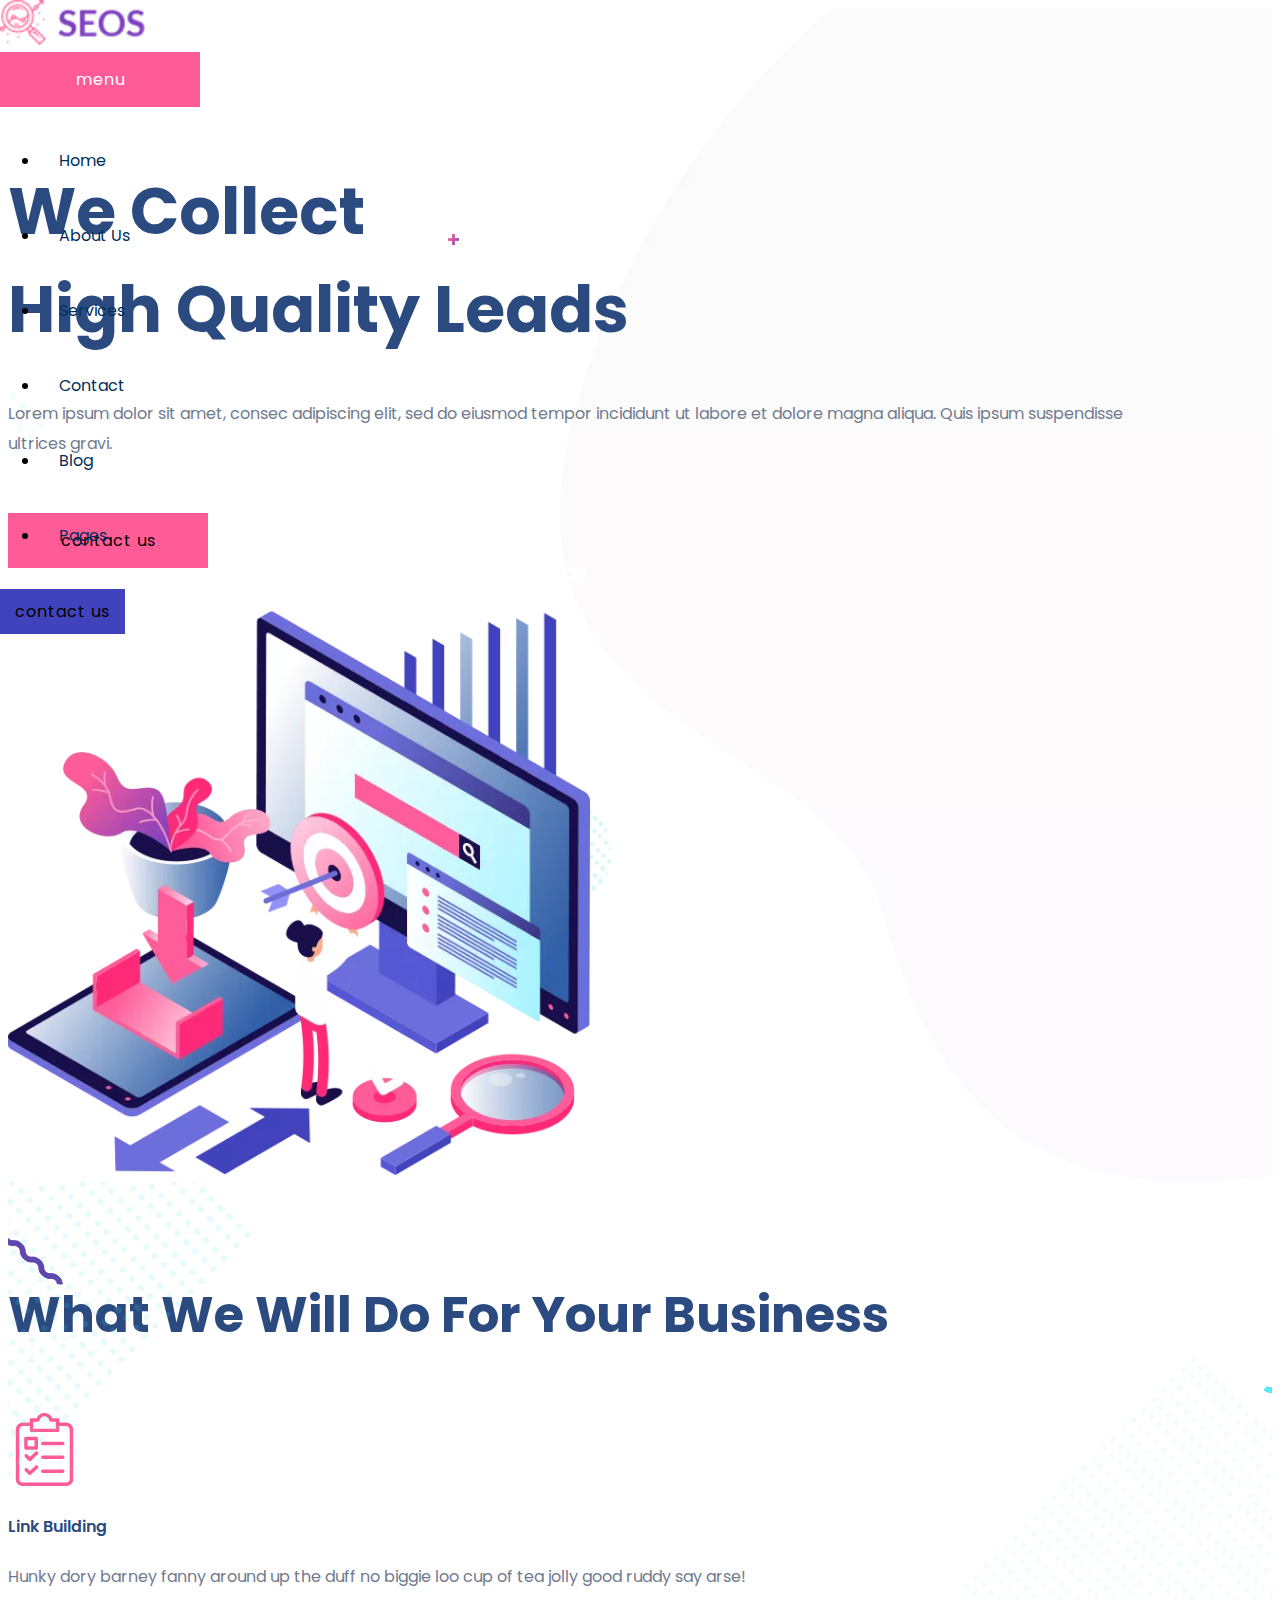
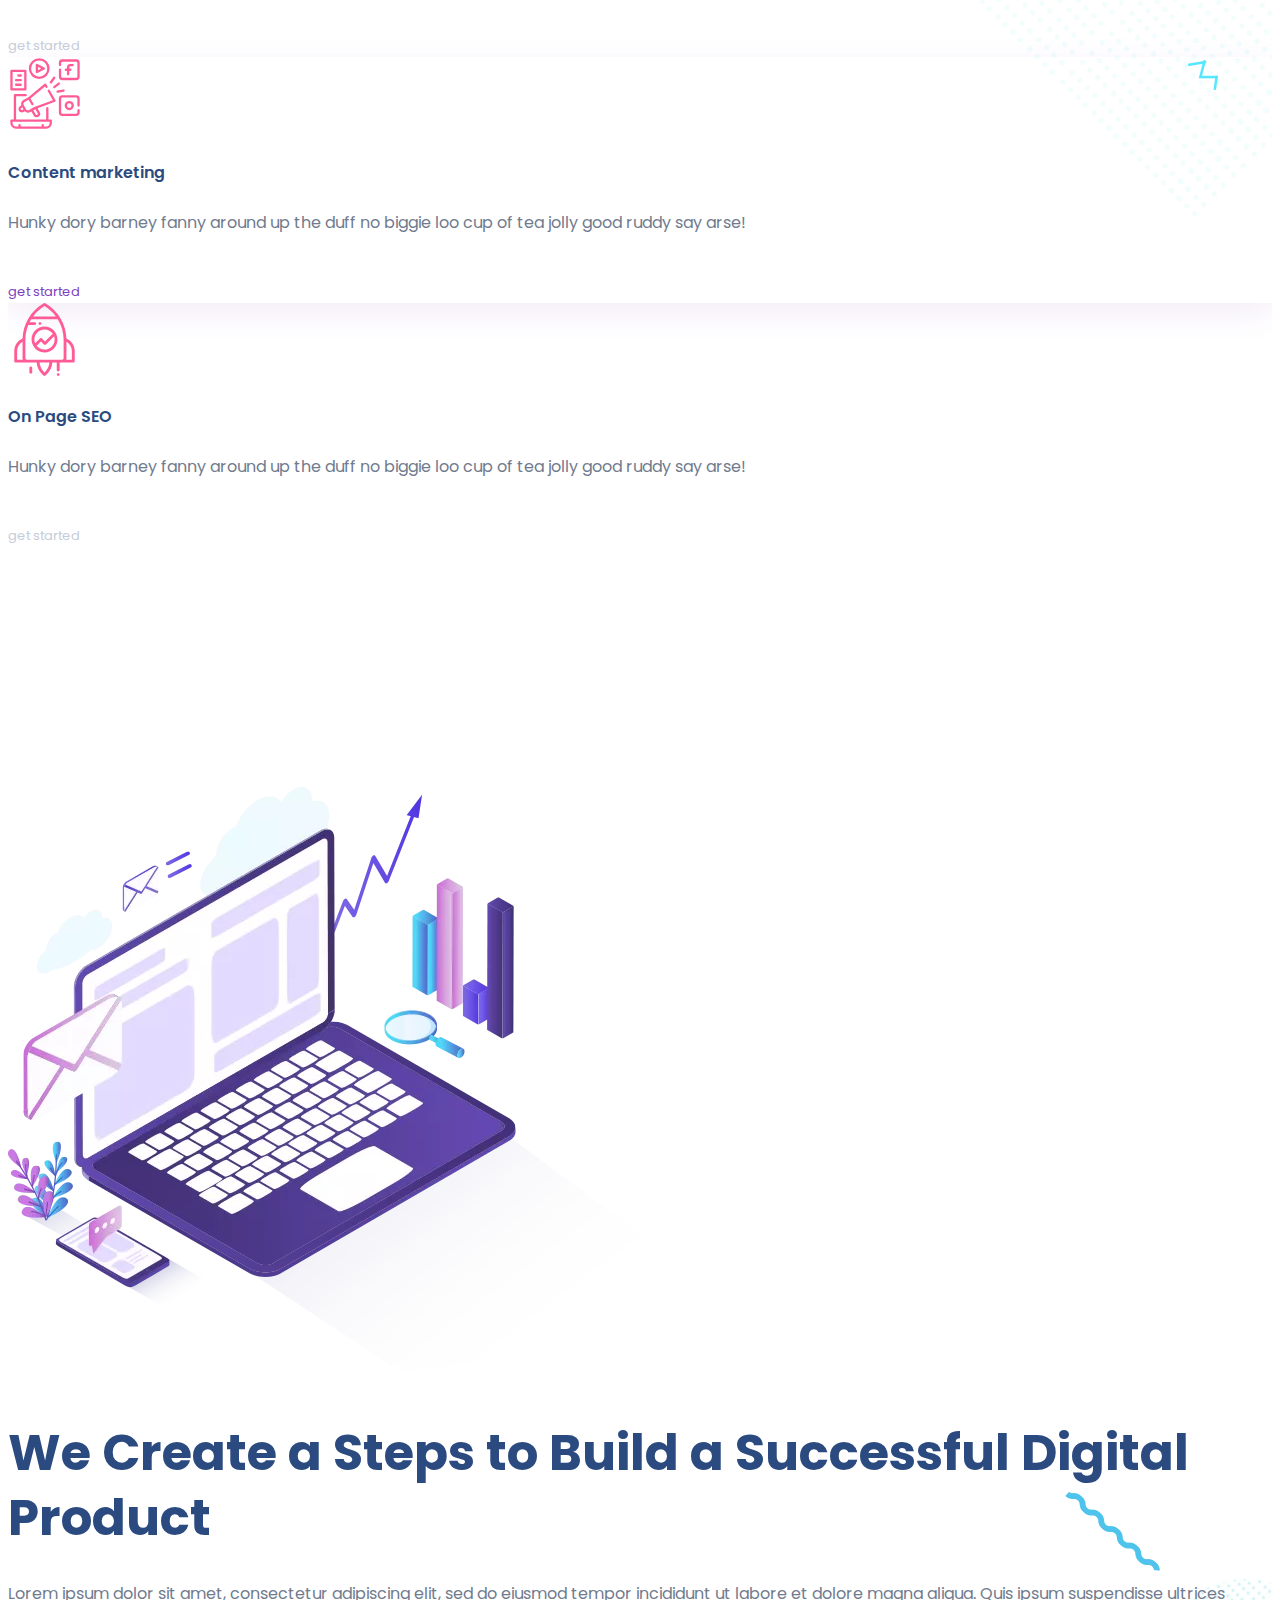
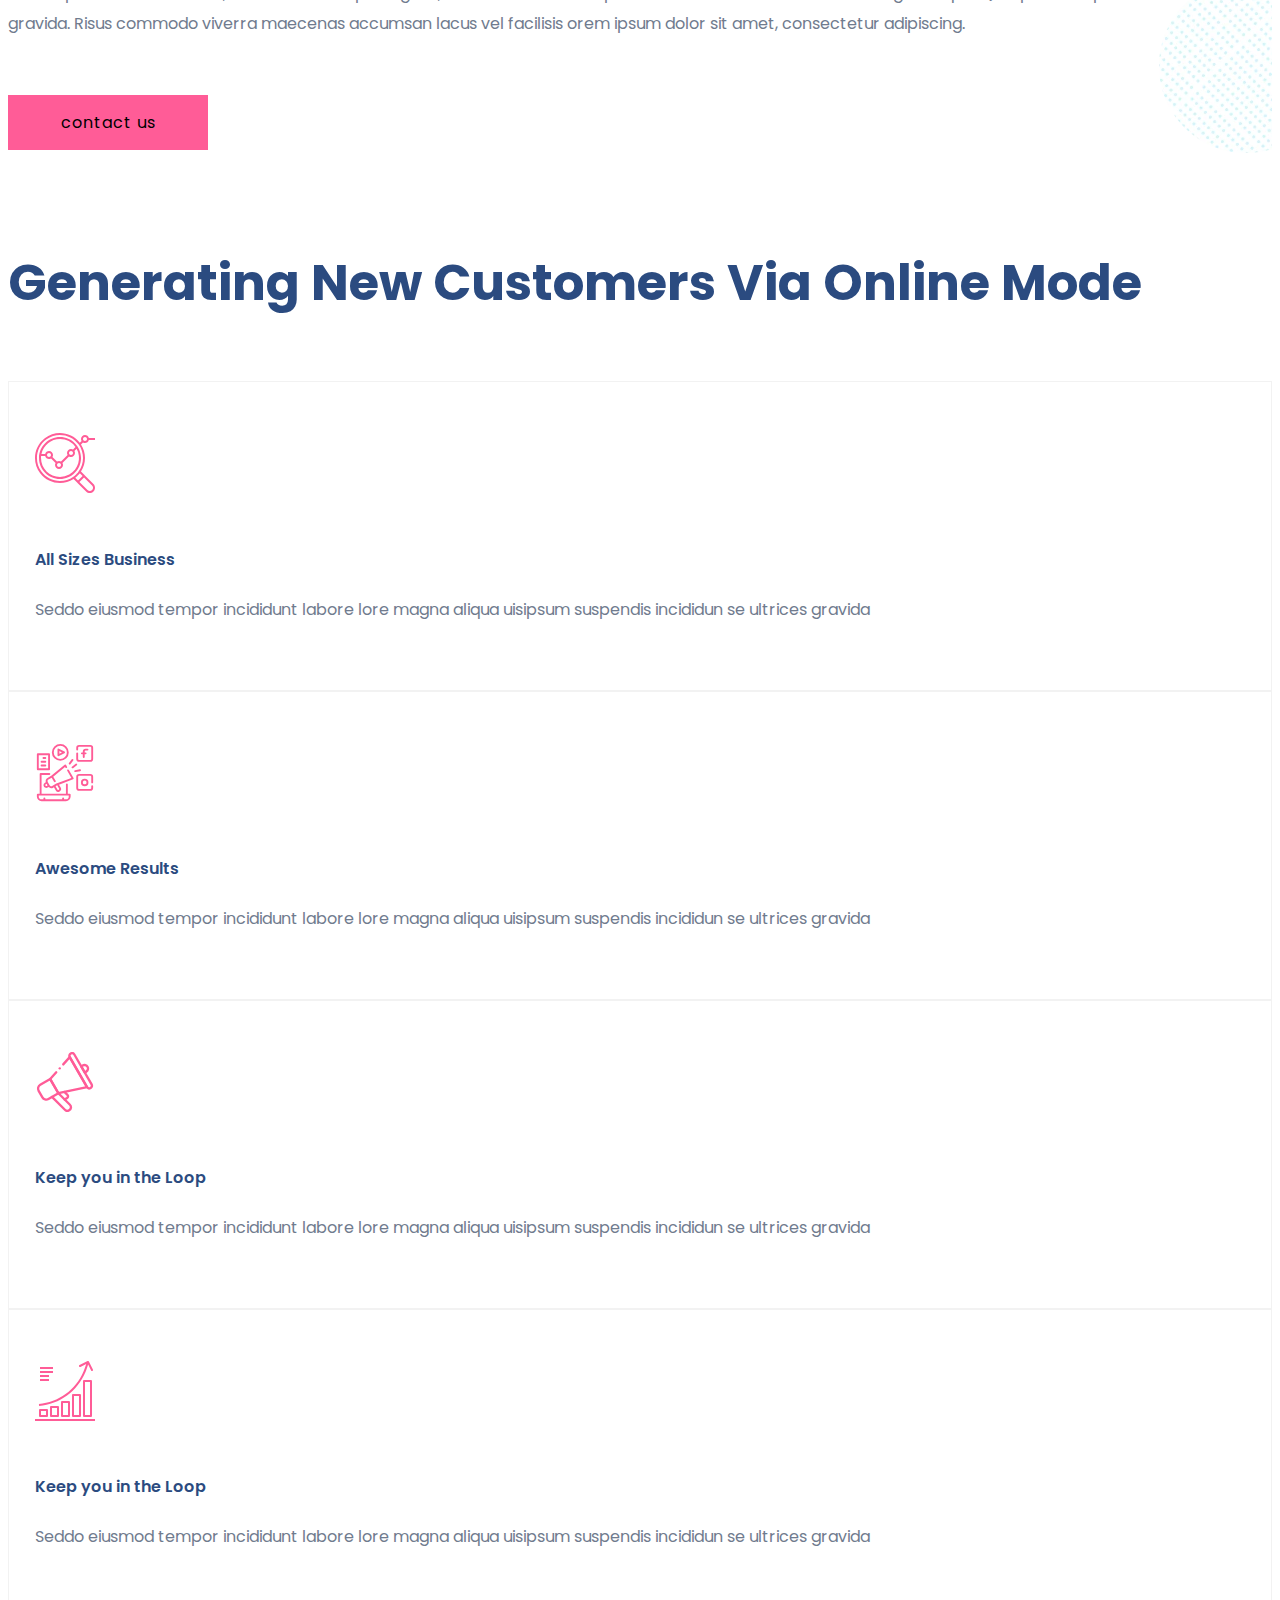
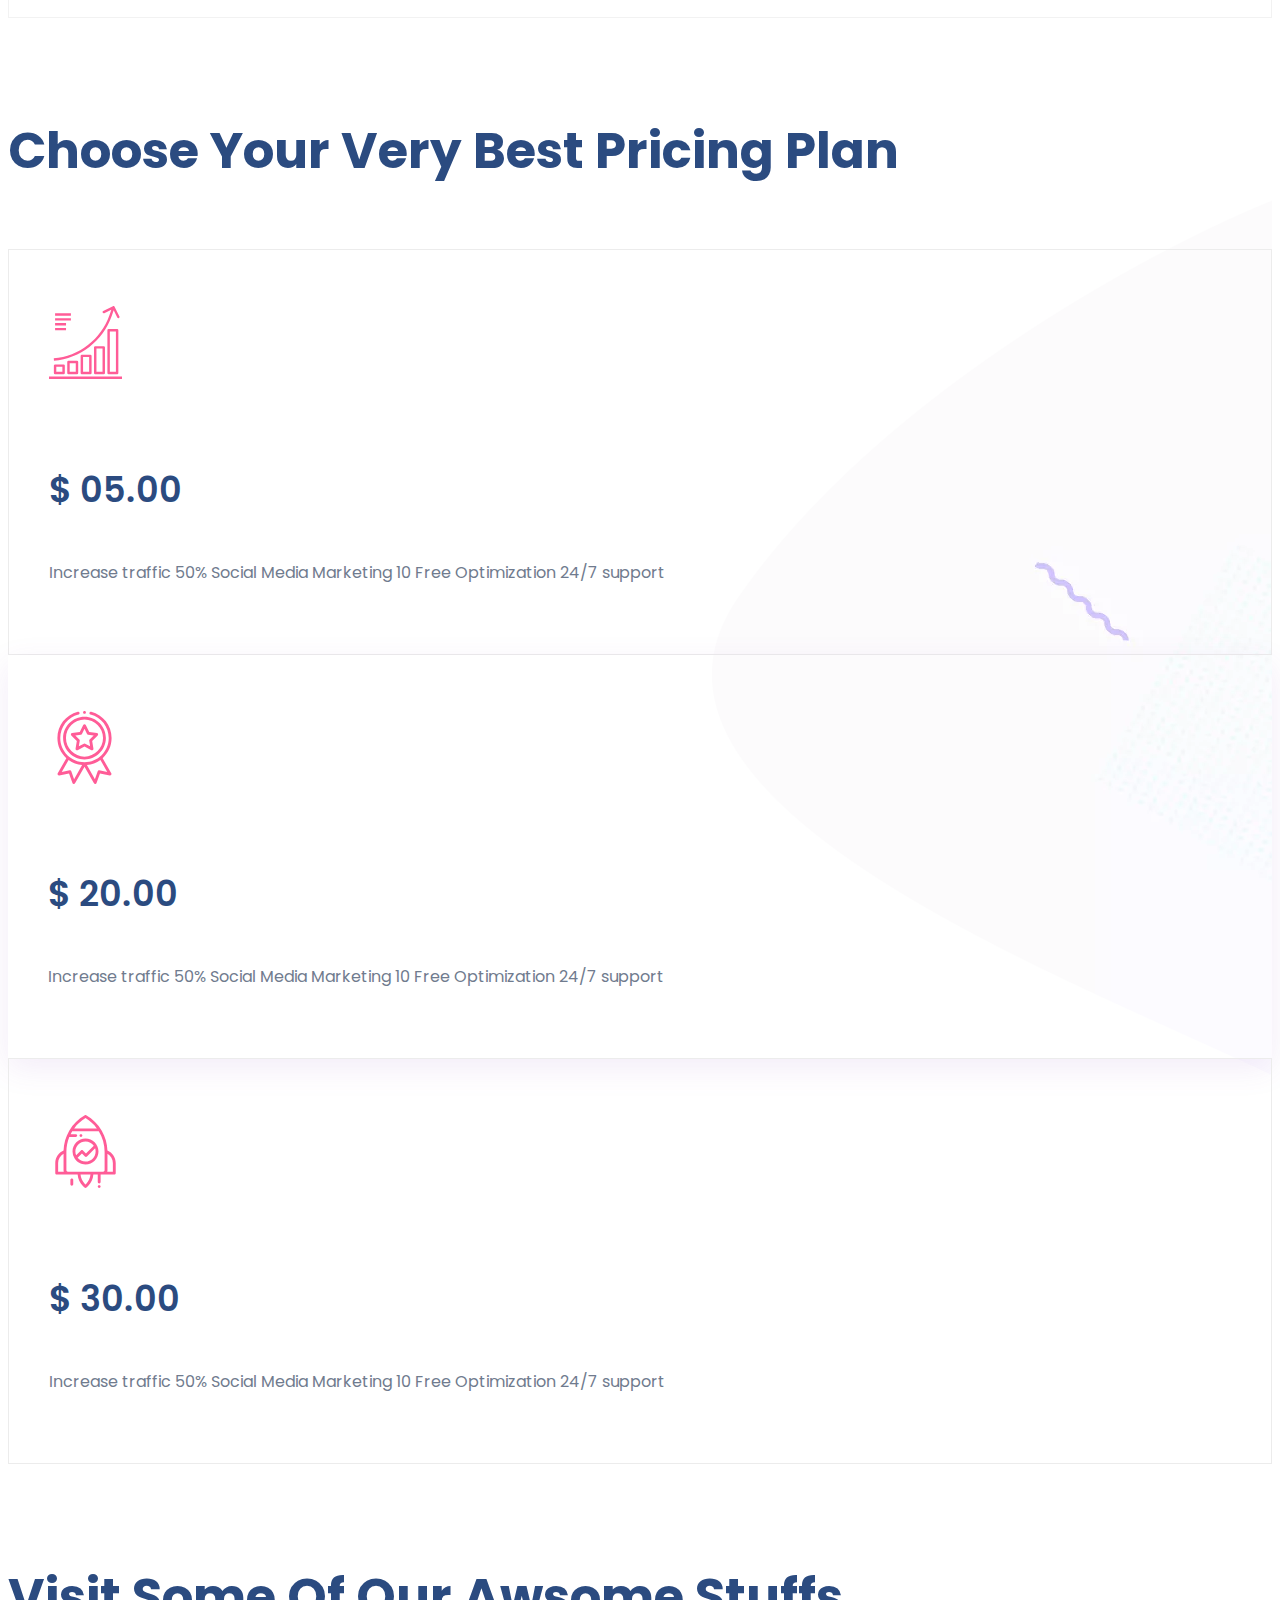
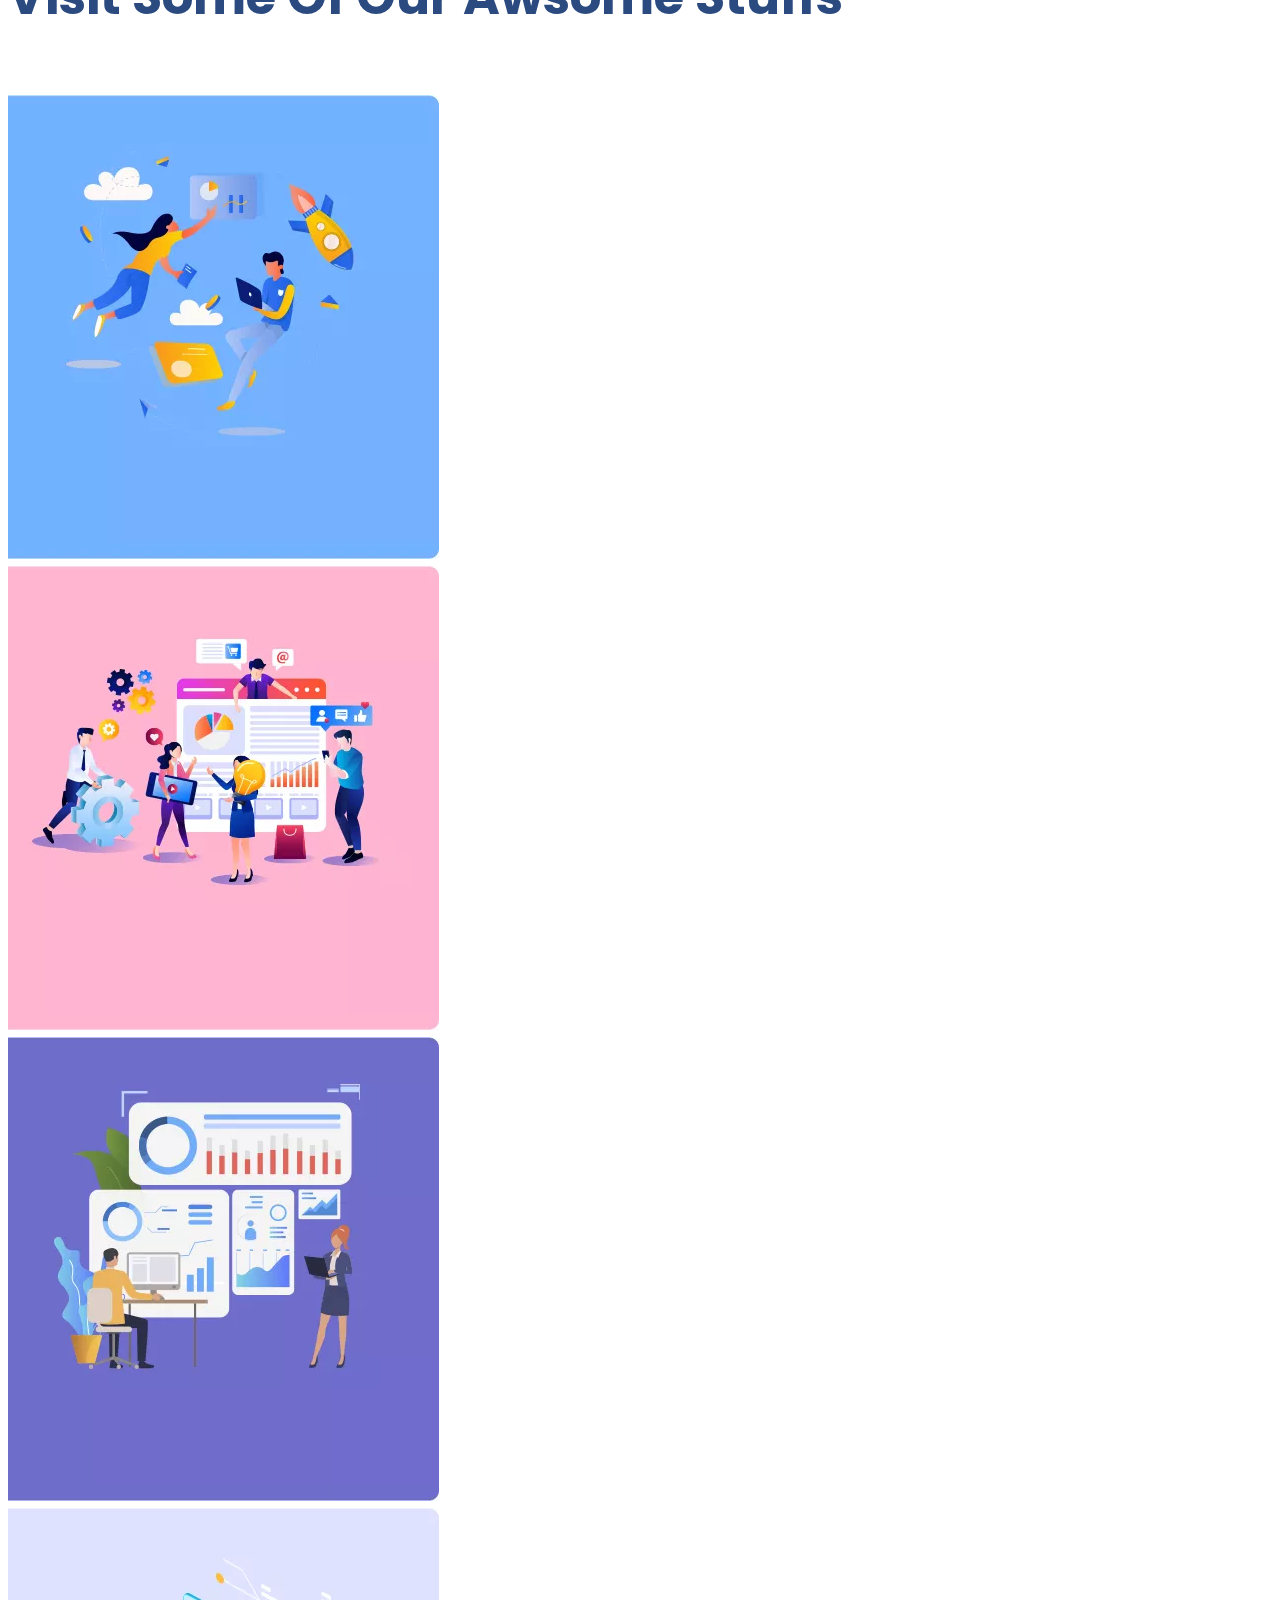
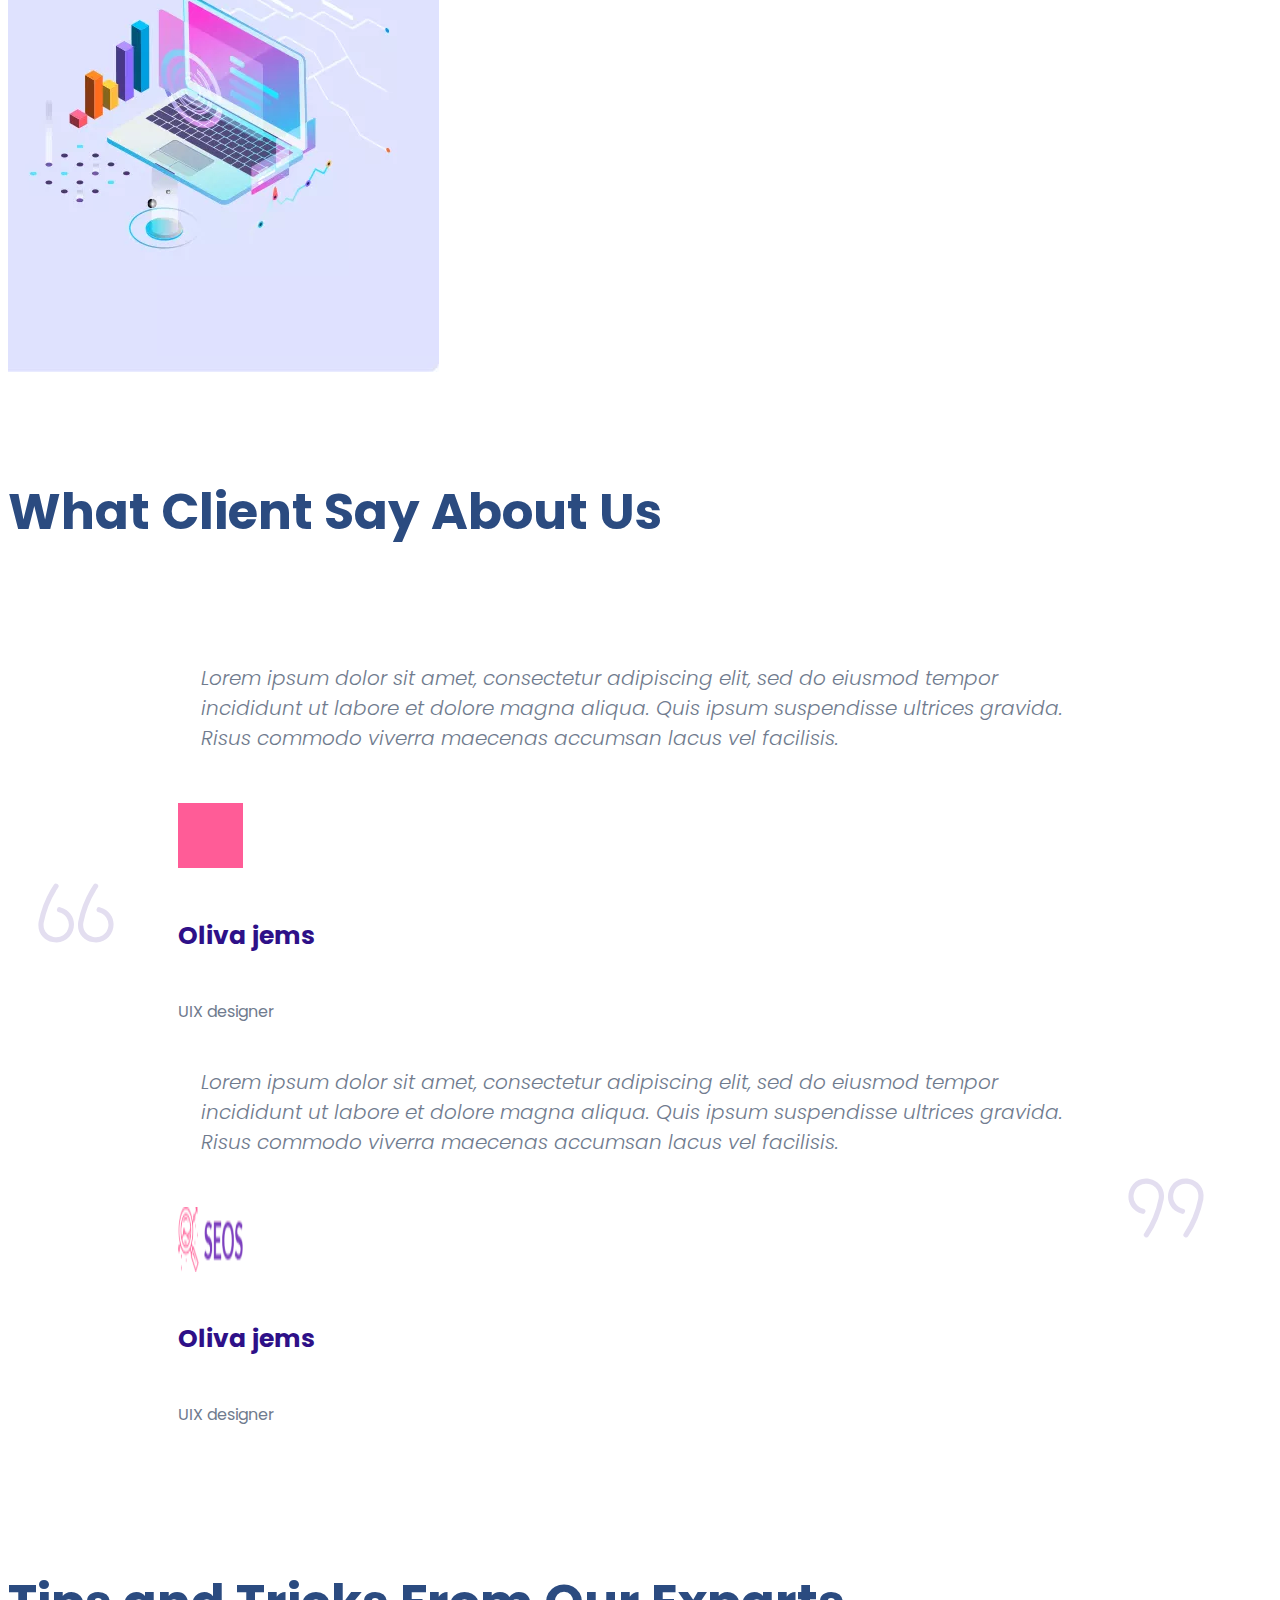
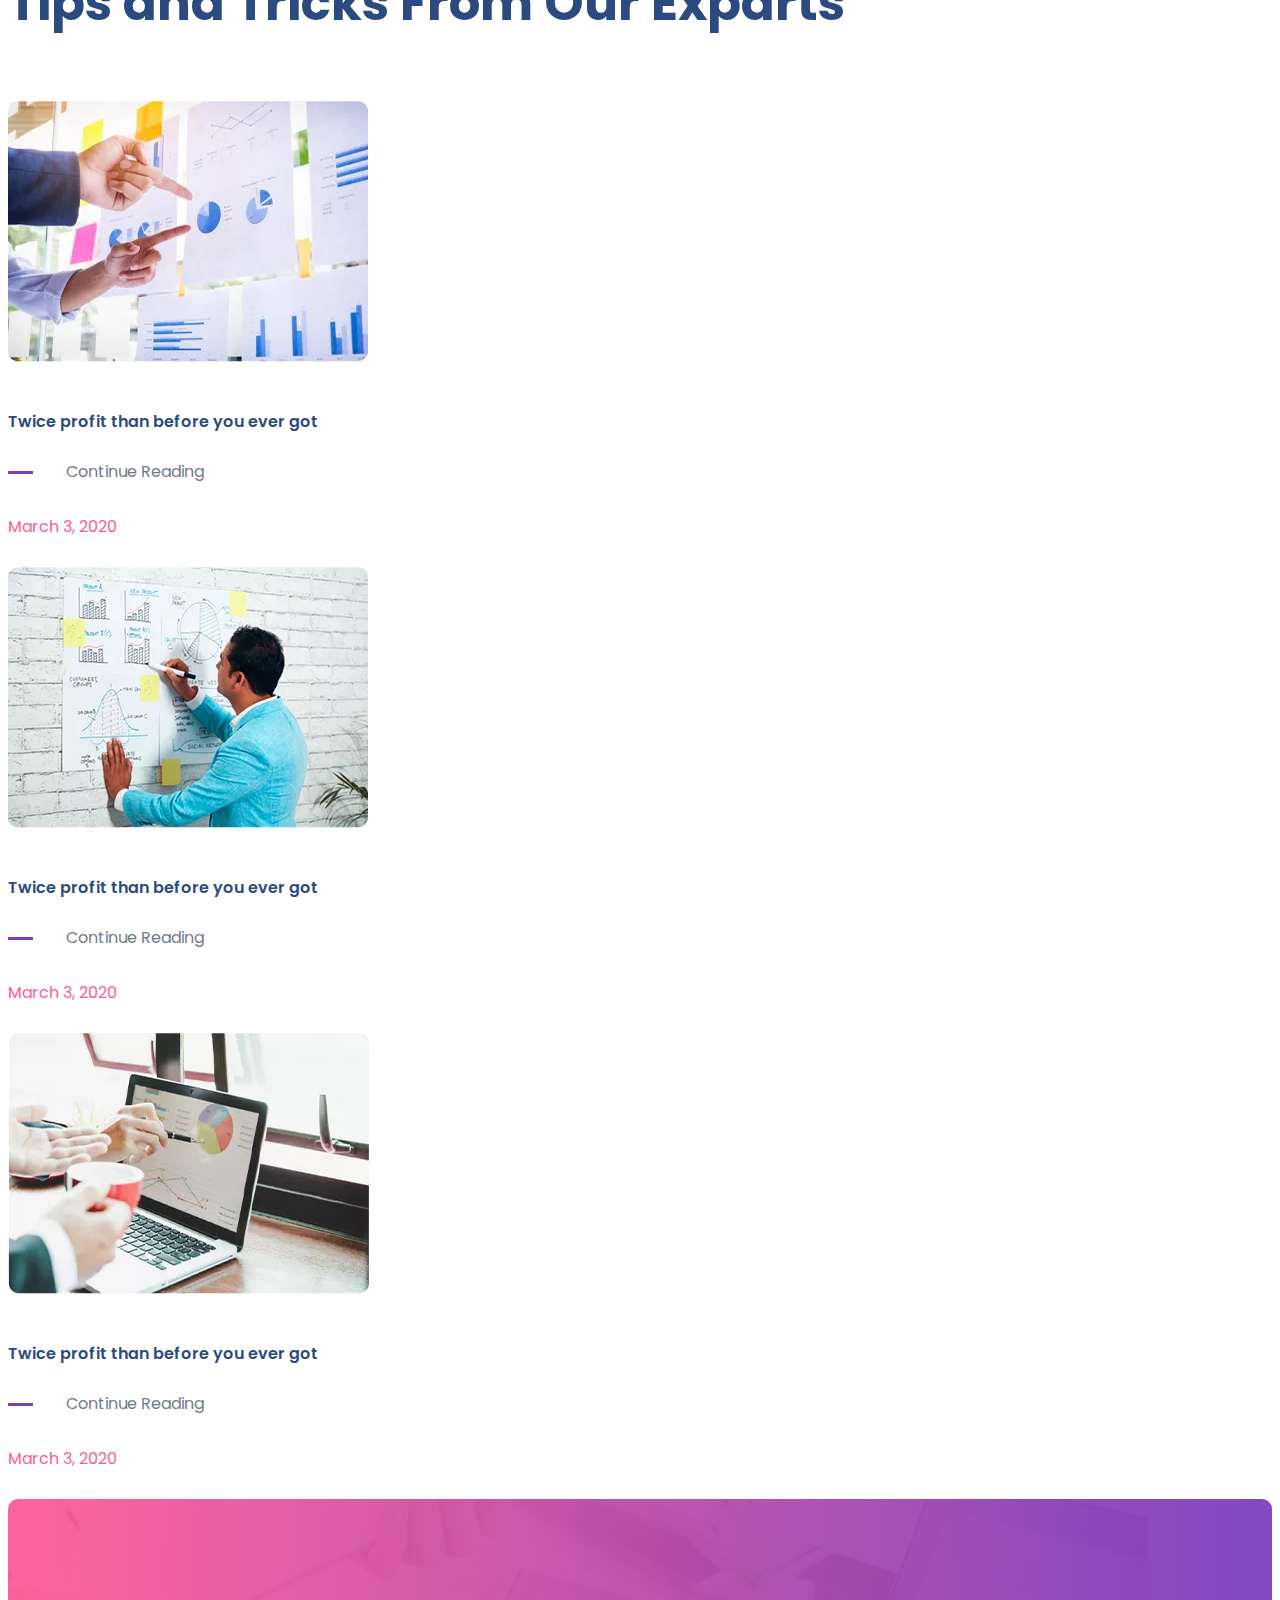
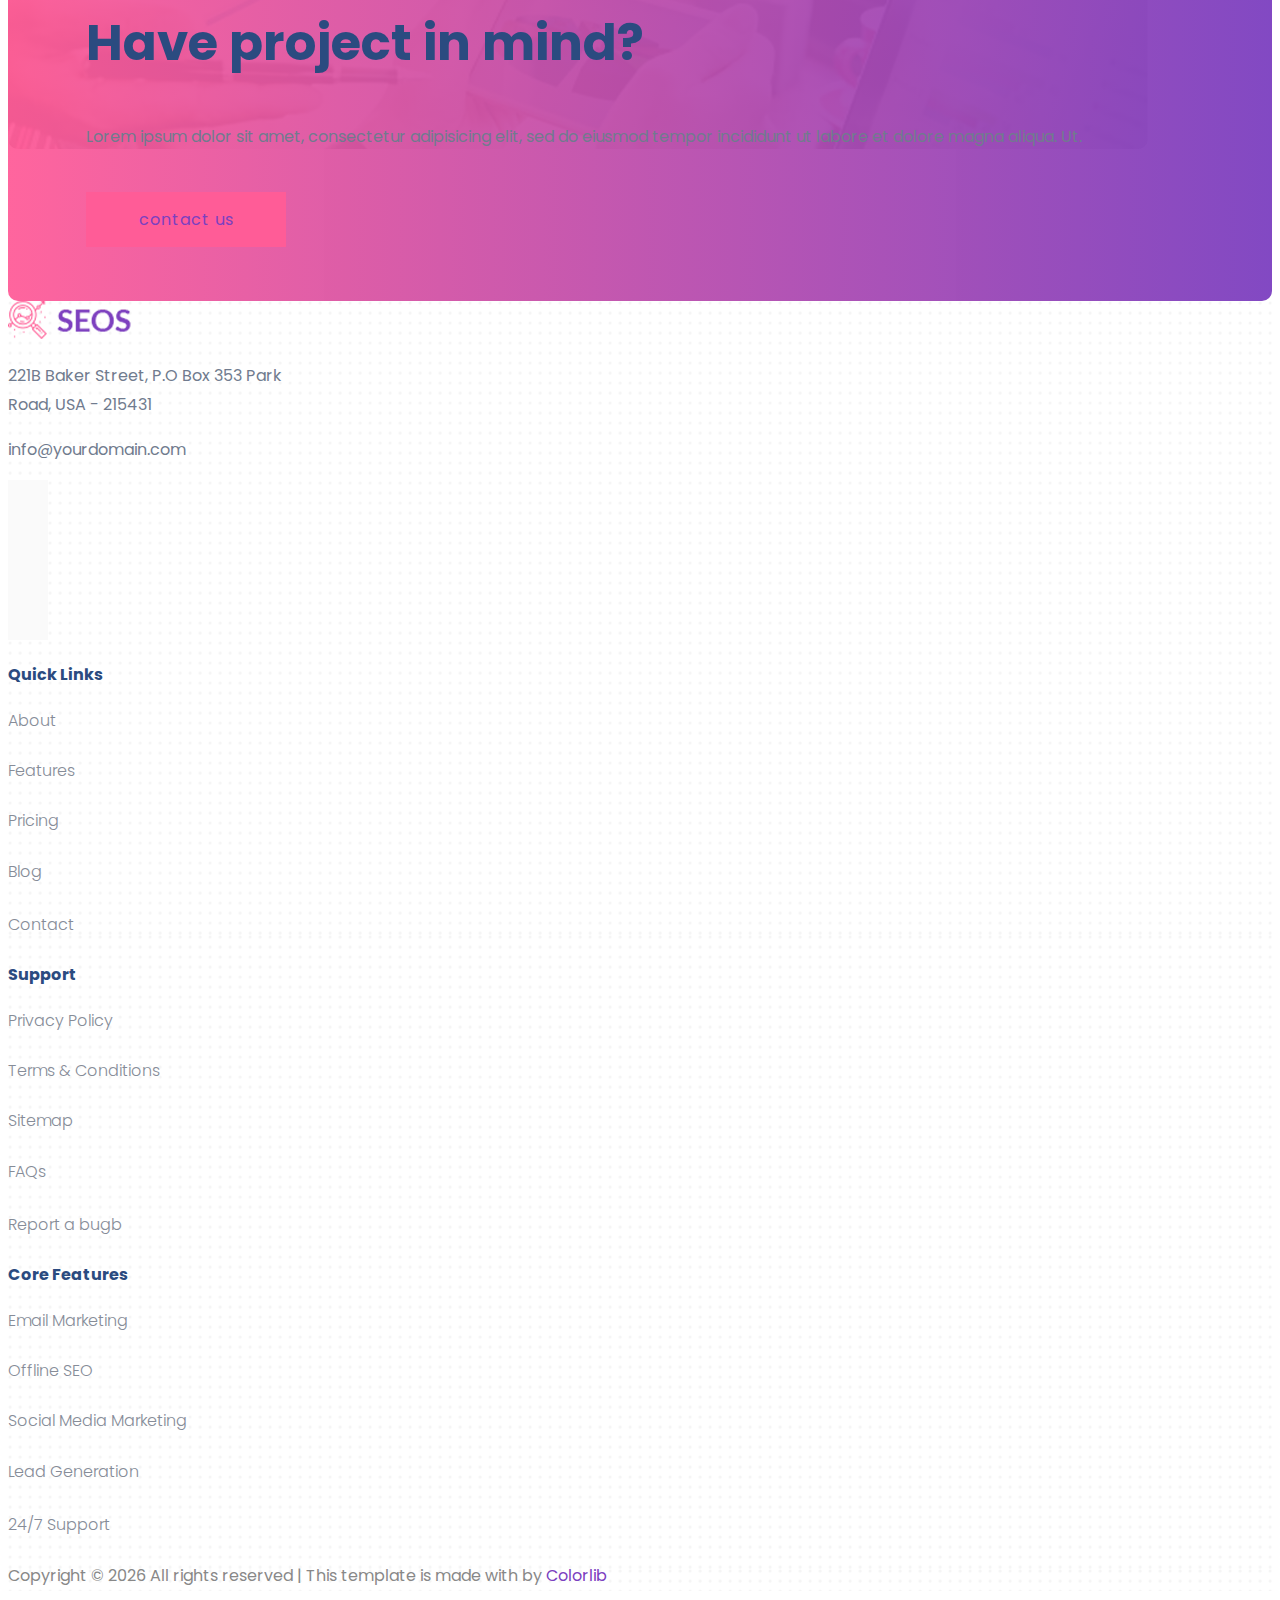
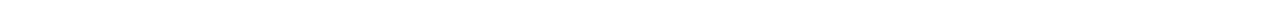
==== index.html @ 19a196b4 "version-1" ====
<!DOCTYPE html>
<html lang="en">
  <head>
    <meta charset="UTF-8" />
    <meta http-equiv="X-UA-Compatible" content="IE=edge" />
    <meta name="viewport" content="width=device-width, initial-scale=1.0" />
    <title>SEOS | TEMPLATE</title>
    <link
      href="https://cdn.jsdelivr.net/npm/bootstrap@5.3.0-alpha1/dist/css/bootstrap.min.css"
      rel="stylesheet"
      integrity="sha384-GLhlTQ8iRABdZLl6O3oVMWSktQOp6b7In1Zl3/Jr59b6EGGoI1aFkw7cmDA6j6gD"
      crossorigin="anonymous"
    />
    <link
      rel="stylesheet"
      href="https://cdnjs.cloudflare.com/ajax/libs/font-awesome/6.3.0/css/all.min.css"
      integrity="sha512-SzlrxWUlpfuzQ+pcUCosxcglQRNAq/DZjVsC0lE40xsADsfeQoEypE+enwcOiGjk/bSuGGKHEyjSoQ1zVisanQ=="
      crossorigin="anonymous"
      referrerpolicy="no-referrer"
    />
    <link
      href="https://fonts.googleapis.com/css2?family=Poppins:wght@400;500;600;700;900&display=swap"
      rel="stylesheet"
    />
    <link rel="stylesheet" href="./css/style.css" />
  </head>
  <body>
    <header class="">
      <nav class="navbar navbar-expand-lg py-0">
        <div class="container">
          <a class="navbar-brand" href="#">
            <img src="./images/logo.webp" alt="logo" class="img-fluid" />
          </a>
          <div class="strange-collapse d-flex flex-column justify-content-end">
            <button class="toggler-button py-0 pe-0 d-lg-none">
              <span class="menu-icon p-1 ps-2 m-2">
                <span class="text-uppercase text-white fw-bold">menu</span>
                <i class="fa-solid fa-bars me-1 text-white"></i>
              </span>
            </button>

            <div class="links" id="navbarSupportedContent">
              <ul
                class="navbar-nav me-auto mb-2 mb-lg-0 justify-content-center w-100"
              >
                <li class="nav-item">
                  <a class="nav-link" aria-current="page" href="#">Home</a>
                </li>
                <li class="nav-item">
                  <a class="nav-link" href="#">About Us</a>
                </li>
                <li class="nav-item">
                  <a class="nav-link" href="#">Services</a>
                </li>
                <li class="nav-item">
                  <a class="nav-link" href="#">Contact</a>
                </li>
                <li class="nav-item">
                  <a class="nav-link" href="#"
                    >Blog <i class="fa-solid fa-plus d-lg-none"></i
                  ></a>
                </li>
                <li class="nav-item">
                  <a class="nav-link" href="#"
                    >Pages <i class="fa-solid fa-plus d-lg-none"></i
                  ></a>
                </li>
              </ul>
            </div>
          </div>
          <button
            class="btn nav-button text-capitalize xd text-white d-none d-lg-block"
            type="submit"
          >
            <a href="#" class="text-decoration-none text-white">contact us</a>
            <div class="like-before"></div>
          </button>
        </div>
      </nav>
    </header>
    <!-- landing -->
    <div class="landing">
      <div class="container py-2">
        <div class="row">
          <div class="col-lg-7">
            <h1 class="fw-bold animate animate-xl ">
              We Collect <br />
              High Quality Leads
            </h1>
            <p class="animate animate-xl">
              Lorem ipsum dolor sit amet, consec adipiscing elit, sed do eiusmod
              tempor incididunt ut labore et dolore magna aliqua. Quis ipsum
              suspendisse ultrices gravi.
            </p>
            <button class="text-capitalize rounded animate animate-xl">
              <a href="#" class="text-decoration-none text-white">contact us</a>
            </button>
          </div>
          <div class="col-lg-5 d-none d-lg-block">
            <img
              src="./images/hero_right.webp"
              alt="image"
              class="animate animate-xr"
            />
          </div>
        </div>
      </div>
    </div>
    <!-- scroll top -->
    <div id="scroll-top" class="rounded-circle">
      <i class="fa-solid fa-arrow-up"></i>
    </div>
    <!-- section one -->
    <section>
      <div class="container">
        <div class="row section-header">
          <div class="col-lg-8 offset-lg-2 text-center">
            <h2>What We Will Do For Your Business​</h2>
          </div>
        </div>
        <div class="row">
          <div class="col-lg-4 col-md-6 text-center pb-4">
            <div class="like-card py-5 px-3">
              <div class="mb-5">
                <svg
                  xmlns="http://www.w3.org/2000/svg"
                  version="1.1"
                  xmlns:xlink="http://www.w3.org/1999/xlink"
                  xmlns:svgjs="http://svgjs.com/svgjs"
                  width="73"
                  height="73"
                  x="0"
                  y="0"
                  viewBox="0 0 438.891 438.891"
                  style="enable-background: new 0 0 512 512"
                  xml:space="preserve"
                  class=""
                >
                  <g>
                    <path
                      d="M347.968 57.503h-39.706V39.74c0-5.747-6.269-8.359-12.016-8.359h-30.824C258.108 10.483 239.822.034 218.924.034c-20.668-.777-39.467 11.896-46.498 31.347h-30.302c-5.747 0-11.494 2.612-11.494 8.359v17.763H90.923c-23.53.251-42.78 18.813-43.886 42.318v299.363c0 22.988 20.898 39.706 43.886 39.706h257.045c22.988 0 43.886-16.718 43.886-39.706V99.822c-1.106-23.506-20.356-42.068-43.886-42.319zm-196.441-5.224h28.735a11.496 11.496 0 0 0 9.927-9.404c3.094-13.474 14.915-23.146 28.735-23.51 13.692.415 25.335 10.117 28.212 23.51a11.494 11.494 0 0 0 10.449 9.404h29.78v41.796H151.527V52.279zm219.429 346.906c0 11.494-11.494 18.808-22.988 18.808H90.923c-11.494 0-22.988-7.314-22.988-18.808V99.822c1.066-11.964 10.978-21.201 22.988-21.42h39.706v26.645c.552 5.854 5.622 10.233 11.494 9.927h154.122a11.493 11.493 0 0 0 12.016-9.927V78.401h39.706c12.009.22 21.922 9.456 22.988 21.42v299.364z"
                      fill="#ff5c97"
                      data-original="#000000"
                      class=""
                    ></path>
                    <path
                      d="m164.588 233.046-33.437 31.869-14.106-14.629c-3.919-4.131-10.425-4.363-14.629-.522a10.971 10.971 0 0 0 0 15.151l21.42 21.943a9.403 9.403 0 0 0 7.314 3.135 10.446 10.446 0 0 0 7.314-3.135l40.751-38.661a9.8 9.8 0 0 0 .603-.603c3.706-4.04 3.436-10.319-.603-14.025-3.917-4.132-10.423-4.364-14.627-.523zM329.16 256.034H208.997c-5.771 0-10.449 4.678-10.449 10.449s4.678 10.449 10.449 10.449H329.16c5.771 0 10.449-4.678 10.449-10.449s-4.678-10.449-10.449-10.449zM329.16 172.442H208.997c-5.771 0-10.449 4.678-10.449 10.449s4.678 10.449 10.449 10.449H329.16c5.771 0 10.449-4.678 10.449-10.449s-4.678-10.449-10.449-10.449zM164.588 316.638l-33.437 31.869-14.106-14.629c-3.919-4.131-10.425-4.363-14.629-.522a10.971 10.971 0 0 0 0 15.151l21.42 21.943a9.403 9.403 0 0 0 7.314 3.135 10.446 10.446 0 0 0 7.314-3.135l40.751-38.661a9.8 9.8 0 0 0 .603-.603c3.706-4.04 3.436-10.319-.603-14.025-3.917-4.132-10.423-4.364-14.627-.523zM329.16 339.626H208.997c-5.771 0-10.449 4.678-10.449 10.449s4.678 10.449 10.449 10.449H329.16c5.771 0 10.449-4.678 10.449-10.449s-4.678-10.449-10.449-10.449zM107.641 220.507h62.171c.358.019.716.019 1.074 0 5.474-.297 9.672-4.975 9.375-10.449v-56.424c0-5.771-4.678-10.449-10.449-10.449h-62.171c-5.771 0-10.449 4.678-10.449 10.449v56.424c-.019.358-.019.716 0 1.074.297 5.475 4.975 9.672 10.449 9.375zm10.449-56.424h41.273v35.526H118.09v-35.526z"
                      fill="#ff5c97"
                      data-original="#000000"
                      class=""
                    ></path>
                  </g>
                </svg>
              </div>
              <h4>Link Building</h4>
              <p>
                Hunky dory barney fanny around up the duff no biggie loo cup of
                tea jolly good ruddy say arse!
              </p>
              <div class="muted-container">
                <i class="fa-solid fa-circle-arrow-right"></i>
                <span class="text-uppercase"> get started</span>
              </div>
            </div>
          </div>
          <div class="col-lg-4 col-md-6 text-center pb-4">
            <div class="like-card py-5 px-3 active">
              <div class="mb-5">
                <svg
                  xmlns="http://www.w3.org/2000/svg"
                  version="1.1"
                  xmlns:xlink="http://www.w3.org/1999/xlink"
                  xmlns:svgjs="http://svgjs.com/svgjs"
                  width="74"
                  height="74"
                  x="0"
                  y="0"
                  viewBox="0 0 64 64"
                  style="enable-background: new 0 0 512 512"
                  xml:space="preserve"
                  class="img-fluid"
                >
                  <g>
                    <path
                      d="M37 54h-2v-9.8a1 1 0 0 0-2 0V54H7V34h8.32a1 1 0 0 0 0-2H6a1 1 0 0 0-1 1v21H3a1 1 0 0 0-1 1v2a5 5 0 0 0 5 5h26a5 5 0 0 0 5-5v-2a1 1 0 0 0-1-1zm-1 3a3 3 0 0 1-3 3h-2v-1a1 1 0 0 0-2 0v1H11v-1a1 1 0 0 0-2 0v1H7a3 3 0 0 1-3-3v-1h32zM54 8h2a1 1 0 0 0 0-2h-2a3 3 0 0 0-3 3v1h-1a1 1 0 0 0 0 2h1v3a1 1 0 0 0 2 0v-3h1a1 1 0 0 0 0-2h-1V9a1 1 0 0 1 1-1z"
                      fill="#ff5c97"
                      data-original="#000000"
                      class=""
                    ></path>
                    <path
                      d="M59 2H47a3 3 0 0 0-3 3v2a1 1 0 0 0 2 0V5a1 1 0 0 1 1-1h12a1 1 0 0 1 1 1v12a1 1 0 0 1-1 1H47a1 1 0 0 1-1-1v-6a1 1 0 0 0-2 0v6a3 3 0 0 0 3 3h12a3 3 0 0 0 3-3V5a3 3 0 0 0-3-3zM49 42a4 4 0 1 0 4-4 4 4 0 0 0-4 4zm6 0a2 2 0 1 1-2-2 2 2 0 0 1 2 2z"
                      fill="#ff5c97"
                      data-original="#000000"
                      class=""
                    ></path>
                    <path
                      d="M59 33H47a3 3 0 0 0-3 3v12a3 3 0 0 0 3 3h12a3 3 0 0 0 3-3v-2a1 1 0 0 0-2 0v2a1 1 0 0 1-1 1H47a1 1 0 0 1-1-1V36a1 1 0 0 1 1-1h12a1 1 0 0 1 1 1v6a1 1 0 0 0 2 0v-6a3 3 0 0 0-3-3zM24.47 13.85A1 1 0 0 0 25 14a1 1 0 0 0 .45-.11l6-3a1 1 0 0 0 0-1.78l-6-3A1 1 0 0 0 24 7v6a1 1 0 0 0 .47.85zM26 8.62 28.76 10 26 11.38z"
                      fill="#ff5c97"
                      data-original="#000000"
                      class=""
                    ></path>
                    <path
                      d="M27 19a9 9 0 1 0-9-9 9 9 0 0 0 9 9zm0-16a7 7 0 1 1-7 7 7 7 0 0 1 7-7zM37 23a1 1 0 0 0 .8-.4l3-4a1 1 0 0 0-1.6-1.2l-3 4a1 1 0 0 0 .2 1.4 1 1 0 0 0 .6.2zM39.2 26.6a1 1 0 0 0 .8.4 1 1 0 0 0 .6-.2l4-3a1 1 0 1 0-1.2-1.6l-4 3a1 1 0 0 0-.2 1.4zM49 28.8a1 1 0 0 0-1.2-.8l-5 1a1 1 0 0 0 .2 2h.2l5-1a1 1 0 0 0 .8-1.2zM3 29h12a1 1 0 0 0 1-1V12a1 1 0 0 0-1-1H3a1 1 0 0 0-1 1v16a1 1 0 0 0 1 1zm1-16h10v14H4z"
                      fill="#ff5c97"
                      data-original="#000000"
                      class=""
                    ></path>
                    <path
                      d="M11 15H9a1 1 0 0 0 0 2h2a1 1 0 0 0 0-2zM11 19H7a1 1 0 0 0 0 2h4a1 1 0 0 0 0-2zM11 23H7a1 1 0 0 0 0 2h4a1 1 0 0 0 0-2zM36.12 28.7a1 1 0 0 0-1.74 1l4.41 7.63-16 6H22.64l-2.6 1.5-1.73 1a2 2 0 0 1-1.52.2 2 2 0 0 1-1.21-.93l-2-3.46a2 2 0 0 1 .75-2.64l3.46-2 2.5 4.33a1 1 0 0 0 .87.5 1 1 0 0 0 .87-1.5l-2.58-4.46L32 25.52l.41.71a1 1 0 1 0 1.74-1l-1-1.73a1 1 0 0 0-.69-.48 1 1 0 0 0-.82.21l-14 11.54-4.26 2.46a4 4 0 0 0-1.84 4.53l-1 .57a3 3 0 0 0 .72 5.5 3 3 0 0 0 .78.1 3.06 3.06 0 0 0 1.5-.4l1-.57A3.88 3.88 0 0 0 16.29 48a3.79 3.79 0 0 0 1.05.14 3.94 3.94 0 0 0 2-.54l.87-.5 2 3.47a3 3 0 0 0 4.09 1.1 3 3 0 0 0 1.1-4.1l-1.82-3.17 15-5.63a1 1 0 0 0 .59-.6 1 1 0 0 0-.07-.83zM12.5 45.79a1 1 0 0 1-.76.1 1 1 0 0 1-.61-.46 1 1 0 0 1-.1-.76 1 1 0 0 1 .47-.61l.87-.5 1 1.73zm13.16 2.8a1 1 0 0 1 .1.76 1 1 0 0 1-.47.6 1 1 0 0 1-1.36-.36l-2-3.47 1.66-.95h.08z"
                      fill="#ff5c97"
                      data-original="#000000"
                      class=""
                    ></path>
                  </g>
                </svg>
              </div>
              <h4>Content marketing</h4>
              <p>
                Hunky dory barney fanny around up the duff no biggie loo cup of
                tea jolly good ruddy say arse!
              </p>
              <div class="muted-container">
                <i class="fa-solid fa-circle-arrow-right"></i>
                <span class="text-uppercase"> get started</span>
              </div>
            </div>
          </div>
          <div class="col-lg-4 col-md-6 text-center pb-4">
            <div class="like-card py-5 px-3">
              <div class="mb-5">
                <svg
                  xmlns="http://www.w3.org/2000/svg"
                  version="1.1"
                  xmlns:xlink="http://www.w3.org/1999/xlink"
                  xmlns:svgjs="http://svgjs.com/svgjs"
                  width="73"
                  height="73"
                  x="0"
                  y="0"
                  viewBox="0 0 512 512"
                  style="enable-background: new 0 0 512 512"
                  xml:space="preserve"
                  class=""
                >
                  <g>
                    <path
                      d="M256 165.004c-50.176 0-90.996 40.82-90.996 90.996a90.45 90.45 0 0 0 13.813 48.142c.266.516.586 1.011.948 1.484 16.256 24.887 44.355 41.37 76.235 41.37 50.176 0 90.996-40.821 90.996-90.996s-40.82-90.996-90.996-90.996zm-65.712 117.837A70.593 70.593 0 0 1 185.003 256c.001-39.148 31.849-70.996 70.997-70.996 23.955 0 45.16 11.937 58.024 30.163l-54.921 54.921-20.96-20.959c-3.906-3.905-10.236-3.904-14.143 0l-33.712 33.712zM256 326.996c-22.264 0-42.158-10.31-55.185-26.397l30.257-30.257 20.96 20.959c3.906 3.905 10.236 3.904 14.143 0l57.312-57.312a70.669 70.669 0 0 1 3.51 22.01c-.001 39.148-31.85 70.997-70.997 70.997z"
                      fill="#ff5c97"
                      data-original="#000000"
                      class=""
                    ></path>
                    <path
                      d="M409.845 249.101c-1.571-48.868-15.246-96.792-39.792-139.167C343.92 64.82 306.201 27.263 260.974 1.325a9.999 9.999 0 0 0-9.949 0C205.799 27.263 168.08 64.82 141.946 109.933c-24.546 42.375-38.221 90.299-39.792 139.167C67.098 264.144 44 298.76 44 337.351V408c0 5.523 4.478 10 10 10h146.941c2.155 30.079 15.324 58.889 36.883 80.131l11.157 10.993c1.946 1.917 4.482 2.876 7.019 2.876s5.072-.959 7.019-2.876l11.157-10.993c21.559-21.242 34.728-50.051 36.883-80.13H342v51.612c0 5.523 4.478 10 10 10s10-4.477 10-10V418h96c5.522 0 10-4.477 10-10v-70.648c0-38.592-23.099-73.208-58.155-88.251zM256 21.597C287.442 40.516 314.32 65.27 335.574 94H176.426C197.68 65.27 224.558 40.516 256 21.597zM64 398v-60.649c0-27.495 14.81-52.442 38-65.844V388c0 3.506.61 6.87 1.72 10H64zm196.139 85.884L256 487.962l-4.139-4.078c-17.769-17.507-28.747-41.135-30.858-65.884h69.994c-2.112 24.749-13.09 48.377-30.858 65.884zM390 388c0 5.514-4.486 10-10 10H132c-5.514 0-10-4.486-10-10V258.588c0-36.21 7.152-71.494 20.428-104.088h45.279c5.522 0 10-4.477 10-10s-4.478-10-10-10h-36.194A278.044 278.044 0 0 1 162.93 114h186.14C375.355 156.854 390 206.772 390 258.588V388zm58 10h-39.72a29.857 29.857 0 0 0 1.72-10V271.508c23.19 13.401 38 38.348 38 65.844V398z"
                      fill="#ff5c97"
                      data-original="#000000"
                      class=""
                    ></path>
                    <path
                      d="M231.069 137.43c-1.859-1.86-4.439-2.93-7.069-2.93s-5.21 1.07-7.07 2.93-2.93 4.44-2.93 7.07 1.069 5.21 2.93 7.07c1.861 1.86 4.44 2.93 7.07 2.93s5.21-1.07 7.069-2.93c1.86-1.86 2.931-4.44 2.931-7.07s-1.07-5.21-2.931-7.07zM160 444.751c-5.522 0-10 4.477-10 10v30.806c0 5.523 4.478 10 10 10s10-4.477 10-10v-30.806c0-5.523-4.478-10-10-10zM359.069 494.93C357.21 493.07 354.63 492 352 492s-5.21 1.07-7.07 2.93c-1.86 1.86-2.93 4.44-2.93 7.07s1.069 5.21 2.93 7.07c1.861 1.86 4.44 2.93 7.07 2.93s5.21-1.07 7.069-2.93c1.86-1.86 2.931-4.44 2.931-7.07s-1.07-5.21-2.931-7.07z"
                      fill="#ff5c97"
                      data-original="#000000"
                      class=""
                    ></path>
                  </g>
                </svg>
              </div>
              <h4>On Page SEO</h4>
              <p>
                Hunky dory barney fanny around up the duff no biggie loo cup of
                tea jolly good ruddy say arse!
              </p>
              <div class="muted-container">
                <i class="fa-solid fa-circle-arrow-right"></i>
                <span class="text-uppercase"> get started</span>
              </div>
            </div>
          </div>
        </div>
      </div>
    </section>
    <!-- section two -->
    <section>
      <div class="container">
        <div class="row">
          <div class="col-lg-6">
            <img src="./images/we-create.webp" class="img-fluid" alt="" />
          </div>
          <div class="col-lg-6">
            <h2>We Create a Steps to Build a Successful Digital Product</h2>
            <p>
              Lorem ipsum dolor sit amet, consectetur adipiscing elit, sed do
              eiusmod tempor incididunt ut labore et dolore magna aliqua. Quis
              ipsum suspendisse ultrices gravida. Risus commodo viverra maecenas
              accumsan lacus vel facilisis orem ipsum dolor sit amet,
              consectetur adipiscing.
            </p>
            <button class="text-capitalize rounded">
              <a href="#" class="text-decoration-none text-white">contact us</a>
            </button>
          </div>
        </div>
      </div>
    </section>
    <!-- section three -->
    <section>
      <div class="container">
        <div class="row section-header">
          <div class="col-lg-8 offset-lg-2 text-center">
            <h2>Generating New Customers Via Online Mode​​​</h2>
          </div>
        </div>
        <div class="row">
          <div class="col-md-6">
            <div class="p-3">
              <div class="row like-card text-center flex-wrap rounded">
                <div class="col-md-3">
                  <svg
                    xmlns="http://www.w3.org/2000/svg"
                    version="1.1"
                    xmlns:xlink="http://www.w3.org/1999/xlink"
                    xmlns:svgjs="http://svgjs.com/svgjs"
                    width="60"
                    height="60"
                    x="0"
                    y="0"
                    viewBox="0 0 480.182 480.182"
                    style="enable-background: new 0 0 512 512"
                    xml:space="preserve"
                    class=""
                  >
                    <g>
                      <path
                        d="M200.182 32.106c-92.784 0-168 75.216-168 168s75.216 168 168 168 168-75.216 168-168c-.101-92.742-75.258-167.899-168-168zm0 16a151.839 151.839 0 0 1 124.128 64.56l-20 20a31.571 31.571 0 0 0-16.128-4.56c-17.673 0-32 14.327-32 32a31.573 31.573 0 0 0 4.536 16.152l-52.384 52.384a31.025 31.025 0 0 0-32.304 0l-36.384-36.384a31.573 31.573 0 0 0 4.536-16.152c.022-17.638-14.258-31.954-31.896-31.976-14.587-.018-27.332 9.849-30.968 23.976h-29.68c15.147-69.947 76.976-119.895 148.544-120zm104 112c0 8.837-7.163 16-16 16s-16-7.163-16-16 7.163-16 16-16 16 7.163 16 16zm-96 96c0 8.837-7.163 16-16 16s-16-7.163-16-16 7.163-16 16-16 16 7.163 16 16zm-80-80c0 8.837-7.163 16-16 16s-16-7.163-16-16 7.163-16 16-16 16 7.163 16 16zm145.854 156.906a151.863 151.863 0 0 1-73.854 19.093c-83.89.057-151.943-67.902-152-151.792-.004-5.414.282-10.825.856-16.208h32.28c3.637 14.085 16.317 23.945 30.864 24a31.573 31.573 0 0 0 16.152-4.536l36.384 36.384a31.573 31.573 0 0 0-4.536 16.152c0 17.673 14.327 32 32 32s32-14.327 32-32a31.573 31.573 0 0 0-4.536-16.152l52.384-52.384a31.573 31.573 0 0 0 16.152 4.536c17.673 0 32-14.327 32-32a31.573 31.573 0 0 0-4.536-16.152l17.44-17.432c40.715 73.328 14.277 165.777-59.05 206.491z"
                        fill="#ff5c97"
                        data-original="#000000"
                        class=""
                      ></path>
                      <path
                        d="M400.182 80.106c14.547-.055 27.227-9.914 30.864-24h49.136v-16h-49.136c-3.637-14.086-16.317-23.945-30.864-24-17.673 0-32 14.327-32 32a31.573 31.573 0 0 0 4.536 16.152l-14.056 14.056C291.407-9.307 165.855-25.817 78.234 41.438S-25.897 234.246 41.358 321.867c63.484 82.707 179.855 102.77 267.368 46.095l24.144 24.144 11.312 11.312 64.4 64.4c16.379 16.379 42.933 16.379 59.312 0 16.379-16.379 16.379-42.933 0-59.312l-64.4-64.4-11.312-11.312-24.144-24.144c42.859-66.016 42.859-151.071 0-217.088l16-16a31.581 31.581 0 0 0 16.144 4.544zm0-48c8.837 0 16 7.163 16 16s-7.163 16-16 16-16-7.163-16-16 7.164-16 16-16zm56.4 387.712c10.246 10.016 10.433 26.442.417 36.688-10.016 10.246-26.442 10.433-36.688.417a23.421 23.421 0 0 1-.417-.417l-64.4-64.4 36.688-36.688 64.4 64.4zm-75.712-75.712-36.688 36.688-22.144-22.144c1.128-.864 2.184-1.816 3.296-2.704s2.4-1.952 3.592-2.952c1.752-1.472 3.48-2.96 5.176-4.488.872-.8 1.704-1.6 2.56-2.4a205.802 205.802 0 0 0 9.528-9.528c.8-.856 1.6-1.688 2.4-2.56a198.055 198.055 0 0 0 4.488-5.176 154.965 154.965 0 0 0 2.952-3.592c.88-1.104 1.832-2.16 2.696-3.288l22.144 22.144zm-31.024-37.16c-2.52 3.52-5.12 6.968-7.864 10.288-.8.968-1.656 1.904-2.48 2.856a180.23 180.23 0 0 1-7.584 8.288 152.889 152.889 0 0 1-3.464 3.464 169.917 169.917 0 0 1-8.288 7.584c-.952.8-1.888 1.672-2.856 2.48-3.32 2.744-6.768 5.344-10.288 7.864-82.816 59.165-197.915 39.992-257.08-42.824S9.95 109.031 92.766 49.866 290.681 9.873 349.846 92.69c45.781 64.082 45.781 150.174 0 214.256z"
                        fill="#ff5c97"
                        data-original="#000000"
                        class=""
                      ></path>
                    </g>
                  </svg>
                </div>
                <div class="col-md-9">
                  <h4>All Sizes Business</h4>
                  <p>
                    Seddo eiusmod tempor incididunt labore lore magna aliqua
                    uisipsum suspendis incididun se ultrices gravida
                  </p>
                </div>
              </div>
            </div>
          </div>
          <div class="col-md-6">
            <div class="p-3">
              <div class="row like-card text-center flex-wrap rounded">
                <div class="col-md-3">
                  <svg
                    xmlns="http://www.w3.org/2000/svg"
                    version="1.1"
                    xmlns:xlink="http://www.w3.org/1999/xlink"
                    xmlns:svgjs="http://svgjs.com/svgjs"
                    width="60"
                    height="60"
                    x="0"
                    y="0"
                    viewBox="0 0 64 64"
                    style="enable-background: new 0 0 512 512"
                    xml:space="preserve"
                    class=""
                  >
                    <g>
                      <path
                        d="M37 54h-2v-9.8a1 1 0 0 0-2 0V54H7V34h8.32a1 1 0 0 0 0-2H6a1 1 0 0 0-1 1v21H3a1 1 0 0 0-1 1v2a5 5 0 0 0 5 5h26a5 5 0 0 0 5-5v-2a1 1 0 0 0-1-1zm-1 3a3 3 0 0 1-3 3h-2v-1a1 1 0 0 0-2 0v1H11v-1a1 1 0 0 0-2 0v1H7a3 3 0 0 1-3-3v-1h32zM54 8h2a1 1 0 0 0 0-2h-2a3 3 0 0 0-3 3v1h-1a1 1 0 0 0 0 2h1v3a1 1 0 0 0 2 0v-3h1a1 1 0 0 0 0-2h-1V9a1 1 0 0 1 1-1z"
                        fill="#ff5c97"
                        data-original="#000000"
                        class=""
                      ></path>
                      <path
                        d="M59 2H47a3 3 0 0 0-3 3v2a1 1 0 0 0 2 0V5a1 1 0 0 1 1-1h12a1 1 0 0 1 1 1v12a1 1 0 0 1-1 1H47a1 1 0 0 1-1-1v-6a1 1 0 0 0-2 0v6a3 3 0 0 0 3 3h12a3 3 0 0 0 3-3V5a3 3 0 0 0-3-3zM49 42a4 4 0 1 0 4-4 4 4 0 0 0-4 4zm6 0a2 2 0 1 1-2-2 2 2 0 0 1 2 2z"
                        fill="#ff5c97"
                        data-original="#000000"
                        class=""
                      ></path>
                      <path
                        d="M59 33H47a3 3 0 0 0-3 3v12a3 3 0 0 0 3 3h12a3 3 0 0 0 3-3v-2a1 1 0 0 0-2 0v2a1 1 0 0 1-1 1H47a1 1 0 0 1-1-1V36a1 1 0 0 1 1-1h12a1 1 0 0 1 1 1v6a1 1 0 0 0 2 0v-6a3 3 0 0 0-3-3zM24.47 13.85A1 1 0 0 0 25 14a1 1 0 0 0 .45-.11l6-3a1 1 0 0 0 0-1.78l-6-3A1 1 0 0 0 24 7v6a1 1 0 0 0 .47.85zM26 8.62 28.76 10 26 11.38z"
                        fill="#ff5c97"
                        data-original="#000000"
                        class=""
                      ></path>
                      <path
                        d="M27 19a9 9 0 1 0-9-9 9 9 0 0 0 9 9zm0-16a7 7 0 1 1-7 7 7 7 0 0 1 7-7zM37 23a1 1 0 0 0 .8-.4l3-4a1 1 0 0 0-1.6-1.2l-3 4a1 1 0 0 0 .2 1.4 1 1 0 0 0 .6.2zM39.2 26.6a1 1 0 0 0 .8.4 1 1 0 0 0 .6-.2l4-3a1 1 0 1 0-1.2-1.6l-4 3a1 1 0 0 0-.2 1.4zM49 28.8a1 1 0 0 0-1.2-.8l-5 1a1 1 0 0 0 .2 2h.2l5-1a1 1 0 0 0 .8-1.2zM3 29h12a1 1 0 0 0 1-1V12a1 1 0 0 0-1-1H3a1 1 0 0 0-1 1v16a1 1 0 0 0 1 1zm1-16h10v14H4z"
                        fill="#ff5c97"
                        data-original="#000000"
                        class=""
                      ></path>
                      <path
                        d="M11 15H9a1 1 0 0 0 0 2h2a1 1 0 0 0 0-2zM11 19H7a1 1 0 0 0 0 2h4a1 1 0 0 0 0-2zM11 23H7a1 1 0 0 0 0 2h4a1 1 0 0 0 0-2zM36.12 28.7a1 1 0 0 0-1.74 1l4.41 7.63-16 6H22.64l-2.6 1.5-1.73 1a2 2 0 0 1-1.52.2 2 2 0 0 1-1.21-.93l-2-3.46a2 2 0 0 1 .75-2.64l3.46-2 2.5 4.33a1 1 0 0 0 .87.5 1 1 0 0 0 .87-1.5l-2.58-4.46L32 25.52l.41.71a1 1 0 1 0 1.74-1l-1-1.73a1 1 0 0 0-.69-.48 1 1 0 0 0-.82.21l-14 11.54-4.26 2.46a4 4 0 0 0-1.84 4.53l-1 .57a3 3 0 0 0 .72 5.5 3 3 0 0 0 .78.1 3.06 3.06 0 0 0 1.5-.4l1-.57A3.88 3.88 0 0 0 16.29 48a3.79 3.79 0 0 0 1.05.14 3.94 3.94 0 0 0 2-.54l.87-.5 2 3.47a3 3 0 0 0 4.09 1.1 3 3 0 0 0 1.1-4.1l-1.82-3.17 15-5.63a1 1 0 0 0 .59-.6 1 1 0 0 0-.07-.83zM12.5 45.79a1 1 0 0 1-.76.1 1 1 0 0 1-.61-.46 1 1 0 0 1-.1-.76 1 1 0 0 1 .47-.61l.87-.5 1 1.73zm13.16 2.8a1 1 0 0 1 .1.76 1 1 0 0 1-.47.6 1 1 0 0 1-1.36-.36l-2-3.47 1.66-.95h.08z"
                        fill="#ff5c97"
                        data-original="#000000"
                        class=""
                      ></path>
                    </g>
                  </svg>
                </div>
                <div class="col-md-9">
                  <h4>Awesome Results</h4>
                  <p>
                    Seddo eiusmod tempor incididunt labore lore magna aliqua
                    uisipsum suspendis incididun se ultrices gravida
                  </p>
                </div>
              </div>
            </div>
          </div>
          <div class="col-md-6">
            <div class="p-3">
              <div class="row like-card text-center flex-wrap rounded">
                <div class="col-md-3">
                  <svg
                    xmlns="http://www.w3.org/2000/svg"
                    version="1.1"
                    xmlns:xlink="http://www.w3.org/1999/xlink"
                    xmlns:svgjs="http://svgjs.com/svgjs"
                    width="60"
                    height="60"
                    x="0"
                    y="0"
                    viewBox="0 0 682.667 682.667"
                    style="enable-background: new 0 0 512 512"
                    xml:space="preserve"
                    class=""
                  >
                    <g>
                      <defs>
                        <clipPath id="a" clipPathUnits="userSpaceOnUse">
                          <path
                            d="M0 512h512V0H0Z"
                            fill="#ff5c97"
                            data-original="#000000"
                          ></path>
                        </clipPath>
                      </defs>
                      <g
                        clip-path="url(#a)"
                        transform="matrix(1.33333 0 0 -1.33333 0 682.667)"
                      >
                        <path
                          d="M0 0v0c-10.832-6.254-24.682-2.542-30.936 8.289L-178.137 263.25c-6.254 10.831-2.542 24.681 8.289 30.935v0c10.832 6.254 24.682 2.543 30.936-8.289L8.289 30.936C14.543 20.104 10.832 6.254 0 0Z"
                          style="
                            stroke-width: 20;
                            stroke-linecap: round;
                            stroke-linejoin: round;
                            stroke-miterlimit: 10;
                            stroke-dasharray: none;
                            stroke-opacity: 1;
                          "
                          transform="translate(474.698 204.777)"
                          fill="none"
                          stroke="#ff5c97"
                          stroke-width="20"
                          stroke-linecap="round"
                          stroke-linejoin="round"
                          stroke-miterlimit="10"
                          stroke-dasharray="none"
                          stroke-opacity=""
                          data-original="#000000"
                          class=""
                        ></path>
                        <path
                          d="m0 0-13-7.506-30.282 52.45 13 7.505c14.484 8.363 33.004 3.4 41.366-11.083v0C19.446 26.882 14.484 8.362 0 0Z"
                          style="
                            stroke-width: 20;
                            stroke-linecap: round;
                            stroke-linejoin: round;
                            stroke-miterlimit: 10;
                            stroke-dasharray: none;
                            stroke-opacity: 1;
                          "
                          transform="translate(437.527 344.474)"
                          fill="none"
                          stroke="#ff5c97"
                          stroke-width="20"
                          stroke-linecap="round"
                          stroke-linejoin="round"
                          stroke-miterlimit="10"
                          stroke-dasharray="none"
                          stroke-opacity=""
                          data-original="#000000"
                          class=""
                        ></path>
                        <path
                          d="m0 0 55.291 62.21L202.983-193.6-41.33-246.01l-69.827 120.942 51.374 57.804"
                          style="
                            stroke-width: 20;
                            stroke-linecap: round;
                            stroke-linejoin: round;
                            stroke-miterlimit: 10;
                            stroke-dasharray: none;
                            stroke-opacity: 1;
                          "
                          transform="translate(241.025 406.241)"
                          fill="none"
                          stroke="#ff5c97"
                          stroke-width="20"
                          stroke-linecap="round"
                          stroke-linejoin="round"
                          stroke-miterlimit="10"
                          stroke-dasharray="none"
                          stroke-opacity=""
                          data-original="#000000"
                          class=""
                        ></path>
                        <path
                          d="m0 0 85.054 49.106L154.88-71.837l-85.054-49.106c-18.015-10.401-41.052-4.229-51.454 13.787l-32.159 55.702C-24.188-33.438-18.016-10.401 0 0Z"
                          style="
                            stroke-width: 20;
                            stroke-linecap: round;
                            stroke-linejoin: round;
                            stroke-miterlimit: 10;
                            stroke-dasharray: none;
                            stroke-opacity: 1;
                          "
                          transform="translate(44.815 232.068)"
                          fill="none"
                          stroke="#ff5c97"
                          stroke-width="20"
                          stroke-linecap="round"
                          stroke-linejoin="round"
                          stroke-miterlimit="10"
                          stroke-dasharray="none"
                          stroke-opacity=""
                          data-original="#000000"
                          class=""
                        ></path>
                        <path
                          d="m0 0 98.223-98.214c14.168-14.166 11.042-37.916-6.31-47.934v0c-11.942-6.895-27.027-4.91-36.779 4.841L-54.638-31.545"
                          style="
                            stroke-width: 20;
                            stroke-linecap: round;
                            stroke-linejoin: round;
                            stroke-miterlimit: 10;
                            stroke-dasharray: none;
                            stroke-opacity: 1;
                          "
                          transform="translate(199.694 160.23)"
                          fill="none"
                          stroke="#ff5c97"
                          stroke-width="20"
                          stroke-linecap="round"
                          stroke-linejoin="round"
                          stroke-miterlimit="10"
                          stroke-dasharray="none"
                          stroke-opacity=""
                          data-original="#000000"
                          class=""
                        ></path>
                        <path
                          d="m0 0 26.221-24.175c8.472-7.811 6.941-21.598-3.039-27.36L2.034-63.745"
                          style="
                            stroke-width: 20;
                            stroke-linecap: round;
                            stroke-linejoin: round;
                            stroke-miterlimit: 10;
                            stroke-dasharray: none;
                            stroke-opacity: 1;
                          "
                          transform="translate(250.51 171.132)"
                          fill="none"
                          stroke="#ff5c97"
                          stroke-width="20"
                          stroke-linecap="round"
                          stroke-linejoin="round"
                          stroke-miterlimit="10"
                          stroke-dasharray="none"
                          stroke-opacity=""
                          data-original="#000000"
                          class=""
                        ></path>
                        <path
                          d="M0 0v0"
                          style="
                            stroke-width: 20;
                            stroke-linecap: round;
                            stroke-linejoin: round;
                            stroke-miterlimit: 10;
                            stroke-dasharray: none;
                            stroke-opacity: 1;
                          "
                          transform="translate(211.133 372.608)"
                          fill="none"
                          stroke="#ff5c97"
                          stroke-width="20"
                          stroke-linecap="round"
                          stroke-linejoin="round"
                          stroke-miterlimit="10"
                          stroke-dasharray="none"
                          stroke-opacity=""
                          data-original="#000000"
                          class=""
                        ></path>
                      </g>
                    </g>
                  </svg>
                </div>
                <div class="col-md-9">
                  <h4>Keep you in the Loop</h4>
                  <p>
                    Seddo eiusmod tempor incididunt labore lore magna aliqua
                    uisipsum suspendis incididun se ultrices gravida
                  </p>
                </div>
              </div>
            </div>
          </div>
          <div class="col-md-6">
            <div class="p-3">
              <div class="row like-card text-center flex-wrap rounded">
                <div class="col-md-3">
                  <svg
                    xmlns="http://www.w3.org/2000/svg"
                    version="1.1"
                    xmlns:xlink="http://www.w3.org/1999/xlink"
                    xmlns:svgjs="http://svgjs.com/svgjs"
                    width="60"
                    height="60"
                    x="0"
                    y="0"
                    viewBox="0 0 480.006 480.006"
                    style="enable-background: new 0 0 512 512"
                    xml:space="preserve"
                    class=""
                  >
                    <g>
                      <path
                        d="M40.003 48.006h104v16h-104zM40.003 80.006h104v16h-104zM40.003 112.006h72v16h-72zM40.003 144.006h72v16h-72zM.003 464.006h480v16h-480zM463.163 68.43l-32-64a8 8 0 0 0-10.73-3.587l-.006.003-64 32a8.004 8.004 0 0 0 7.152 14.32l46.352-23.16-12.648 36.112C341.69 218.446 198.501 329.522 31.323 344.006l1.36 16C206.16 344.978 354.737 229.701 412.395 65.398l12.912-36.896 23.536 47.08a8.004 8.004 0 0 0 14.32-7.152zM96.003 384.006h-56a8 8 0 0 0-8 8v48a8 8 0 0 0 8 8h56a8 8 0 0 0 8-8v-48a8 8 0 0 0-8-8zm-8 48h-40v-32h40v32zM184.003 360.006h-56a8 8 0 0 0-8 8v72a8 8 0 0 0 8 8h56a8 8 0 0 0 8-8v-72a8 8 0 0 0-8-8zm-8 72h-40v-56h40v56zM272.003 320.006h-56a8 8 0 0 0-8 8v112a8 8 0 0 0 8 8h56a8 8 0 0 0 8-8v-112a8 8 0 0 0-8-8zm-8 112h-40v-96h40v96z"
                        fill="#ff5c97"
                        data-original="#000000"
                        class=""
                      ></path>
                      <path
                        d="M360.003 264.006h-56a8 8 0 0 0-8 8v168a8 8 0 0 0 8 8h56a8 8 0 0 0 8-8v-168a8 8 0 0 0-8-8zm-8 168h-40v-152h40v152zM448.003 152.006h-56a8 8 0 0 0-8 8v280a8 8 0 0 0 8 8h56a8 8 0 0 0 8-8v-280a8 8 0 0 0-8-8zm-8 280h-40v-264h40v264z"
                        fill="#ff5c97"
                        data-original="#000000"
                        class=""
                      ></path>
                    </g>
                  </svg>
                </div>
                <div class="col-md-9">
                  <h4>Keep you in the Loop</h4>
                  <p>
                    Seddo eiusmod tempor incididunt labore lore magna aliqua
                    uisipsum suspendis incididun se ultrices gravida
                  </p>
                </div>
              </div>
            </div>
          </div>
        </div>
      </div>
    </section>
    <!-- section four -->
    <section>
      <div class="container pb-5">
        <div class="row section-header">
          <div class="col-lg-8 offset-lg-2 text-center">
            <h2>Choose Your Very Best Pricing Plan​​​</h2>
          </div>
        </div>
        <div class="row">
          <div class="col-md-6 col-lg-4">
            <div class="py-3">
              <div class="like-card rounded text-center bg-white">
                <svg
                  xmlns="http://www.w3.org/2000/svg"
                  version="1.1"
                  xmlns:xlink="http://www.w3.org/1999/xlink"
                  xmlns:svgjs="http://svgjs.com/svgjs"
                  width="73"
                  height="73"
                  x="0"
                  y="0"
                  viewBox="0 0 480.006 480.006"
                  style="enable-background: new 0 0 512 512"
                  xml:space="preserve"
                  class=""
                >
                  <g>
                    <path
                      d="M40.003 48.006h104v16h-104zM40.003 80.006h104v16h-104zM40.003 112.006h72v16h-72zM40.003 144.006h72v16h-72zM.003 464.006h480v16h-480zM463.163 68.43l-32-64a8 8 0 0 0-10.73-3.587l-.006.003-64 32a8.004 8.004 0 0 0 7.152 14.32l46.352-23.16-12.648 36.112C341.69 218.446 198.501 329.522 31.323 344.006l1.36 16C206.16 344.978 354.737 229.701 412.395 65.398l12.912-36.896 23.536 47.08a8.004 8.004 0 0 0 14.32-7.152zM96.003 384.006h-56a8 8 0 0 0-8 8v48a8 8 0 0 0 8 8h56a8 8 0 0 0 8-8v-48a8 8 0 0 0-8-8zm-8 48h-40v-32h40v32zM184.003 360.006h-56a8 8 0 0 0-8 8v72a8 8 0 0 0 8 8h56a8 8 0 0 0 8-8v-72a8 8 0 0 0-8-8zm-8 72h-40v-56h40v56zM272.003 320.006h-56a8 8 0 0 0-8 8v112a8 8 0 0 0 8 8h56a8 8 0 0 0 8-8v-112a8 8 0 0 0-8-8zm-8 112h-40v-96h40v96z"
                      fill="#ff5c97"
                      data-original="#000000"
                      class=""
                    ></path>
                    <path
                      d="M360.003 264.006h-56a8 8 0 0 0-8 8v168a8 8 0 0 0 8 8h56a8 8 0 0 0 8-8v-168a8 8 0 0 0-8-8zm-8 168h-40v-152h40v152zM448.003 152.006h-56a8 8 0 0 0-8 8v280a8 8 0 0 0 8 8h56a8 8 0 0 0 8-8v-280a8 8 0 0 0-8-8zm-8 280h-40v-264h40v264z"
                      fill="#ff5c97"
                      data-original="#000000"
                      class=""
                    ></path>
                  </g>
                </svg>
                <h4 class="fw-bold">$ 05.00</h4>
                <p>
                  <span class="d-block mb-2"> Increase traffic 50% </span>
                  <span class="d-block mb-2"> Social Media Marketing </span>
                  <span class="d-block mb-2"> 10 Free Optimization </span>
                  <span class="d-block mb-2"> 24/7 support</span>
                </p>
              </div>
            </div>
          </div>
          <div class="col-md-6 col-lg-4">
            <div class="py-3">
              <div class="like-card rounded text-center bg-white active">
                <svg
                  xmlns="http://www.w3.org/2000/svg"
                  version="1.1"
                  xmlns:xlink="http://www.w3.org/1999/xlink"
                  xmlns:svgjs="http://svgjs.com/svgjs"
                  width="73"
                  height="73"
                  x="0"
                  y="0"
                  viewBox="0 0 511 511.999"
                  style="enable-background: new 0 0 512 512"
                  xml:space="preserve"
                  class=""
                >
                  <g transform="matrix(1,0,0,1,65,0)">
                    <g fill="#020202">
                      <path
                        d="M40.5 190c0 82.71 67.29 150 150 150s150-67.29 150-150-67.29-150-150-150-150 67.29-150 150zm150-130c71.684 0 130 58.316 130 130s-58.316 130-130 130-130-58.316-130-130 58.316-130 130-130zm0 0"
                        fill="#ff5c97"
                        data-original="#020202"
                        class=""
                      ></path>
                      <path
                        d="m97.89 172.172 38.762 38.191-8.918 53.676a9.997 9.997 0 0 0 3.989 9.73 10.004 10.004 0 0 0 10.484.786l48.293-25.078 48.29 25.078a9.996 9.996 0 0 0 10.483-.785 9.997 9.997 0 0 0 3.989-9.73l-8.918-53.677 38.761-38.191a9.993 9.993 0 0 0 2.493-10.215 10.007 10.007 0 0 0-8.024-6.797l-53.793-8.097-24.34-48.676a9.997 9.997 0 0 0-17.886 0l-24.34 48.676-53.793 8.097a10.001 10.001 0 0 0-5.531 17.012zm67.438-6.106c3.219-.484 6-2.504 7.457-5.414L190.5 125.22l17.715 35.433a10.004 10.004 0 0 0 7.457 5.414l39.152 5.895-28.215 27.793a10.018 10.018 0 0 0-2.847 8.766l6.492 39.066-35.149-18.25a10.003 10.003 0 0 0-9.215 0l-35.148 18.25 6.492-39.066a9.996 9.996 0 0 0-2.847-8.766l-28.211-27.793zM200.5 10c0 5.523-4.477 10-10 10s-10-4.477-10-10 4.477-10 10-10 10 4.477 10 10zm0 0"
                        fill="#ff5c97"
                        data-original="#020202"
                        class=""
                      ></path>
                      <path
                        d="M143.371 5.895C59.25 27.367.5 103.075.5 190c0 53.988 22.7 104.86 62.547 140.887L2.8 437.062a10.002 10.002 0 0 0 10.73 14.727l68.418-14.207 24.047 67.762a9.997 9.997 0 0 0 18.113 1.597L190.5 390.223l66.387 116.718a9.996 9.996 0 0 0 8.687 5.055c.293 0 .59-.012.883-.035a10.014 10.014 0 0 0 8.547-6.617l24.043-67.762 68.418 14.207c3.844.797 7.8-.73 10.113-3.902a9.994 9.994 0 0 0 .617-10.825L317.95 330.887c39.848-36.028 62.547-86.899 62.547-140.887 0-86.926-58.75-162.633-142.867-184.105a9.998 9.998 0 0 0-12.164 7.214c-1.367 5.352 1.863 10.797 7.215 12.164C307.937 44.484 360.5 112.223 360.5 190c0 94.66-76.879 170-170 170-93.188 0-170-75.402-170-170 0-77.777 52.559-145.516 127.816-164.727 5.352-1.367 8.582-6.812 7.22-12.164a9.998 9.998 0 0 0-12.165-7.214zm-25.836 472.16-19.652-55.38a10 10 0 0 0-11.457-6.448l-55.324 11.488 47.68-84.031c27.8 20.21 60.718 32.523 94.948 35.57zm177.035-61.828a10.003 10.003 0 0 0-11.457 6.449l-19.648 55.379-56.2-98.801c34.235-3.047 67.15-15.36 94.954-35.57l47.68 84.03zm0 0"
                        fill="#ff5c97"
                        data-original="#020202"
                        class=""
                      ></path>
                    </g>
                  </g>
                </svg>
                <h4 class="fw-bold">$ 20.00</h4>
                <p>
                  <span class="d-block mb-2"> Increase traffic 50% </span>
                  <span class="d-block mb-2"> Social Media Marketing </span>
                  <span class="d-block mb-2"> 10 Free Optimization </span>
                  <span class="d-block mb-2"> 24/7 support</span>
                </p>
              </div>
            </div>
          </div>
          <div class="col-md-6 col-lg-4">
            <div class="py-3">
              <div class="like-card rounded text-center bg-white">
                <svg
                  xmlns="http://www.w3.org/2000/svg"
                  version="1.1"
                  xmlns:xlink="http://www.w3.org/1999/xlink"
                  xmlns:svgjs="http://svgjs.com/svgjs"
                  width="73"
                  height="73"
                  x="0"
                  y="0"
                  viewBox="0 0 512 512"
                  style="enable-background: new 0 0 512 512"
                  xml:space="preserve"
                  class=""
                >
                  <g>
                    <path
                      d="M256 165.004c-50.176 0-90.996 40.82-90.996 90.996a90.45 90.45 0 0 0 13.813 48.142c.266.516.586 1.011.948 1.484 16.256 24.887 44.355 41.37 76.235 41.37 50.176 0 90.996-40.821 90.996-90.996s-40.82-90.996-90.996-90.996zm-65.712 117.837A70.593 70.593 0 0 1 185.003 256c.001-39.148 31.849-70.996 70.997-70.996 23.955 0 45.16 11.937 58.024 30.163l-54.921 54.921-20.96-20.959c-3.906-3.905-10.236-3.904-14.143 0l-33.712 33.712zM256 326.996c-22.264 0-42.158-10.31-55.185-26.397l30.257-30.257 20.96 20.959c3.906 3.905 10.236 3.904 14.143 0l57.312-57.312a70.669 70.669 0 0 1 3.51 22.01c-.001 39.148-31.85 70.997-70.997 70.997z"
                      fill="#ff5c97"
                      data-original="#000000"
                      class=""
                    ></path>
                    <path
                      d="M409.845 249.101c-1.571-48.868-15.246-96.792-39.792-139.167C343.92 64.82 306.201 27.263 260.974 1.325a9.999 9.999 0 0 0-9.949 0C205.799 27.263 168.08 64.82 141.946 109.933c-24.546 42.375-38.221 90.299-39.792 139.167C67.098 264.144 44 298.76 44 337.351V408c0 5.523 4.478 10 10 10h146.941c2.155 30.079 15.324 58.889 36.883 80.131l11.157 10.993c1.946 1.917 4.482 2.876 7.019 2.876s5.072-.959 7.019-2.876l11.157-10.993c21.559-21.242 34.728-50.051 36.883-80.13H342v51.612c0 5.523 4.478 10 10 10s10-4.477 10-10V418h96c5.522 0 10-4.477 10-10v-70.648c0-38.592-23.099-73.208-58.155-88.251zM256 21.597C287.442 40.516 314.32 65.27 335.574 94H176.426C197.68 65.27 224.558 40.516 256 21.597zM64 398v-60.649c0-27.495 14.81-52.442 38-65.844V388c0 3.506.61 6.87 1.72 10H64zm196.139 85.884L256 487.962l-4.139-4.078c-17.769-17.507-28.747-41.135-30.858-65.884h69.994c-2.112 24.749-13.09 48.377-30.858 65.884zM390 388c0 5.514-4.486 10-10 10H132c-5.514 0-10-4.486-10-10V258.588c0-36.21 7.152-71.494 20.428-104.088h45.279c5.522 0 10-4.477 10-10s-4.478-10-10-10h-36.194A278.044 278.044 0 0 1 162.93 114h186.14C375.355 156.854 390 206.772 390 258.588V388zm58 10h-39.72a29.857 29.857 0 0 0 1.72-10V271.508c23.19 13.401 38 38.348 38 65.844V398z"
                      fill="#ff5c97"
                      data-original="#000000"
                      class=""
                    ></path>
                    <path
                      d="M231.069 137.43c-1.859-1.86-4.439-2.93-7.069-2.93s-5.21 1.07-7.07 2.93-2.93 4.44-2.93 7.07 1.069 5.21 2.93 7.07c1.861 1.86 4.44 2.93 7.07 2.93s5.21-1.07 7.069-2.93c1.86-1.86 2.931-4.44 2.931-7.07s-1.07-5.21-2.931-7.07zM160 444.751c-5.522 0-10 4.477-10 10v30.806c0 5.523 4.478 10 10 10s10-4.477 10-10v-30.806c0-5.523-4.478-10-10-10zM359.069 494.93C357.21 493.07 354.63 492 352 492s-5.21 1.07-7.07 2.93c-1.86 1.86-2.93 4.44-2.93 7.07s1.069 5.21 2.93 7.07c1.861 1.86 4.44 2.93 7.07 2.93s5.21-1.07 7.069-2.93c1.86-1.86 2.931-4.44 2.931-7.07s-1.07-5.21-2.931-7.07z"
                      fill="#ff5c97"
                      data-original="#000000"
                      class=""
                    ></path>
                  </g>
                </svg>
                <h4 class="fw-bold">$ 30.00</h4>
                <p>
                  <span class="d-block mb-2"> Increase traffic 50% </span>
                  <span class="d-block mb-2"> Social Media Marketing </span>
                  <span class="d-block mb-2"> 10 Free Optimization </span>
                  <span class="d-block mb-2"> 24/7 support</span>
                </p>
              </div>
            </div>
          </div>
        </div>
      </div>
    </section>
    <!-- section five -->
    <section>
      <div class="container-fluid">
        <div class="row section-header">
          <div class="col-lg-8 offset-lg-2 text-center">
            <h2>Visit Some Of Our Awsome Stuffs​​​</h2>
          </div>
        </div>
        <div class="row">
          <div class="col-sm-6 col-md-4 col-lg-3 position-relative mb-5">
            <img
              src="./images/visit_1.webp"
              class="w-100 img-fluid"
              alt="image"
            />
            <div class="like-before bg-white position-absolute">
              <h3 class="fw-bold">
                <a href="#" class="text-decoration-none">citmv.com</a>
              </h3>
              <p>Email Marketing</p>
            </div>
          </div>
          <div class="col-sm-6 col-md-4 col-lg-3 position-relative mb-5">
            <img
              src="./images/visit_2.webp"
              class="w-100 img-fluid"
              alt="image"
            />
            <div class="like-before bg-white position-absolute">
              <h3 class="fw-bold">
                <a href="#" class="text-decoration-none">mvsp.net</a>
              </h3>
              <p>Email Marketing</p>
            </div>
          </div>
          <div class="col-sm-6 col-md-4 col-lg-3 position-relative mb-5">
            <img
              src="./images/visit_3.webp"
              class="w-100 img-fluid"
              alt="image"
            />
            <div class="like-before bg-white position-absolute">
              <h3 class="fw-bold">
                <a href="#" class="text-decoration-none">dmcal.co</a>
              </h3>
              <p>Email Marketing</p>
            </div>
          </div>
          <div class="col-sm-6 col-md-4 col-lg-3 position-relative mb-5">
            <img
              src="./images/visit_4.webp"
              class="w-100 img-fluid"
              alt="image"
            />
            <div class="like-before bg-white position-absolute">
              <h3 class="fw-bold">
                <a href="#" class="text-decoration-none">dmco.net</a>
              </h3>
              <p>Email Marketing</p>
            </div>
          </div>
        </div>
      </div>
    </section>
    <!-- section sex -->
    <section>
      <div class="row section-header">
        <div class="col-lg-5 col-md-8 m-auto text-center">
          <h2>What Client Say About Us​​​</h2>
        </div>
      </div>
      <div id="carouselExampleDark" class="carousel carousel-dark slide">
        <!-- indecators -->
        <div class="carousel-indicators">
          <button
            type="button"
            data-bs-target="#carouselExampleDark"
            data-bs-slide-to="0"
            class="active"
            aria-current="true"
            aria-label="Slide 1"
          ></button>
          <button
            type="button"
            data-bs-target="#carouselExampleDark"
            data-bs-slide-to="1"
            class=""
            aria-current="true"
            aria-label="Slide 2"
          ></button>
        </div>
        <!-- content -->
        <div class="carousel-inner pt-5">
          <div class="carousel-item active" data-bs-interval="10000">
            <div class="after-carosel-item">
              <div class="card border-0 bg-transparent">
                <div>
                  <p class="fs-4 carosel-para text-center">
                    Lorem ipsum dolor sit amet, consectetur adipiscing elit, sed
                    do eiusmod tempor incididunt ut labore et dolore magna
                    aliqua. Quis ipsum suspendisse ultrices gravida. Risus
                    commodo viverra maecenas accumsan lacus vel facilisis.
                  </p>
                </div>
                <div>
                  <div class="d-flex justify-content-center">
                    <img
                      src="./images/slider.jpeg"
                      class="img-fluid rounded-circle me-3"
                      alt="image"
                    />
                    <div>
                      <h5 class="fw-bold mb-0">Oliva jems</h5>
                      <p>UIX designer</p>
                    </div>
                  </div>
                </div>
              </div>
            </div>
          </div>
          <div class="carousel-item" data-bs-interval="20000">
            <div class="after-carosel-item">
              <div class="card border-0 bg-transparent">
                <div>
                  <p class="fs-4 carosel-para text-center">
                    Lorem ipsum dolor sit amet, consectetur adipiscing elit, sed
                    do eiusmod tempor incididunt ut labore et dolore magna
                    aliqua. Quis ipsum suspendisse ultrices gravida. Risus
                    commodo viverra maecenas accumsan lacus vel facilisis.
                  </p>
                </div>
                <div>
                  <div class="d-flex justify-content-center">
                    <img
                      src="./images/logo.webp"
                      class="img-fluid rounded-circle me-3"
                      alt="image"
                    />
                    <div>
                      <h5 class="fw-bold mb-0">Oliva jems</h5>
                      <p>UIX designer</p>
                    </div>
                  </div>
                </div>
              </div>
            </div>
          </div>
        </div>
      </div>
      <svg
        xmlns="http://www.w3.org/2000/svg"
        version="1.1"
        xmlns:xlink="http://www.w3.org/1999/xlink"
        xmlns:svgjs="http://svgjs.com/svgjs"
        width="86"
        height="86"
        x="0"
        y="0"
        viewBox="0 0 64 64"
        style="enable-background: new 0 0 512 512"
        xml:space="preserve"
        class="d-none d-md-block"
      >
        <g>
          <path
            d="M19.994 10.338c-16.436-3.3-23.173 20.893-5.627 25.964a1.931 1.931 0 0 0 .87-3.763 9.477 9.477 0 0 1-7.212-11.028 9.308 9.308 0 0 1 11.206-7.387c4.366.88 8.307 4.573 7.274 10.814A72.47 72.47 0 0 1 15.788 50.95a1.93 1.93 0 0 0 3.225 2.124 76.415 76.415 0 0 0 11.293-27.449c1.454-8.783-4.327-14.081-10.312-15.287z"
            fill="#e3def0"
            data-original="#000000"
            class=""
          ></path>
          <path
            d="M49.462 10.338c-16.437-3.301-23.174 20.894-5.628 25.964a1.931 1.931 0 0 0 .87-3.763 9.476 9.476 0 0 1-7.212-11.028 9.309 9.309 0 0 1 11.207-7.387c4.366.88 8.306 4.573 7.274 10.814A72.488 72.488 0 0 1 45.255 50.95a1.93 1.93 0 0 0 3.225 2.124 76.432 76.432 0 0 0 11.293-27.449c1.454-8.783-4.326-14.081-10.311-15.287z"
            fill="#e3def0"
            data-original="#000000"
            class=""
          ></path>
        </g>
      </svg>
      <svg
        xmlns="http://www.w3.org/2000/svg"
        version="1.1"
        xmlns:xlink="http://www.w3.org/1999/xlink"
        xmlns:svgjs="http://svgjs.com/svgjs"
        width="86"
        height="86"
        x="0"
        y="0"
        viewBox="0 0 64 64"
        style="enable-background: new 0 0 512 512"
        xml:space="preserve"
        class="d-none d-md-block"
      >
        <g>
          <path
            d="M19.994 10.338c-16.436-3.3-23.173 20.893-5.627 25.964a1.931 1.931 0 0 0 .87-3.763 9.477 9.477 0 0 1-7.212-11.028 9.308 9.308 0 0 1 11.206-7.387c4.366.88 8.307 4.573 7.274 10.814A72.47 72.47 0 0 1 15.788 50.95a1.93 1.93 0 0 0 3.225 2.124 76.415 76.415 0 0 0 11.293-27.449c1.454-8.783-4.327-14.081-10.312-15.287z"
            fill="#e3def0"
            data-original="#000000"
            class=""
          ></path>
          <path
            d="M49.462 10.338c-16.437-3.301-23.174 20.894-5.628 25.964a1.931 1.931 0 0 0 .87-3.763 9.476 9.476 0 0 1-7.212-11.028 9.309 9.309 0 0 1 11.207-7.387c4.366.88 8.306 4.573 7.274 10.814A72.488 72.488 0 0 1 45.255 50.95a1.93 1.93 0 0 0 3.225 2.124 76.432 76.432 0 0 0 11.293-27.449c1.454-8.783-4.326-14.081-10.311-15.287z"
            fill="#e3def0"
            data-original="#000000"
            class=""
          ></path>
        </g>
      </svg>
    </section>
    <!-- section seven -->
    <section>
      <div class="container">
        <div class="row section-header">
          <div class="col-lg-6 col-md-8 m-auto text-center">
            <h2>Tips and Tricks From Our Exparts​</h2>
          </div>
        </div>
        <div class="row">
          <div class="col-md-6 col-lg-4 card px-3">
            <div class="rounded img-container text-center">
              <img src="./images/tips_1.webp" alt="" class="img-fluid w-100" />
            </div>
            <h4>
              <a href="#" class="text-decoration-none">
                Twice profit than before you ever got
              </a>
            </h4>
            <div>
              <p><span></span>Continue Reading</p>
            </div>
            <p>March 3, 2020</p>
          </div>
          <div class="col-md-6 col-lg-4 card px-3">
            <div class="rounded img-container text-center">
              <img src="./images/tips_2.webp" alt="" class="img-fluid w-100" />
            </div>
            <h4>
              <a href="#" class="text-decoration-none">
                Twice profit than before you ever got
              </a>
            </h4>
            <div>
              <p><span></span>Continue Reading</p>
            </div>
            <p>March 3, 2020</p>
          </div>
          <div class="col-md-6 col-lg-4 card px-3">
            <div class="rounded img-container text-center">
              <img src="./images/tips_3.webp" alt="" class="img-fluid w-100" />
            </div>
            <h4>
              <a href="#" class="text-decoration-none">
                Twice profit than before you ever got
              </a>
            </h4>
            <div>
              <p><span></span>Continue Reading</p>
            </div>
            <p>March 3, 2020</p>
          </div>
        </div>
      </div>
    </section>
    <!-- section eight -->
    <section>
      <div class="container">
        <div class="have-project mt-5">
          <div class="row align-items-center">
            <div class="col-12 col-md-8">
              <h2 class="text-white fw-bold mb-4">Have project in mind?</h2>
              <p class="text-white pe-2">
                Lorem ipsum dolor sit amet, consectetur adipisicing elit, sed do
                eiusmod tempor incididunt ut labore et dolore magna aliqua. Ut.
              </p>
            </div>
            <div class="col-12 col-md-4">
              <button class="text-capitalize rounded bg-white">
                <a href="#" class="text-decoration-none">contact us</a>
                <div class="like-before"></div>
              </button>
            </div>
          </div>
        </div>
      </div>
    </section>
    <footer>
      <div class="container pt-5">
        <div class="row">
          <div
            class="section-one col-sm-6 col-md-4 col-lg-3 mb-5 me-sm-1 me-md-0"
          >
            <div class="mb-4">
              <img src="./images/logo.webp" alt="" />
            </div>
            <p class="mb-2">
              221B Baker Street, P.O Box 353 Park <br />
              Road, USA - 215431
            </p>
            <p class="mb-5">info@yourdomain.com</p>
            <div class="media">
              <div class="row">
                <div class="col ps-0 text-center">
                  <a href="#">
                    <i class="fa-brands fa-facebook-f"></i>
                  </a>
                </div>
                <div class="col ps-0 text-center">
                  <a href="#">
                    <i class="fa-brands fa-twitter"></i>
                  </a>
                </div>
                <div class="col ps-0 text-center">
                  <a href="#">
                    <i class="fa-solid fa-globe"></i>
                  </a>
                </div>
                <div class="col ps-0 text-center">
                  <a href="#">
                    <i class="fa-brands fa-behance"></i>
                  </a>
                </div>
              </div>
            </div>
          </div>
          <div class="section-two col-md-4 col-lg-3 col-sm-6 mb-5">
            <h4 class="mb-4">Quick Links</h4>
            <p><a href="#">About</a></p>
            <p><a href="#">Features</a></p>
            <p><a href="#">Pricing</a></p>
            <p><a href="#">Blog</a></p>
            <p><a href="#">Contact</a></p>
          </div>
          <div class="section-three col-md-4 col-lg-3 col-sm-6 mb-5">
            <h4 class="mb-4">Support</h4>
            <p><a href="#">Privacy Policy</a></p>
            <p><a href="#">Terms & Conditions</a></p>
            <p><a href="#">Sitemap</a></p>
            <p><a href="#">FAQs</a></p>
            <p><a href="#">Report a bugb</a></p>
          </div>
          <div class="section-four col-md-4 col-lg-3 col-sm-6 mb-5">
            <h4 class="mb-4">Core Features</h4>
            <p><a href="#">Email Marketing</a></p>
            <p><a href="#">Offline SEO</a></p>
            <p><a href="#">Social Media Marketing</a></p>
            <p><a href="#">Lead Generation</a></p>
            <p><a href="#">24/7 Support</a></p>
          </div>
          <p class="text-center my-5">
            Copyright ©
            <script>
              document.write(new Date().getFullYear());
            </script>
            All rights reserved | This template is made with
            <i class="fa-regular fa-heart"></i> by
            <a href="https://colorlib.com" target="_blank" class="d-inline"
              >Colorlib</a
            >
          </p>
        </div>
      </div>
    </footer>
    <script
      src="https://cdn.jsdelivr.net/npm/bootstrap@5.3.0-alpha1/dist/js/bootstrap.bundle.min.js"
      integrity="sha384-w76AqPfDkMBDXo30jS1Sgez6pr3x5MlQ1ZAGC+nuZB+EYdgRZgiwxhTBTkF7CXvN"
      crossorigin="anonymous"
    ></script>
    <script src="./js/jquery-3.6.3.min.js"></script>
    <script src="./js/main.js"></script>
  </body>
</html>
---- css/style.css ----
/* start global rules */
* {
  box-sizing: border-box;
  font-family: "Poppins", sans-serif;
}
section {
  position: relative;
}
a {
  display: block;
  text-decoration: none;
  color: initial;
}
h1,
h2,
h3,
h4,
h5,
h6 {
  color: #2b4b80;
}
h1 {
  font-size: clamp(29px, 7vw, 65px) !important;
}
h2 {
  font-size: clamp(29px, 7vw, 50px) !important;
}

p {
  color: #707b8e;
}
:is(h3, h4) > a {
  color: inherit;
  transition: all 0.3s ease-out 0s;
}
:is(h3, h4) > a:hover {
  color: #ff5c97;
}
section :is(.like-card, .active) {
  transition: all 0.3s ease-out 0s;
}
section .like-card:hover {
  box-shadow: 0px 10px 30px 0px rgba(133, 66, 189, 0.1);
}
section .like-card.active {
  box-shadow: 0px 10px 30px 0px rgba(133, 66, 189, 0.1);
}
section h4 {
  font-weight: 600;
  margin-bottom: 23px;
}
section p {
  font-size: 16px;
  line-height: 30px;
  margin-block-end: 40px;
}
button {
  background: #ff5c97;
  font-size: 16px;
  min-width: 121px;
  letter-spacing: 1px;
  padding: 15px 45px;
  color: white;
  min-width: 200px;
  position: relative;
  margin: 0;
  border: 0;
  transition: color 0.4s linear;
  -webkit-transition: color 0.4s linear;
  -moz-transition: color 0.4s linear;
  -ms-transition: color 0.4s linear;
  -o-transition: color 0.4s linear;
}
button {
  position: relative;
  overflow: hidden;
  border: 0 !important;
}
button:not(.nav-button,.xd)::after {
  content: "";
  position: absolute;
  width: 100%;
  height: 100%;
  top: 0;
  left: -100% !important;
  background-color: #5705231a;
  border-radius: 0.375rem;
  -webkit-border-radius: 0.375rem;
  -moz-border-radius: 0.375rem;
  -ms-border-radius: 0.375rem;
  -o-border-radius: 0.375rem;
  transition: all 0.3s ease-out 0s !important;
  -webkit-transition: all 0.3s ease-out 0s !important;
  -moz-transition: all 0.3s ease-out 0s !important;
  -ms-transition: all 0.3s ease-out 0s !important;
  -o-transition: all 0.3s ease-out 0s !important;
}
button:not(.nav-button,.xd):hover::after {
  left: 0 !important;
}
button:not(.toggler-button):hover .like-before {
  left: 0;
}
.section-header {
  margin-block-start: 100px;
}
.section-header h2 {
  font-size: 50px;
  font-weight: 700;
  /* padding-block-start: 50px; */
  margin-bottom: 66px;
  line-height: 1.3;
}
/* end global rules */

/* start header */
header {
  height: fit-content !important;
  transition: all 0.3s ease-out 0s !important;
  -webkit-transition: all 0.3s ease-out 0s !important;
  -moz-transition: all 0.3s ease-out 0s !important;
  -ms-transition: all 0.3s ease-out 0s !important;
  -o-transition: all 0.3s ease-out 0s !important;
}
header {
  position: absolute;
  z-index: 1;
  top: 0;
  left: 0;
  width: 100%;
}
header.sticky {
  position: fixed;
  top: 0;
  background-color: white;
  box-shadow: 0 10px 15px rgba(25, 25, 25, 0.1);
  z-index: 101;
}
/*navbar */
header nav .navbar-brand img {
  width: 145px;
}
header nav .nav-item a {
  color: #002e5b;
  display: block;
  font-size: 16px;
  padding-block: 25px;
  padding-inline: 19px !important;
  transition: all 0.3s ease-out 0s;
  -webkit-transition: all 0.3s ease-out 0s;
  -moz-transition: all 0.3s ease-out 0s;
  -ms-transition: all 0.3s ease-out 0s;
  -o-transition: all 0.3s ease-out 0s;
}
header nav .nav-item a i {
  font-size: 10px;
  display: inline-block;
}
header nav .nav-item a:hover {
  color: #ff5c97;
}
header nav button:not(.toggler-button) {
  min-width: 125px;
  padding: 0 !important;
  font-size: 16px !important;
  background-color: #4043bc !important;
}
header nav button a {
  padding-block: 10px;
  padding-inline: 11px;
  position: relative;
  z-index: 1;
}
 .like-before {
  height: 43.992px;
  width: 125px;
  background-color: #ff5c97;
  position: absolute;
  top: 0;
  left: -100%;
}

/* navbar collapsing */
@media (min-width: 992px) {
  .links {
    display: initial !important;
  }
}
@media (max-width: 992px) {
  .links {
    transition: all linear 0s;
    display: none;
    -webkit-transition: all linear 0s;
    -moz-transition: all linear 0s;
    -ms-transition: all linear 0s;
    -o-transition: all linear 0s;
  }
  header nav .toggler-button {
    text-align: end;
    background-color: #4c4c4c;
    border: 0;
  }
  header nav .strange-collapse {
    position: absolute;
    background-color: #4c4c4c;
    width: 75%;
    /* height: 30px; */
    top: 89%;
  }
  header nav .strange-collapse span {
    font-size: 16px;
  }
  header nav .strange-collapse span.menu-icon {
    display: inline-block;
    margin: 5px 5px 6px;
    text-decoration: none;
    text-shadow: 0 1px 1px rgba(255, 255, 255, 0.75);
    border-radius: 4px;
    background-color: #222;
    padding: 10px;
  }
  header nav .strange-collapse .nav-item a {
    color: white;
  }
  header nav .nav-item a {
    font-size: 14px;
    padding-block: 10px !important;
    padding-inline: 19px;
    margin-block: 2px !important;
    margin-inline: 5px;
  }
  header nav :is(.nav-item:nth-child(5), .nav-item:nth-child(6)) a {
    padding: 5px 10px !important;
  }
  header nav .strange-collapse .nav-item a:hover {
    border-radius: 6px;
    background: #ccc;
    color: #fff;
  }
}
/* end of header */

/* landing */
.landing {
  background-image: url("../images/header-bg-css.webp");
  background-position: top;
  background-size: cover;
  background-repeat: no-repeat;
  overflow-x: hidden;
  padding-block-start: 102px;
}
.landing > .container h1 {
  margin-bottom: 40px;
  margin-block-start: 53px;
}
.landing > .container p {
  font-size: 16px;
  line-height: 30px;
  margin-bottom: 54px;
  padding-inline-end: 10vw;
}
.landing > .container img {
  max-width: 584px;
  max-height: 607px;
}
.landing .animate {
  transition: all 0.5s linear 0s;
  -webkit-transition: all 0.5s linear 0s;
  -moz-transition: all 0.5s linear 0s;
  -ms-transition: all 0.5s linear 0s;
  -o-transition: all 0.5s linear 0s;
}
.landing .animate-xl {
  position: relative;
  left: -100%;
}
.landing .row p {
  transition: all 0.5s linear 0.2s ;
  -webkit-transition: all 0.5s linear 0.2s ;
  -moz-transition: all 0.5s linear 0.2s ;
  -ms-transition: all 0.5s linear 0.2s ;
  -o-transition: all 0.5s linear 0.2s ;
}
.landing .row button {
  transition: all 0.5s linear 0.4s ;
  -webkit-transition: all 0.5s linear 0.4s ;
  -moz-transition: all 0.5s linear 0.4s ;
  -ms-transition: all 0.5s linear 0.4s ;
  -o-transition: all 0.5s linear 0.4s ;
}
.landing .animate-xr {
  position: relative;
  right: -100%;
  transition: all 0.5s linear 0.4s;
  -webkit-transition: all 0.5s linear 0.4s;
  -moz-transition: all 0.5s linear 0.4s;
  -ms-transition: all 0.5s linear 0.4s;
  -o-transition: all 0.5s linear 0.4s;
}
.like-before {
  transition: all 0.3s ease-out 0s;

}
/* scroll top */
#scroll-top {
  position: fixed;
  width: 50px;
  height: 50px;
  background-color: #ff5c97;
  color: white;
  right: 31px;
  bottom: 18px;
  z-index: 100;
  text-align: center;
  line-height: 50px;
  display: none;
}
.landing::before {
  background-image: url(../images/plus1.webp);
  position: absolute;
  content: "";
  top: 0;
  z-index: -1;
  height: 30px;
  width: 30px;
  background-repeat: no-repeat;
  top: 26%;
  left: 35%;
  animation: animateHeart 1.3s infinite;
  -webkit-animation: animateHeart 1.3s infinite;
}
.landing::after {
  background-image: url(../images/plus1.webp);
  position: absolute;
  content: "";
  z-index: -1;
  height: 30px;
  width: 30px;
  background-repeat: no-repeat;
  bottom: 3%;
  left: 30%;
  animation: animateHeart 1.3s infinite;
  -webkit-animation: animateHeart 1.3s infinite;
}
@keyframes animateHeart {
  0% {
    transform: scale(1.15);
    -webkit-transform: scale(1.15);
    -moz-transform: scale(1.15);
    -ms-transform: scale(1.15);
    -o-transform: scale(1.15);
  }
  20% {
    transform: scale(1.25);
    -webkit-transform: scale(1.25);
    -moz-transform: scale(1.25);
    -ms-transform: scale(1.25);
    -o-transform: scale(1.25);
  }
  30% {
    transform: scale(1.3);
    -webkit-transform: scale(1.3);
    -moz-transform: scale(1.3);
    -ms-transform: scale(1.3);
    -o-transform: scale(1.3);
  }
  40% {
    transform: scale(1.25);
    -webkit-transform: scale(1.25);
    -moz-transform: scale(1.25);
    -ms-transform: scale(1.25);
    -o-transform: scale(1.25);
  }
  50% {
    transform: scale(1.2);
    -webkit-transform: scale(1.2);
    -moz-transform: scale(1.2);
    -ms-transform: scale(1.2);
    -o-transform: scale(1.2);
  }
  75% {
    transform: scale(1.1);
    -webkit-transform: scale(1.1);
    -moz-transform: scale(1.1);
    -ms-transform: scale(1.1);
    -o-transform: scale(1.1);
  }
  100% {
    transform: scale(1);
    -webkit-transform: scale(1);
    -moz-transform: scale(1);
    -ms-transform: scale(1);
    -o-transform: scale(1);
  }
}
/* section one */
body section:nth-of-type(1) {
  overflow-x: hidden;
}
body section:nth-of-type(1) .rotated-svg {
  rotate: -45deg;
}
body section:nth-of-type(1) .muted-container span {
  font-size: 13px;
  color: #c5ccd8;
  transition: all 0.3s ease-out 0s;
  -webkit-transition: all 0.3s ease-out 0s;
  -moz-transition: all 0.3s ease-out 0s;
  -ms-transition: all 0.3s ease-out 0s;
  -o-transition: all 0.3s ease-out 0s;
}
body section:nth-of-type(1) .muted-container i {
  color: #c5ccd8;
  width: 24px;
  height: 24px;
  transition: all 0.3s ease-out 0s;
}
body section:nth-of-type(1) .like-card:hover :is(i, span) {
  color: #7b40c0;
}
body section:nth-of-type(1) .like-card.active :is(i, span) {
  color: #7b40c0;
}
body section:nth-of-type(1)::before {
  background-image: url("../images/deco-left.webp");
  position: absolute;
  content: "";
  top: -187px;
  z-index: 1;
  background-repeat: no-repeat;
  left: 0px;
  max-width: 243px;
  max-height: 482px;
  width: 243px;
  height: 482px;
}
@media (max-width: 992px) {
  body section:nth-of-type(1)::before {
    height: 0;
  }
}
body section:nth-of-type(1)::after {
  content: "";
  background-image: url("../images/what_do_right.webp");
  position: absolute;
  width: 351px;
  height: 461px;
  right: -43px;
  top: 175px;
}
@media (max-width: 1200px) {
  body section:nth-of-type(1)::after {
    height: 0;
  }
}
/* end of section one */
/* start of section two */
body section:nth-of-type(2) {
  padding-block-start: 240px;
  position: relative;
}
body section:nth-of-type(2)::after {
  background-image: url("../images/we_create_right.webp");
  position: absolute;
  content: "";
  z-index: -1;
  min-height: 262px;
  min-width: 207px;
  background-repeat: no-repeat;
  right: 0px;
  bottom: -3px;
}
body section:nth-of-type(2) h2 {
  font-size: 50px;
  font-weight: 700;
  line-height: 1.3;
  margin-bottom: 29px;
  padding-right: 17px;
}
body section:nth-of-type(2) p {
  font-size: 16px;
  line-height: 30px;
  margin-bottom: 56px;
}
/* start of section three */
body section:nth-of-type(3) .like-card {
  padding-block: 36px 25px;
  padding-inline: clamp(20px, 2vw, 54px);
  border: 1px solid #f2f2f2;
}
body section:nth-of-type(3) .row > * {
  padding-inline: unset !important;
}
body section:nth-of-type(3) svg {
  margin-block-start: 15px;
  margin-block-end: 25px;
}
/* start of section four */
body section:nth-of-type(4) {
  background-image: url("../images/right-edit.webp");
  background-repeat: no-repeat;
  background-position-x: right;
}
body section:nth-of-type(4) svg {
  margin-block-end: 30px;
}
body section:nth-of-type(4) h4 {
  font-size: 35px;
  margin-bottom: 42px;
}
body section:nth-of-type(4) .like-card {
  padding: 56px 40px 26px;
  border: 1px solid #ececec;
}
body section:nth-of-type(4) .like-card.active {
  border: unset;
}
body section:nth-of-type(4) .like-card:hover {
  box-shadow: 0px 10px 30px 0px rgba(133, 66, 189, 0.1);
  border: 1px solid transparent;
}
/* start of section five */
body section:nth-of-type(5) {
  overflow: hidden;
}
body section:nth-of-type(5) .row:nth-of-type(2) {
  margin-inline: -27px;
}
body section:nth-of-type(5) h3 {
  font-size: 30px !important;
}

body section:nth-of-type(5) .like-before {
  bottom: -40px;
  min-height: 25%;
  min-width: 80%;
  border-radius: 0 10px 0 0;
  padding: 29px 10px 10px 50px;
}
/* start of section sex */
body section:nth-of-type(6) {
  overflow-x: hidden;
  position: relative;
}
body section:nth-of-type(6) .section-header {
  line-height: 1.3;
  font-size: 50px;
}
.carousel-inner {
  max-width: 925px;
  margin: auto;
}
.carousel-item img {
  width: 65px;
  height: 65px;
}
.carousel-item h5 {
  color: #2e1088;
  font-size: 25px;
}
body section:nth-of-type(6) .carousel {
  user-select: none;
}
body section:nth-of-type(6) svg:nth-of-type(1) {
  rotate: 180deg;
}
body section:nth-of-type(6) svg:nth-of-type(1) {
  position: absolute;
  top: 45%;
  left: 2%;
}
body section:nth-of-type(6) svg:nth-of-type(2) {
  position: absolute;
  top: 72%;
  right: 5%;
}
body section:nth-of-type(6):hover svg path {
  fill: #c2aff2;
}
.carousel-item .carosel-para {
  font-weight: 300;
  font-style: italic;
  line-height: 1.5;
  font-size: 20px !important;
  padding: 0 23px;
  margin-bottom: 50px;
}
body section:nth-of-type(6) .carousel-indicators button {
  visibility: hidden;
}
/* start of section seven */

body section:nth-of-type(7) .card {
  border: 0 !important;
  overflow: hidden;
}
body section:nth-of-type(7) .card .img-container {
  overflow: hidden;
}
body section:nth-of-type(7) .card img {
  transition: all 0.4s ease-out 0s;
  -webkit-transition: all 0.4s ease-out 0s;
  -moz-transition: all 0.4s ease-out 0s;
  -ms-transition: all 0.4s ease-out 0s;
  -o-transition: all 0.4s ease-out 0s;
}
body section:nth-of-type(7) .card:hover img {
  scale: 1.1;
}
body section:nth-of-type(7) .card > p {
  color: #ff5c97;
}
body section:nth-of-type(7) div p {
  display: flex;
  align-items: center;
  margin-block-end: 25px;
}
body section:nth-of-type(7) p > span {
  display: inline-block;
  width: 25px;
  height: 3px;
  margin-inline-end: 33px;
  background-color: #7b40c0;
}
body section:nth-of-type(7) .img-container {
  margin-block-end: 40px;
}
/* section eight  */
body section:nth-of-type(8) .have-project {
  padding: 64px 69px 54px 78px;
  background-repeat: no-repeat;
  border-radius: 10px;
  background-image: -webkit-linear-gradient(
      0deg,
      rgba(255, 92, 152, 0.945) 0%,
      rgba(124, 64, 192, 0.952) 100%
    ),
    url("../images/have.webp");
}
body section:nth-of-type(8) button a {
  color: #7b40c0;
}
/* footer */
footer {
  background-image: url("../images/footer_bg.png.webp");
}
footer .section-one p {
  line-height: 1.8;
}
footer .section-one .media a {
  width: 40px;
  height: 40px;
  font-size: 14px;
  margin-inline-end: 0px !important;
  color: #949eb2;
  transition: all 0.4s ease-out 0s;
  display: flex;
  align-items: center;
  justify-content: center;
  background-color: #fafafa;
  text-decoration: none;
}
footer .section-one .media .col {
  max-width: 60px;
}
footer .section-one .media a:hover {
  background-color: #ff5c97;
  color: white;
}
/* section two */
footer a {
  display: initial;
  appearance: initial;
  transition: all 0.3s ease-out 0s;
  -webkit-transition: all 0.3s ease-out 0s;
  -moz-transition: all 0.3s ease-out 0s;
  -ms-transition: all 0.3s ease-out 0s;
  -o-transition: all 0.3s ease-out 0s;
}
footer :is(.section-two, .section-three, .section-four) a:hover {
  color: #ff5c97;
  padding-left: 5px;
}
footer :is(.section-two, .section-three, .section-four) p a {
  color: #868c98;

  font-weight: 300;
}
footer :is(.section-two, .section-three, .section-four) p {
  margin-block-end: 25px;
}
footer .row :nth-child(5) {
  color: #888888;
  font-size: 16px;
  line-height: 1.8;
}
footer .row > p:last-child a {
  color: #7b40c0;
}
footer .row :nth-child(5) i {
  color: #ff5c97;
}
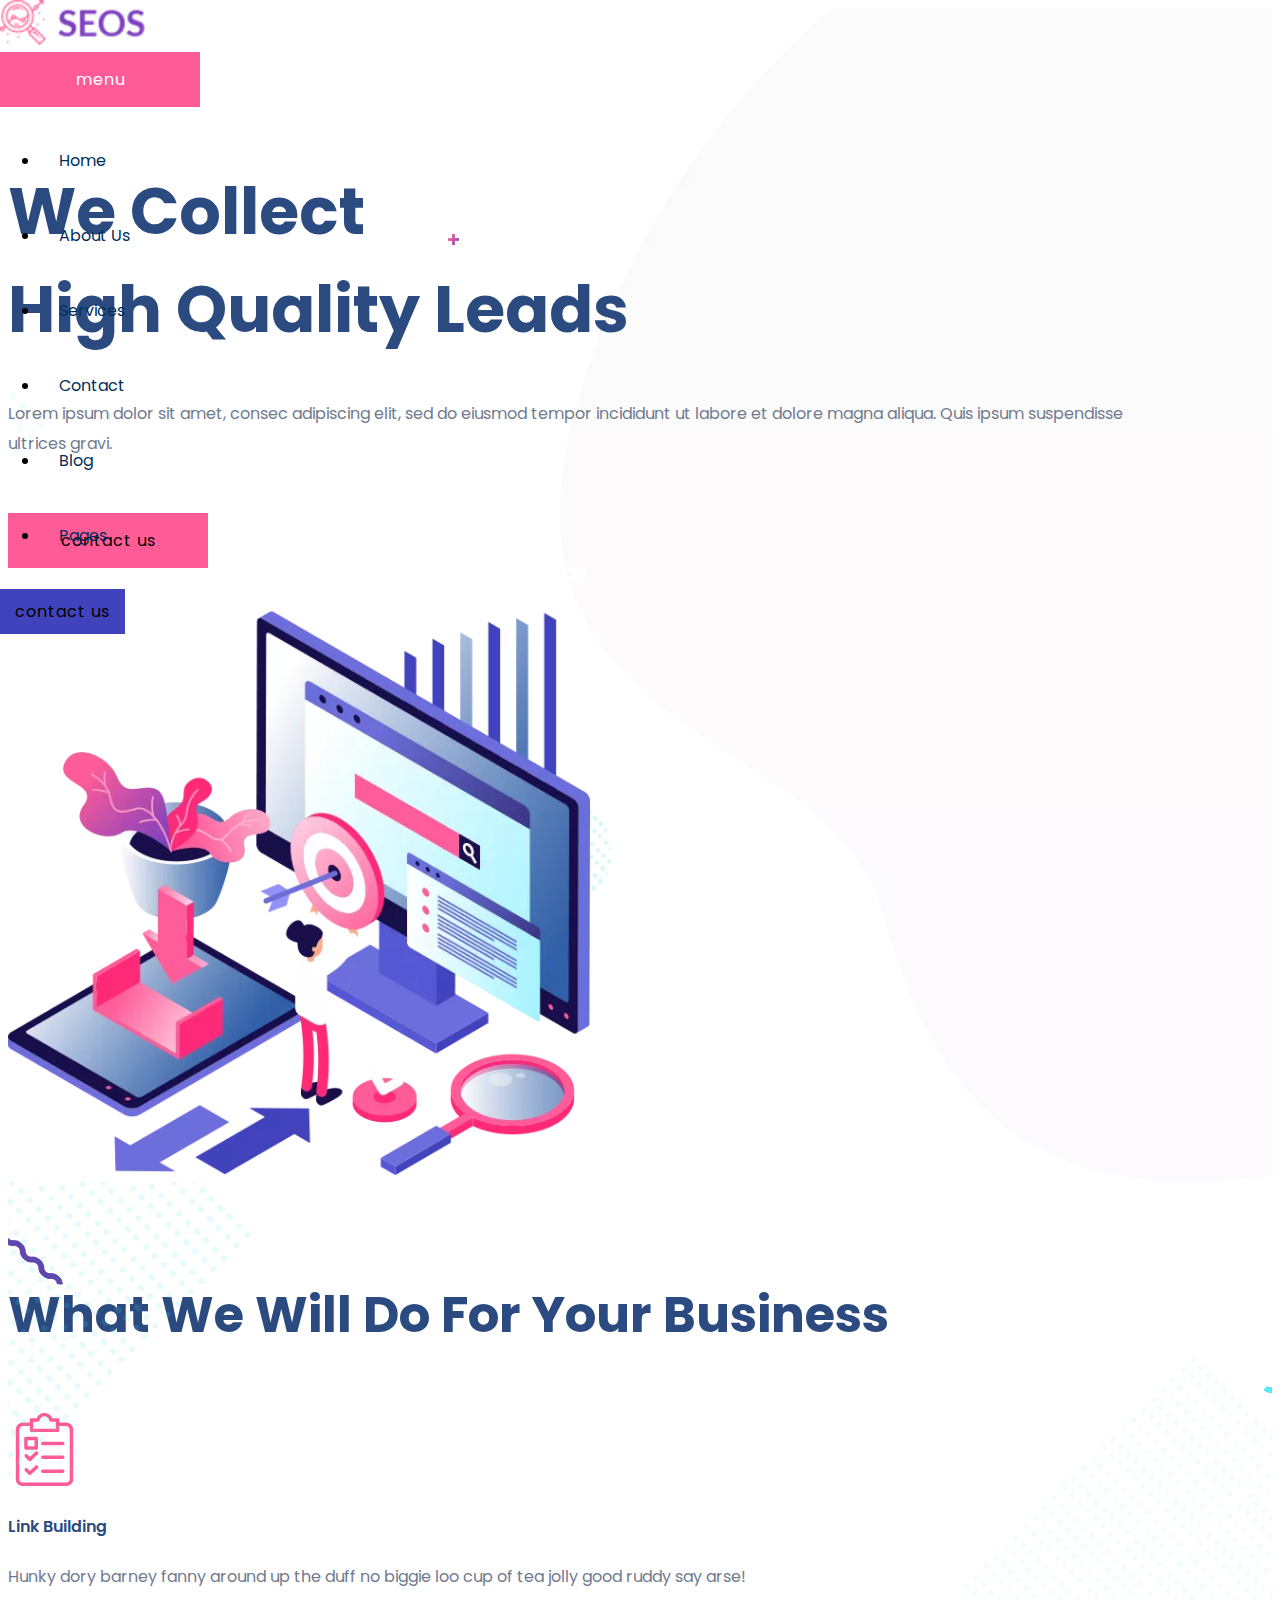
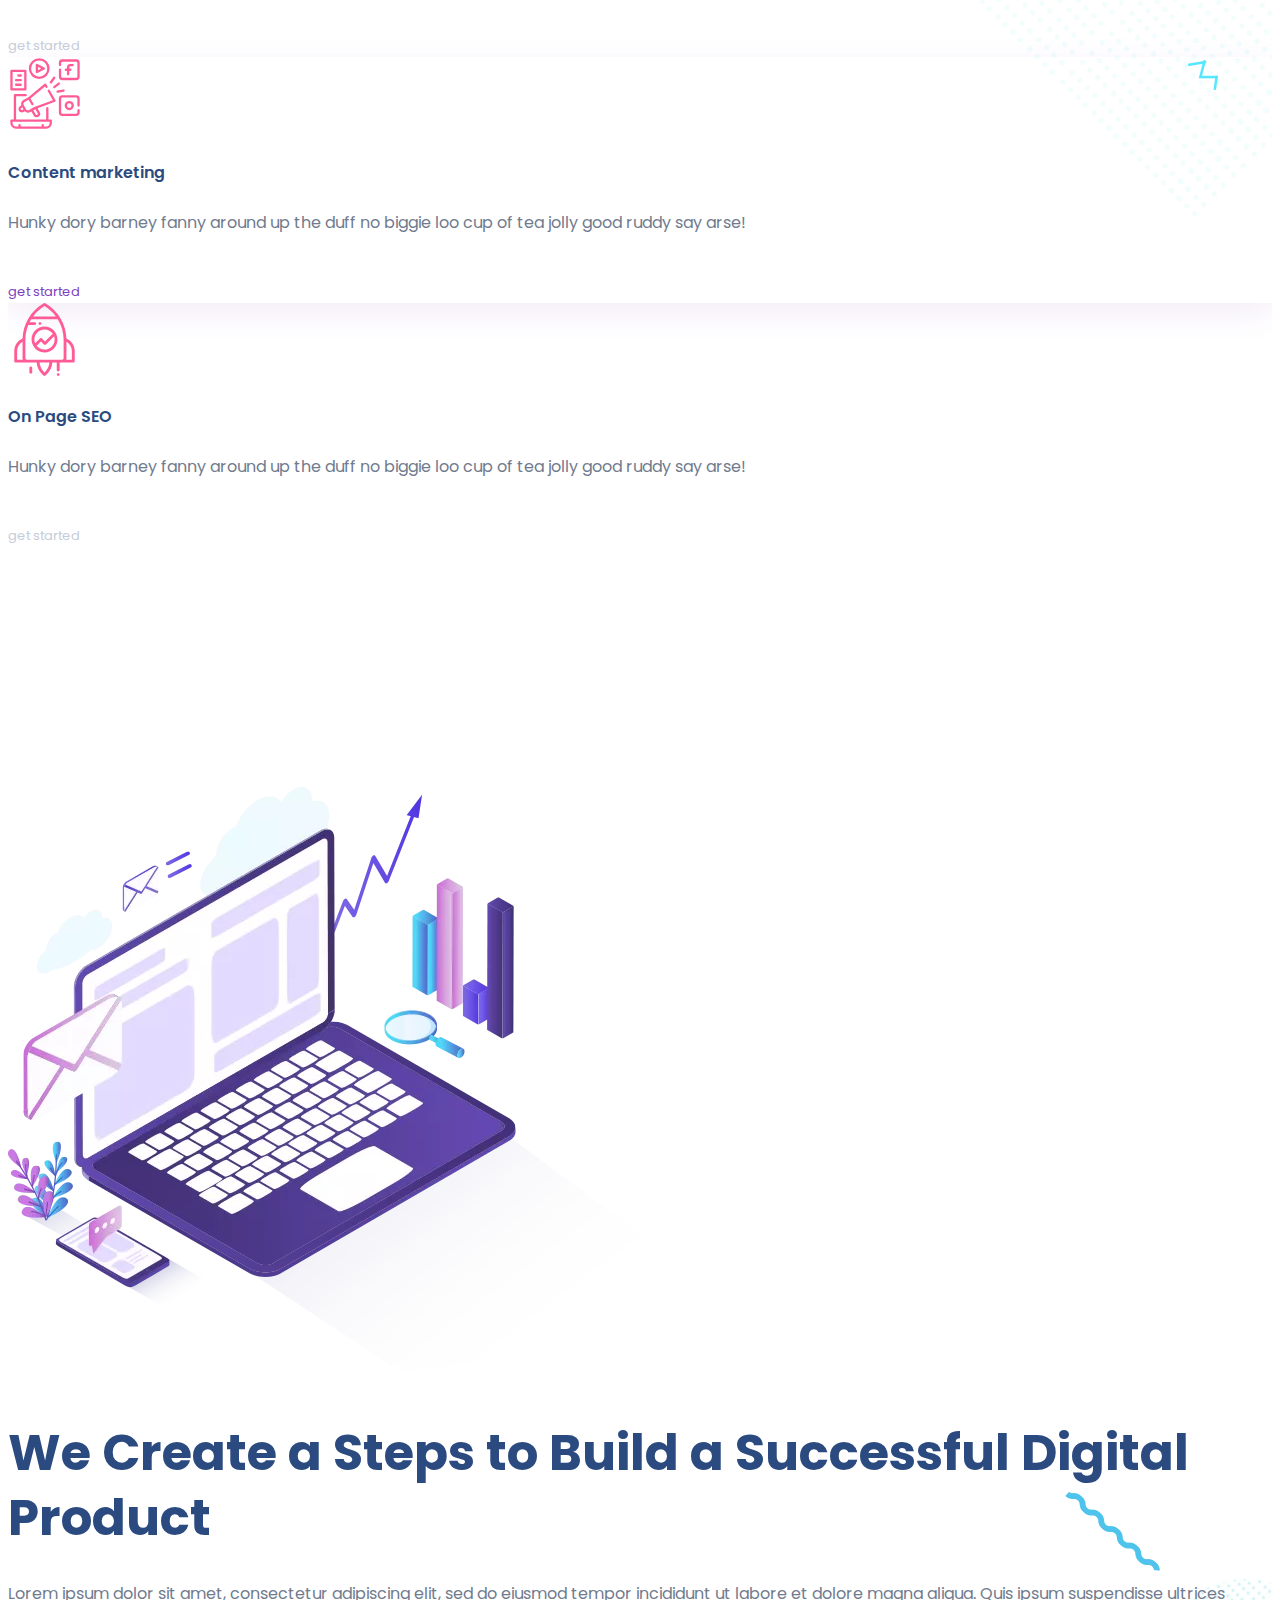
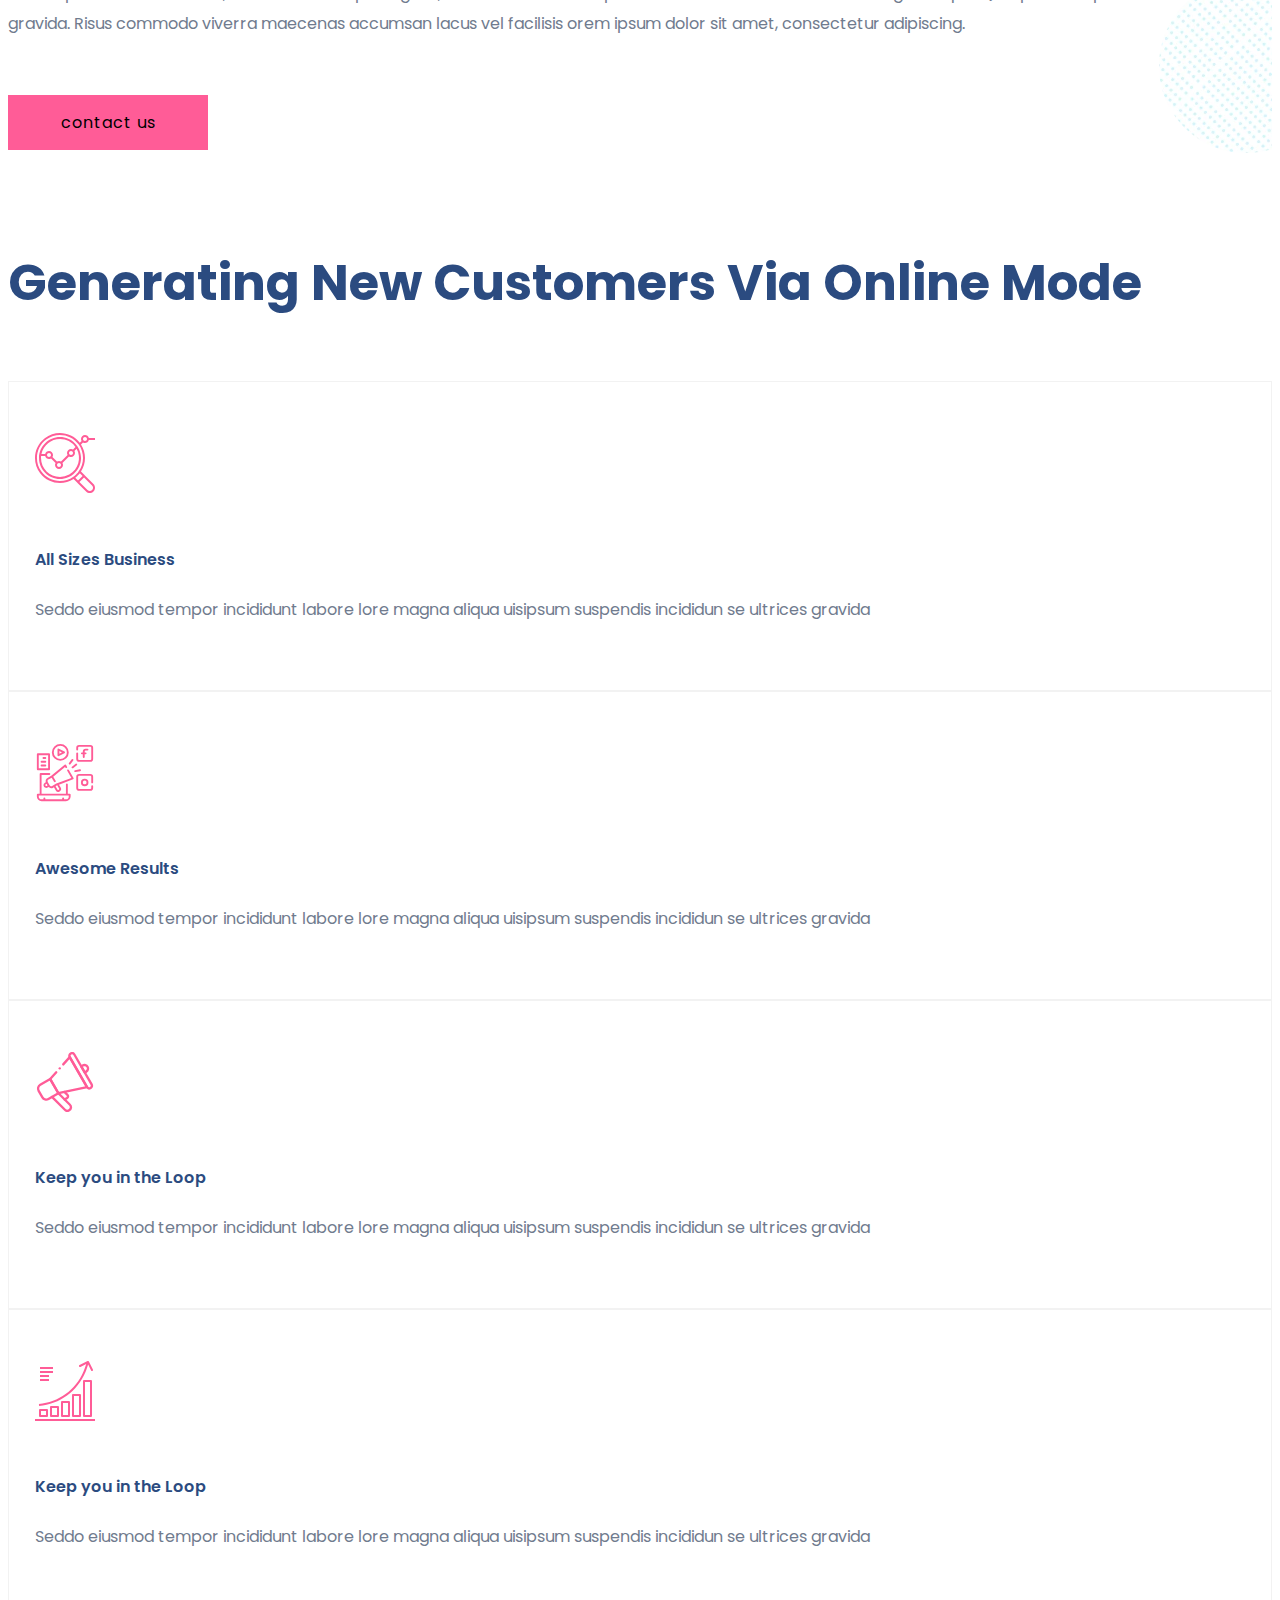
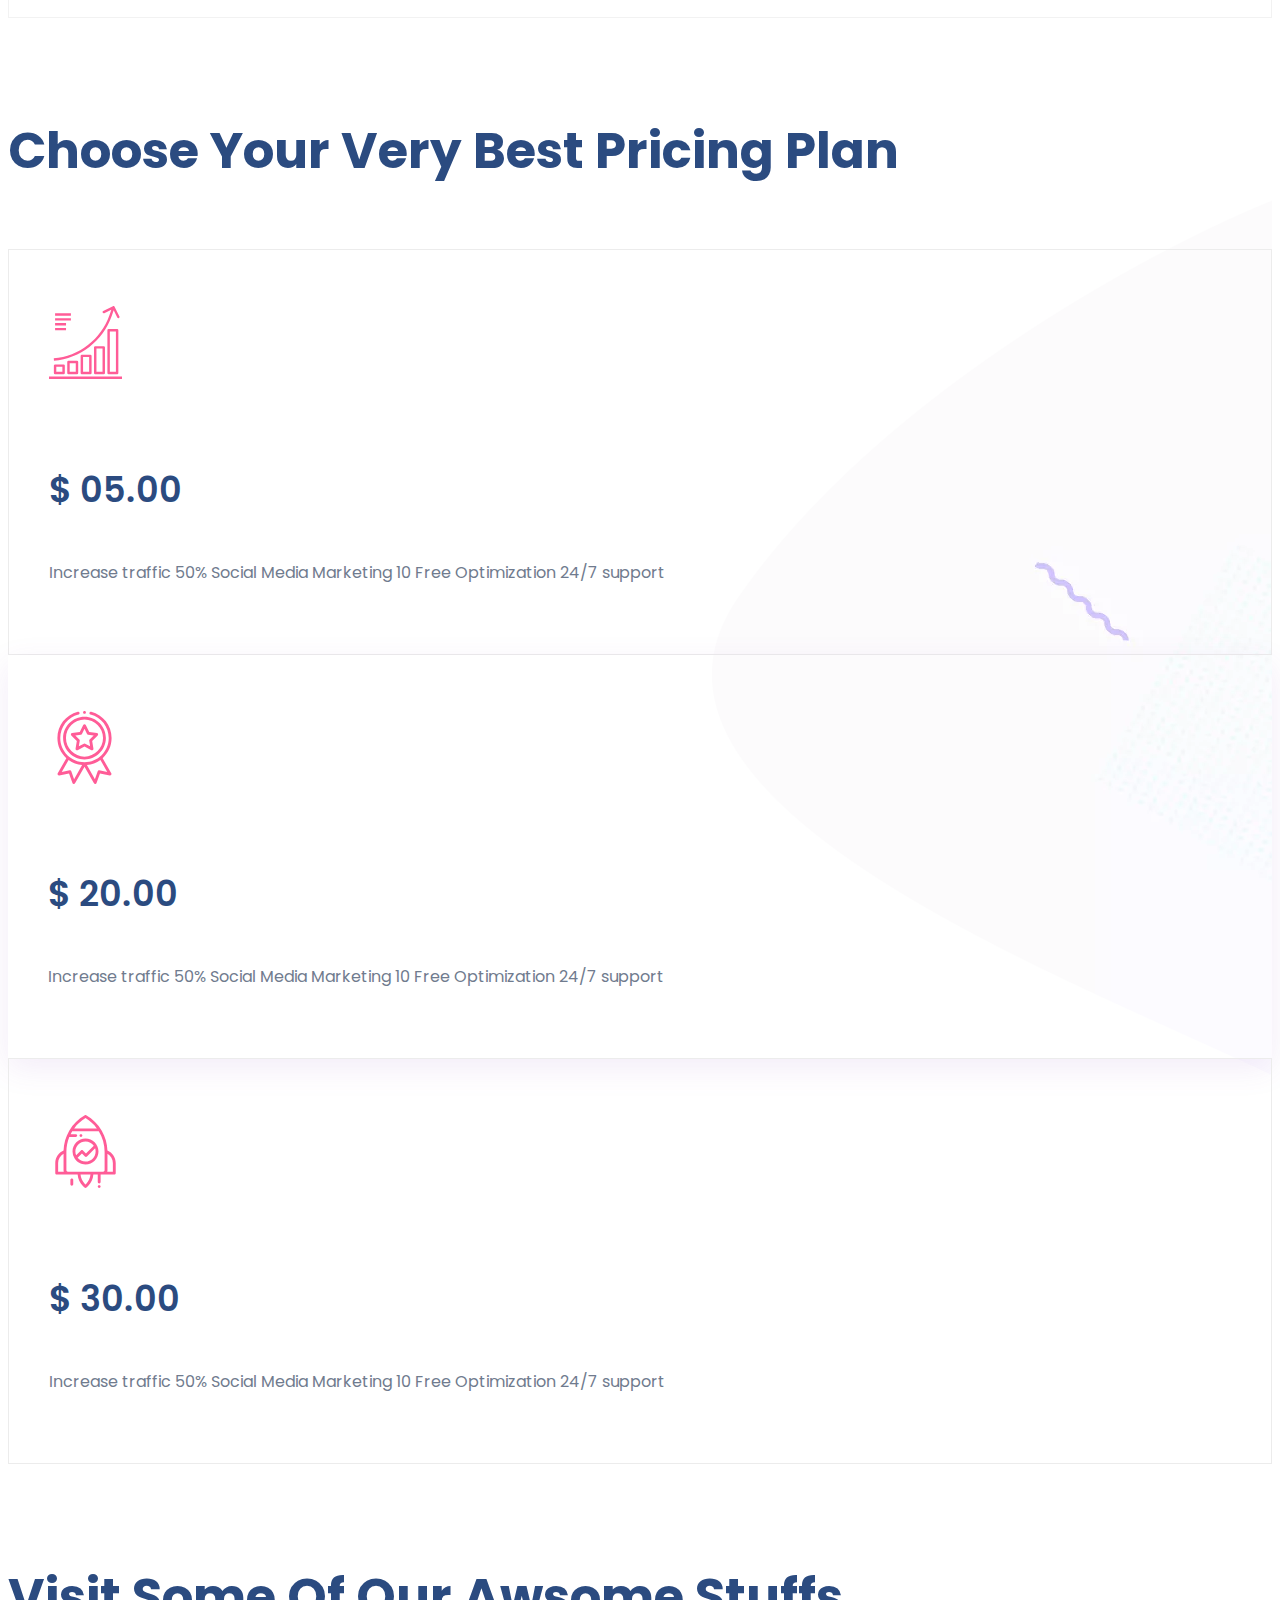
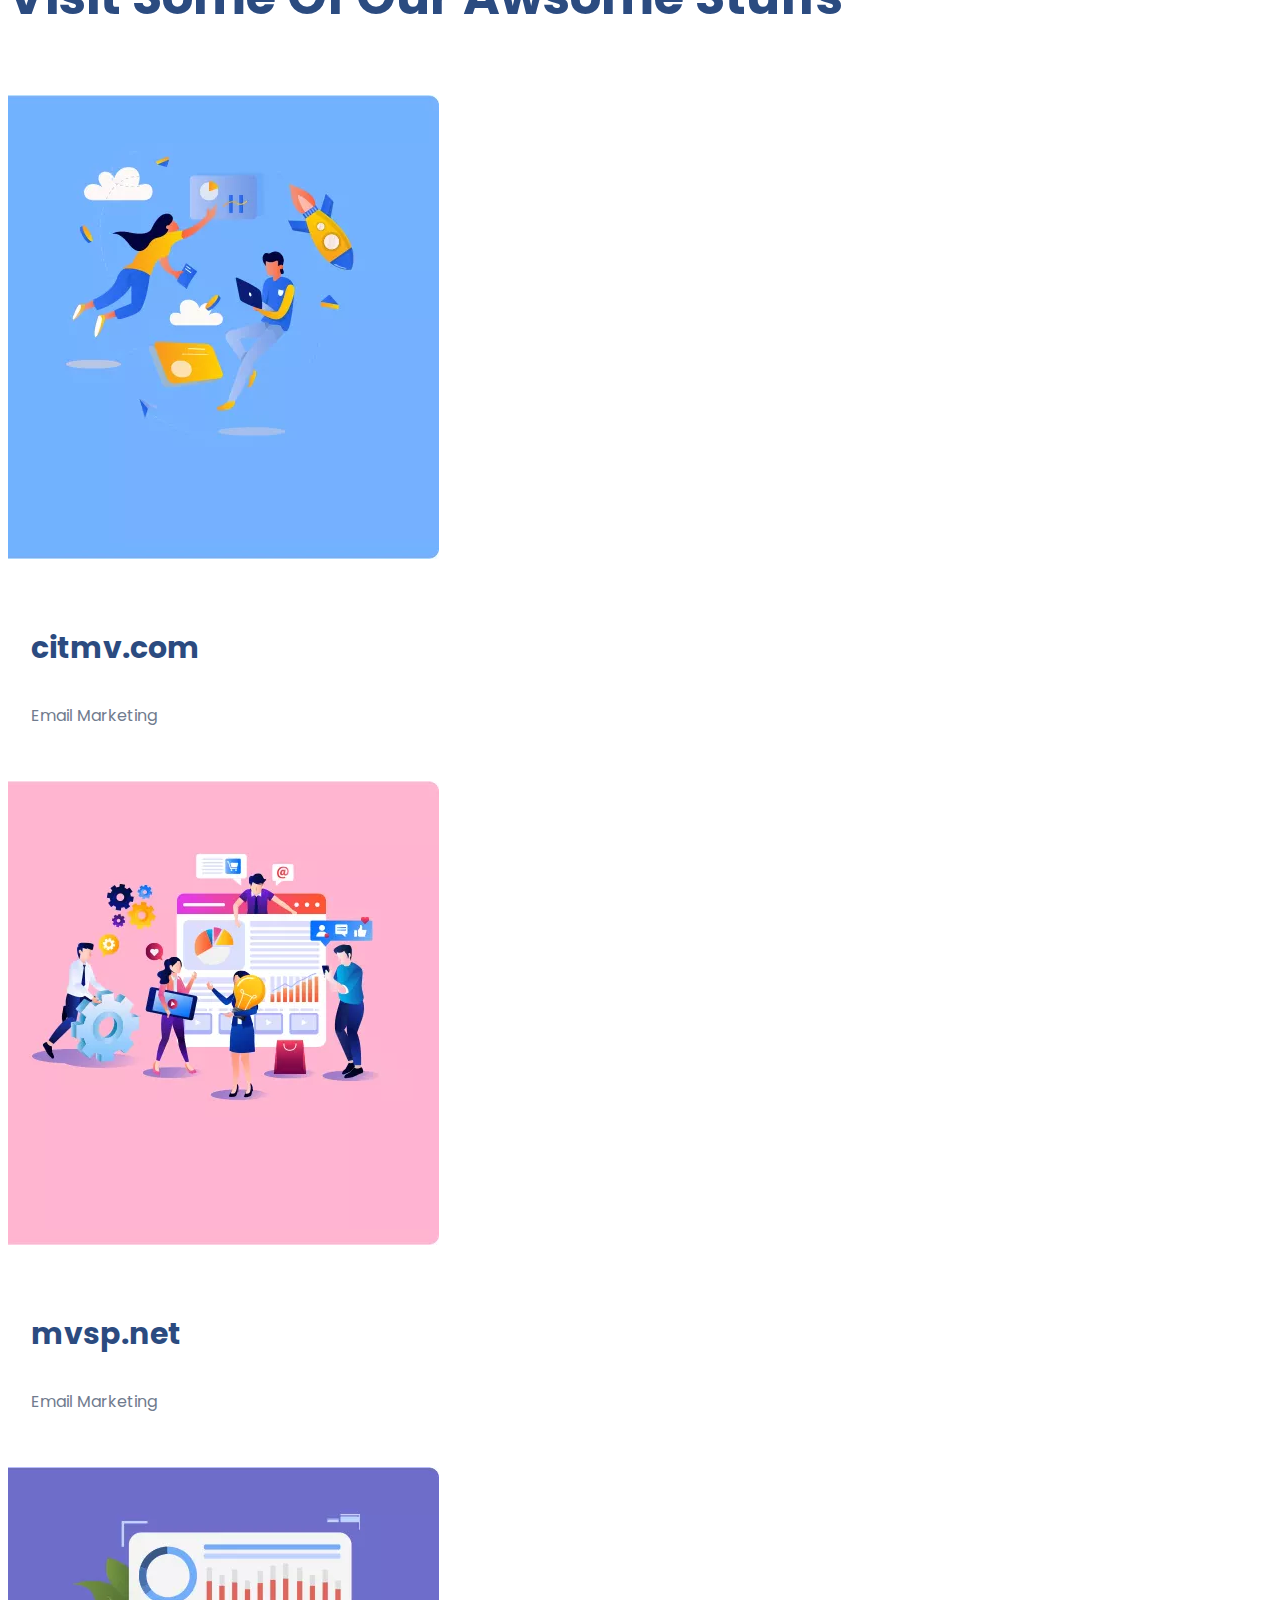
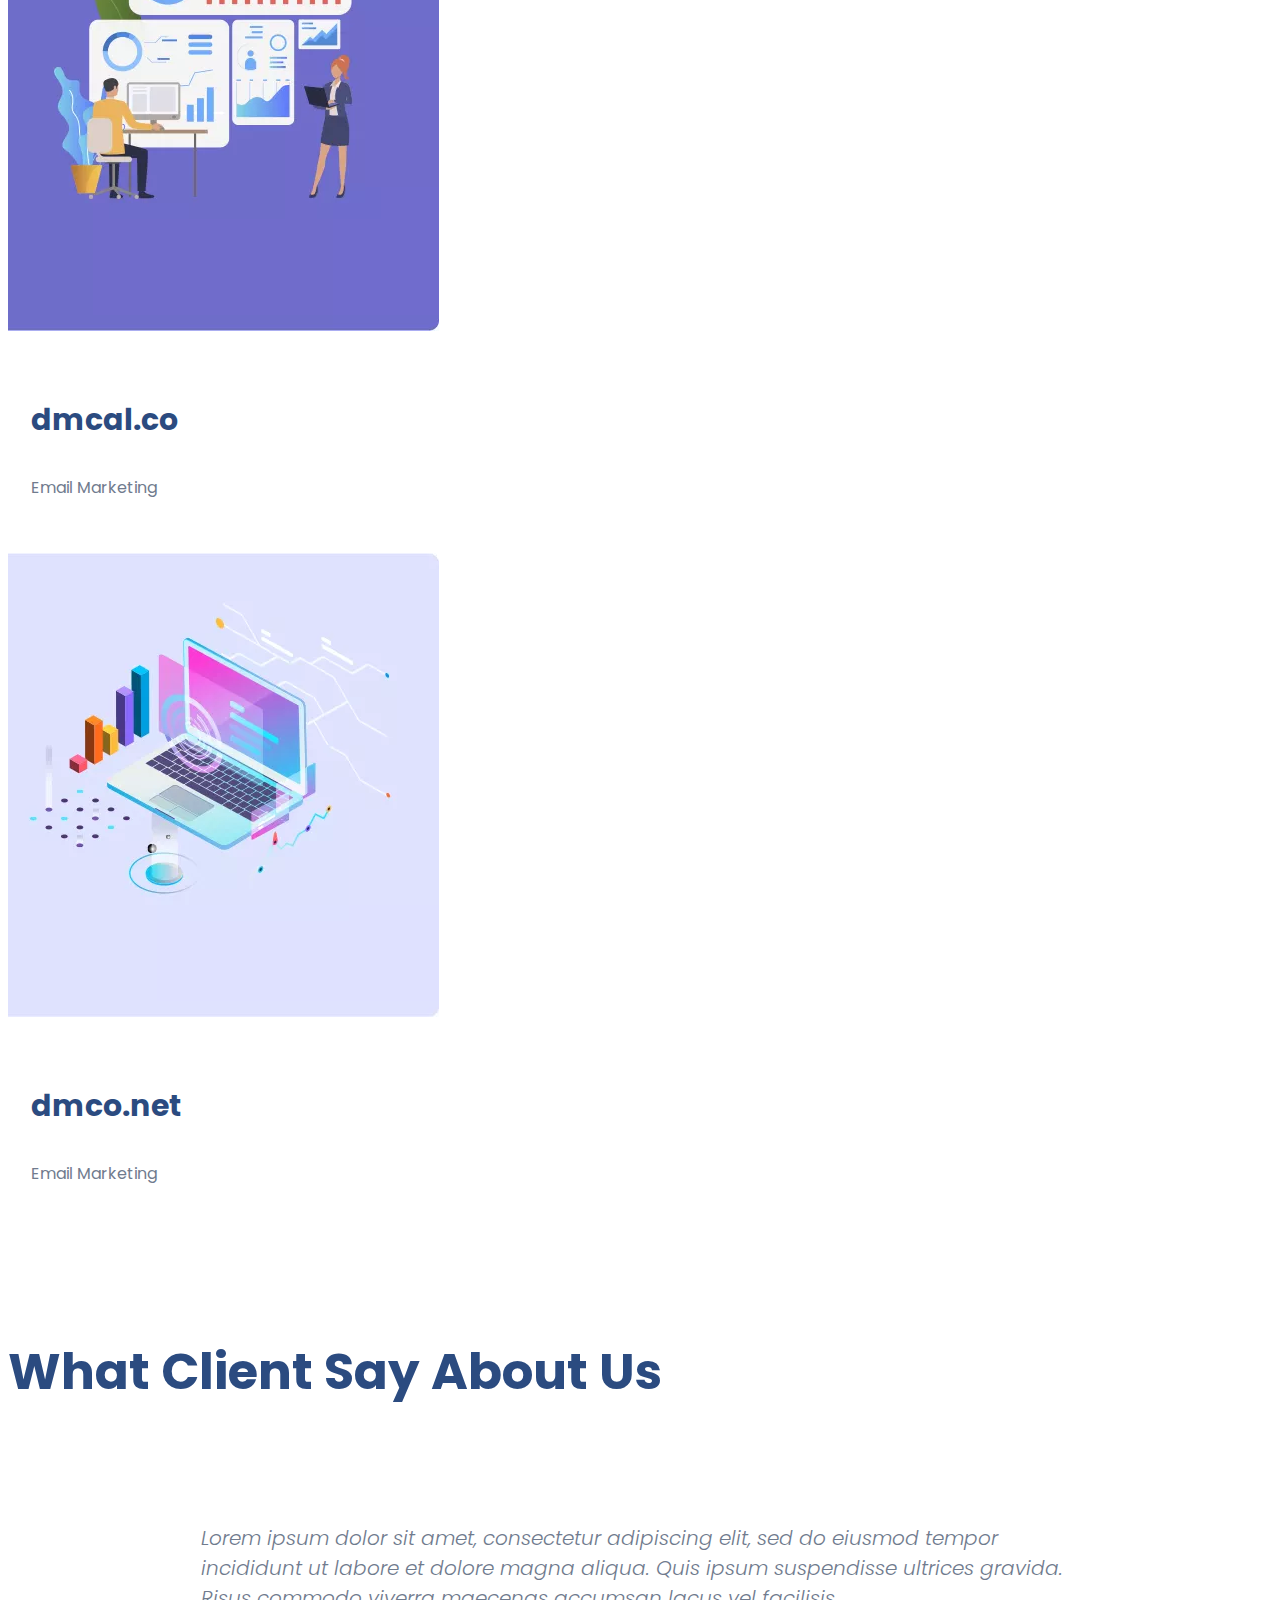
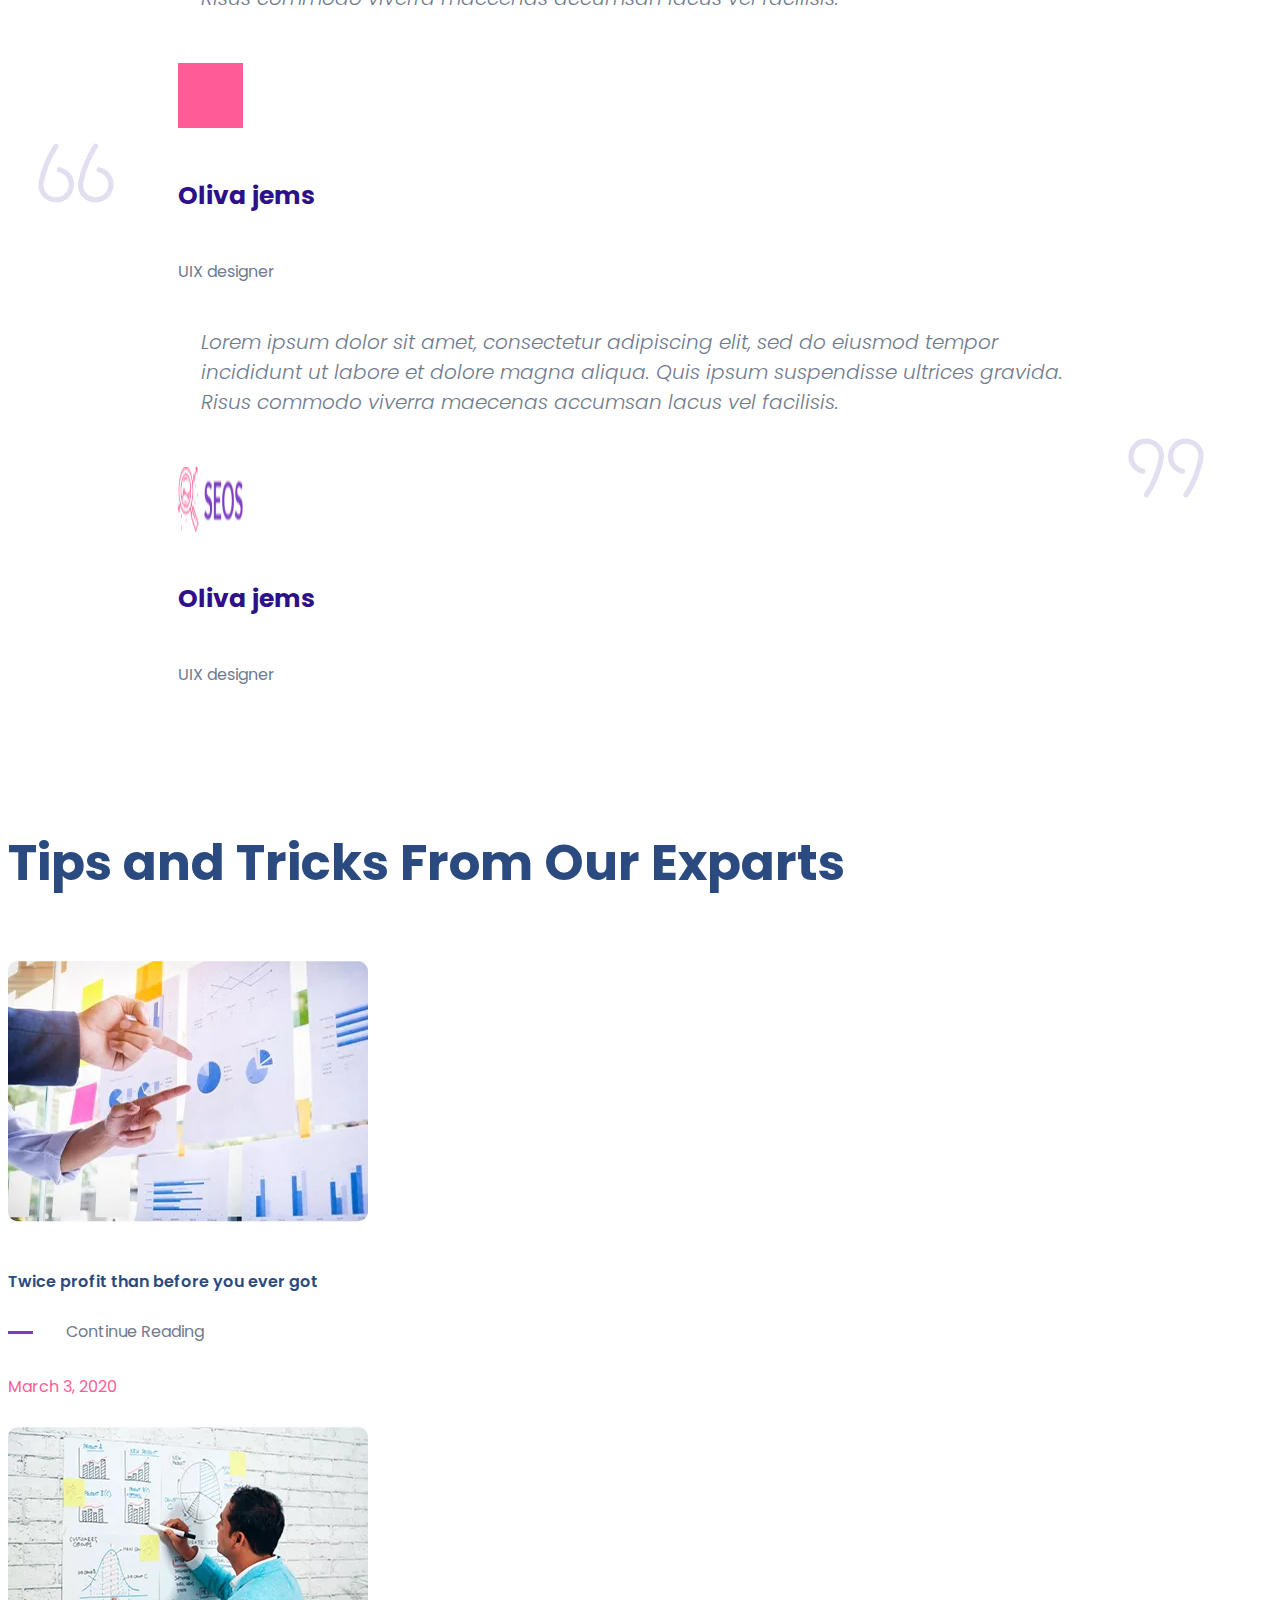
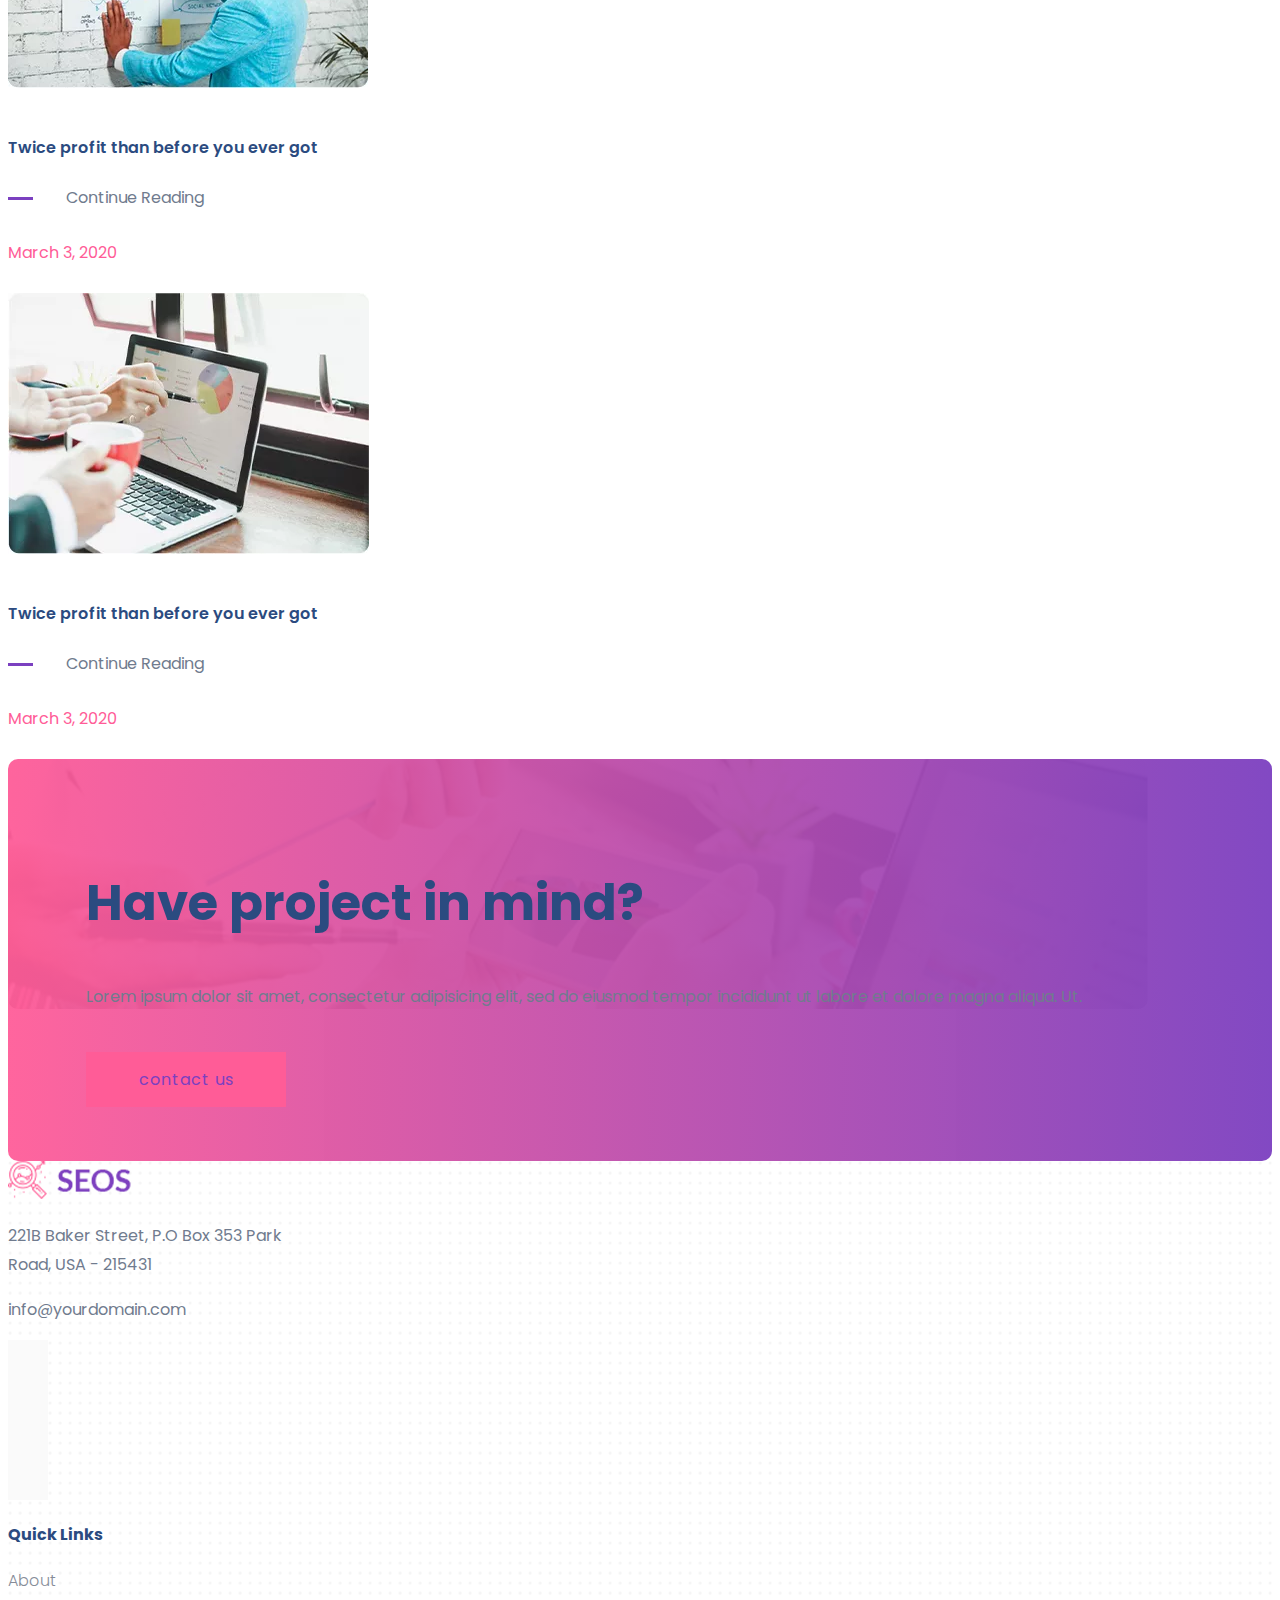
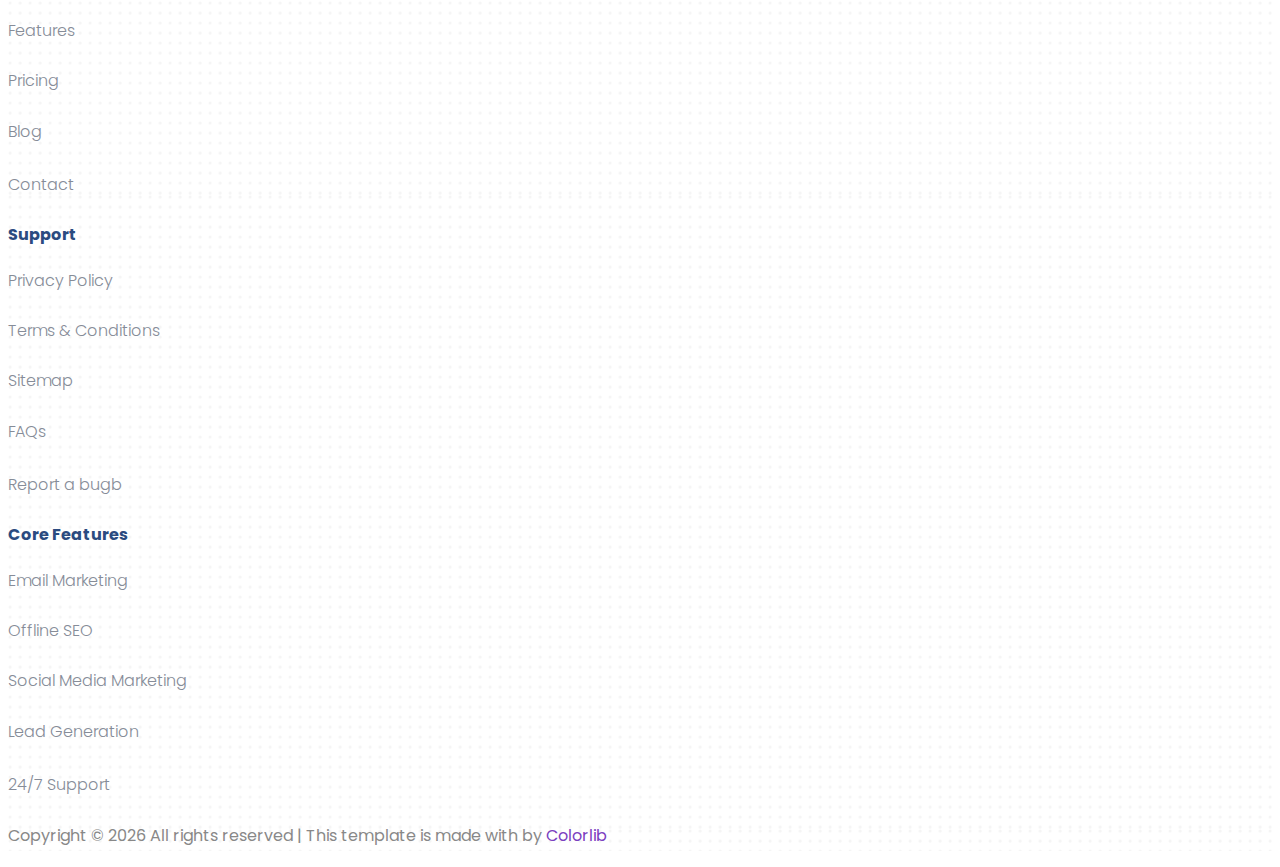
==== commit c003cc4d: "version-1" ====
--- a/index.html
+++ b/index.html
@@ -73,7 +73,7 @@
             type="submit"
           >
             <a href="#" class="text-decoration-none text-white">contact us</a>
-            <div class="like-before"></div>
+            <div class="like-after"></div>
           </button>
         </div>
       </nav>
@@ -879,7 +879,7 @@
         </div>
       </div>
     </section>
-    <!-- section sex -->
+    <!-- section six -->
     <section>
       <div class="row section-header">
         <div class="col-lg-5 col-md-8 m-auto text-center">
--- a/css/style.css
+++ b/css/style.css
@@ -76,7 +76,7 @@
   overflow: hidden;
   border: 0 !important;
 }
-button:not(.nav-button,.xd)::after {
+button:not(.nav-button,.xd,.toggler-button)::after {
   content: "";
   position: absolute;
   width: 100%;
@@ -98,7 +98,7 @@
 button:not(.nav-button,.xd):hover::after {
   left: 0 !important;
 }
-button:not(.toggler-button):hover .like-before {
+button:not(.toggler-button):hover .like-after {
   left: 0;
 }
 .section-header {
@@ -171,7 +171,7 @@
   position: relative;
   z-index: 1;
 }
- .like-before {
+ .like-after{
   height: 43.992px;
   width: 125px;
   background-color: #ff5c97;
@@ -275,29 +275,29 @@
   left: -100%;
 }
 .landing .row p {
-  transition: all 0.5s linear 0.2s ;
-  -webkit-transition: all 0.5s linear 0.2s ;
-  -moz-transition: all 0.5s linear 0.2s ;
-  -ms-transition: all 0.5s linear 0.2s ;
-  -o-transition: all 0.5s linear 0.2s ;
+  transition: all 0.5s linear 0.15s ;
+  -webkit-transition: all 0.5s linear 0.15s ;
+  -moz-transition: all 0.5s linear 0.15s ;
+  -ms-transition: all 0.5s linear 0.15s ;
+  -o-transition: all 0.5s linear 0.15s ;
 }
 .landing .row button {
-  transition: all 0.5s linear 0.4s ;
-  -webkit-transition: all 0.5s linear 0.4s ;
-  -moz-transition: all 0.5s linear 0.4s ;
-  -ms-transition: all 0.5s linear 0.4s ;
-  -o-transition: all 0.5s linear 0.4s ;
+  transition: all 0.5s linear 0.18s ;
+  -webkit-transition: all 0.5s linear 0.18s ;
+  -moz-transition: all 0.5s linear 0.18s ;
+  -ms-transition: all 0.5s linear 0.18s ;
+  -o-transition: all 0.5s linear 0.18s ;
 }
 .landing .animate-xr {
   position: relative;
   right: -100%;
-  transition: all 0.5s linear 0.4s;
-  -webkit-transition: all 0.5s linear 0.4s;
-  -moz-transition: all 0.5s linear 0.4s;
-  -ms-transition: all 0.5s linear 0.4s;
-  -o-transition: all 0.5s linear 0.4s;
-}
-.like-before {
+  transition: all 0.5s linear 0.18s;
+  -webkit-transition: all 0.5s linear 0.18s;
+  -moz-transition: all 0.5s linear 0.18s;
+  -ms-transition: all 0.5s linear 0.18s;
+  -o-transition: all 0.5s linear 0.18s;
+}
+.like-after {
   transition: all 0.3s ease-out 0s;
 
 }
@@ -326,8 +326,8 @@
   background-repeat: no-repeat;
   top: 26%;
   left: 35%;
-  animation: animateHeart 1.3s infinite;
-  -webkit-animation: animateHeart 1.3s infinite;
+  animation: animateHeart 1s infinite alternate;
+  -webkit-animation: animateHeart 1s infinite alternate;
 }
 .landing::after {
   background-image: url(../images/plus1.webp);
@@ -339,52 +339,18 @@
   background-repeat: no-repeat;
   bottom: 3%;
   left: 30%;
-  animation: animateHeart 1.3s infinite;
-  -webkit-animation: animateHeart 1.3s infinite;
+  animation: animateHeart 1s infinite alternate;
+  -webkit-animation: animateHeart 1s infinite alternate;
 }
 @keyframes animateHeart {
   0% {
-    transform: scale(1.15);
-    -webkit-transform: scale(1.15);
-    -moz-transform: scale(1.15);
-    -ms-transform: scale(1.15);
-    -o-transform: scale(1.15);
-  }
-  20% {
-    transform: scale(1.25);
-    -webkit-transform: scale(1.25);
-    -moz-transform: scale(1.25);
-    -ms-transform: scale(1.25);
-    -o-transform: scale(1.25);
-  }
-  30% {
-    transform: scale(1.3);
-    -webkit-transform: scale(1.3);
-    -moz-transform: scale(1.3);
-    -ms-transform: scale(1.3);
-    -o-transform: scale(1.3);
-  }
-  40% {
-    transform: scale(1.25);
-    -webkit-transform: scale(1.25);
-    -moz-transform: scale(1.25);
-    -ms-transform: scale(1.25);
-    -o-transform: scale(1.25);
-  }
-  50% {
-    transform: scale(1.2);
-    -webkit-transform: scale(1.2);
-    -moz-transform: scale(1.2);
-    -ms-transform: scale(1.2);
-    -o-transform: scale(1.2);
-  }
-  75% {
-    transform: scale(1.1);
-    -webkit-transform: scale(1.1);
-    -moz-transform: scale(1.1);
-    -ms-transform: scale(1.1);
-    -o-transform: scale(1.1);
-  }
+    transform: scale(1.4);
+    -webkit-transform: scale(1.4);
+    -moz-transform: scale(1.4);
+    -ms-transform: scale(1.4);
+    -o-transform: scale(1.4);
+}
+
   100% {
     transform: scale(1);
     -webkit-transform: scale(1);
@@ -537,10 +503,17 @@
   border-radius: 0 10px 0 0;
   padding: 29px 10px 10px 50px;
 }
-/* start of section sex */
+/* start of section six */
 body section:nth-of-type(6) {
   overflow-x: hidden;
   position: relative;
+}
+body section:nth-of-type(6) .carousel-item {
+  transition: all 0.3s ease 0s;
+  -webkit-transition: all 0.3s ease 0s;
+  -moz-transition: all 0.3s ease 0s;
+  -ms-transition: all 0.3s ease 0s;
+  -o-transition: all 0.3s ease 0s;
 }
 body section:nth-of-type(6) .section-header {
   line-height: 1.3;
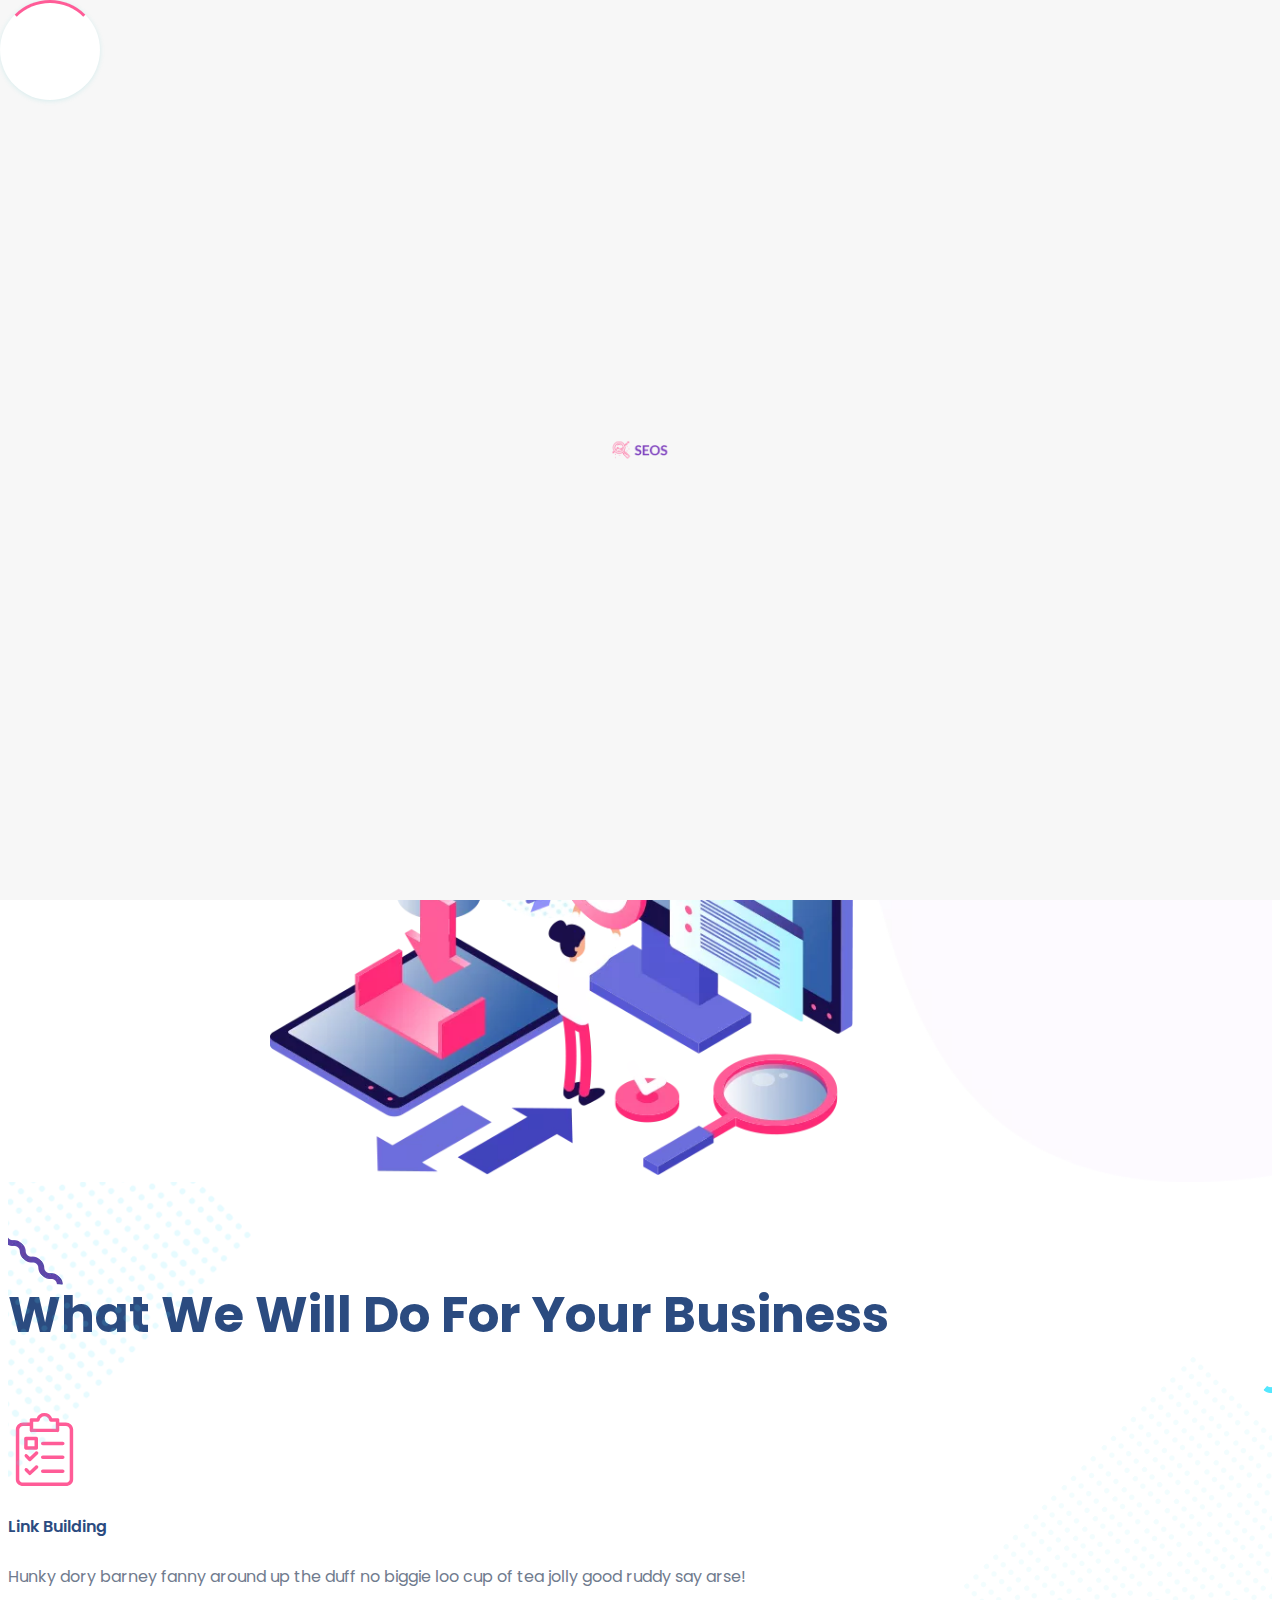
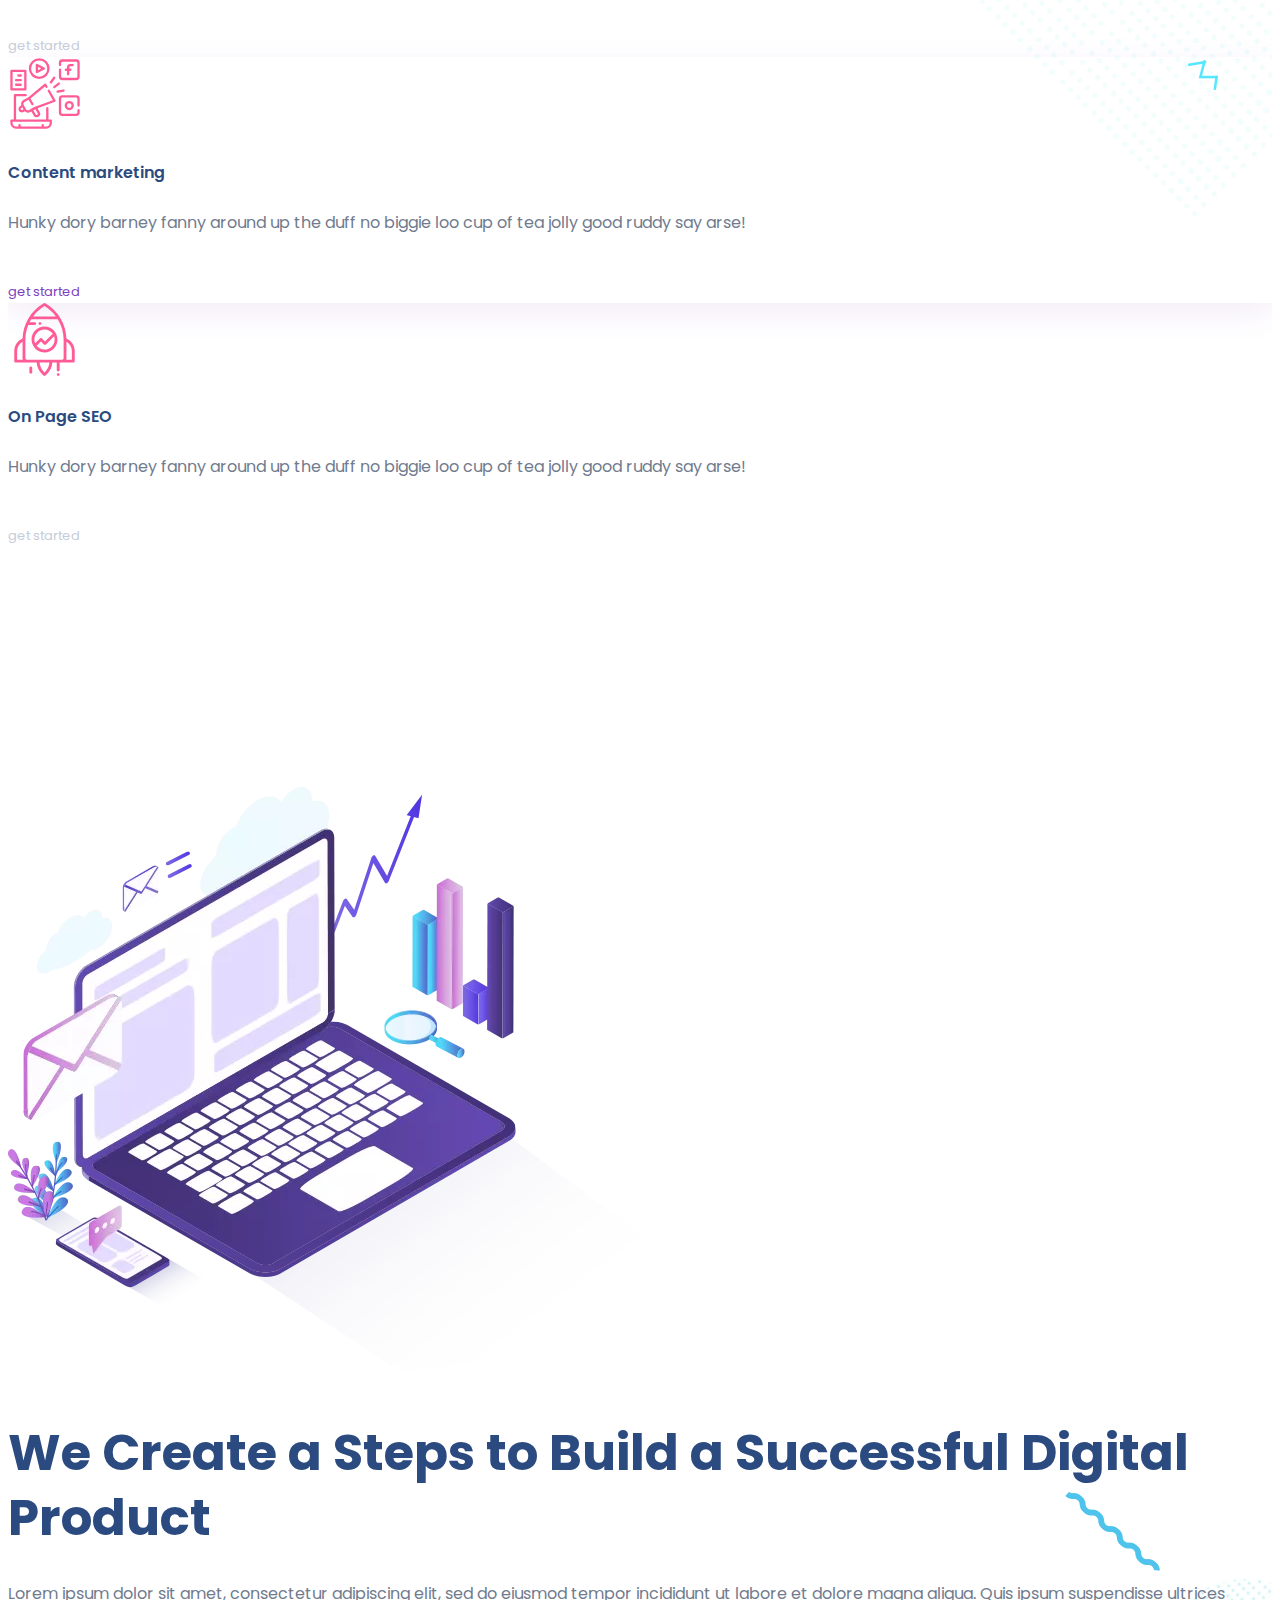
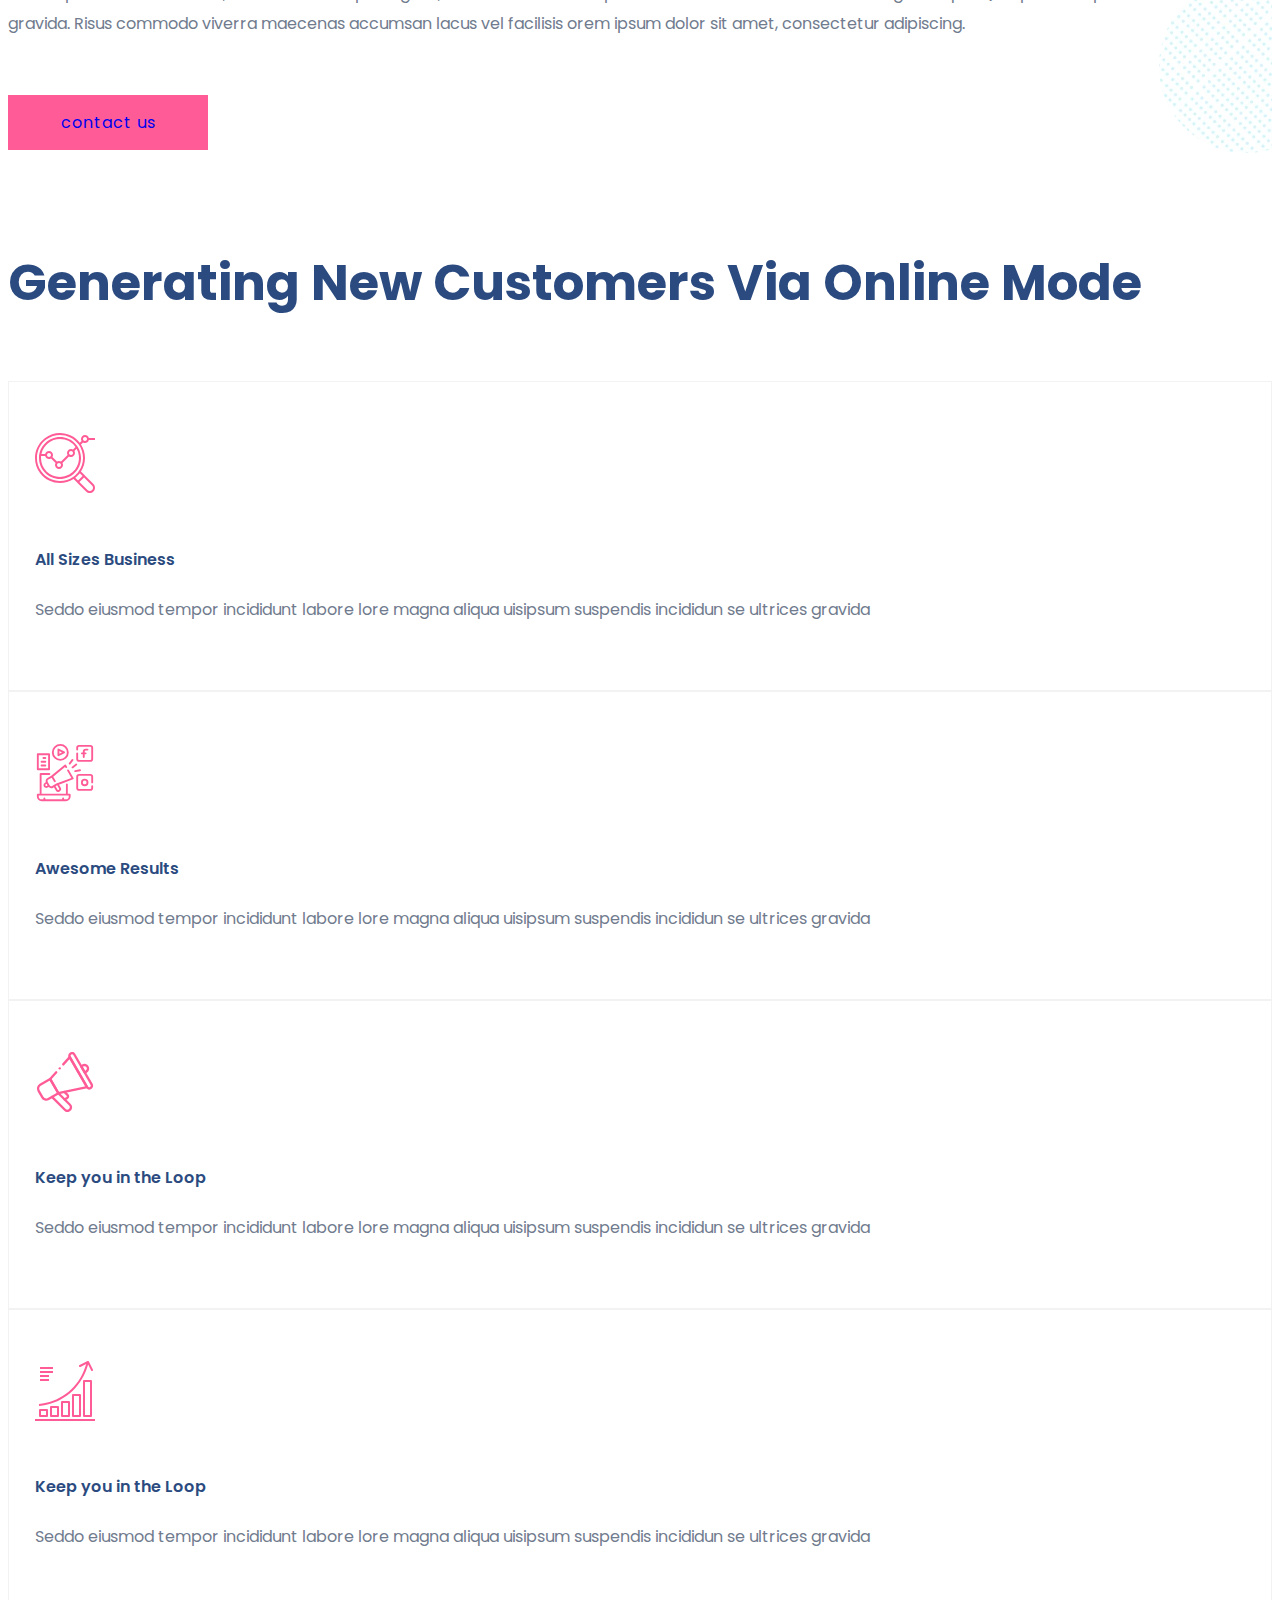
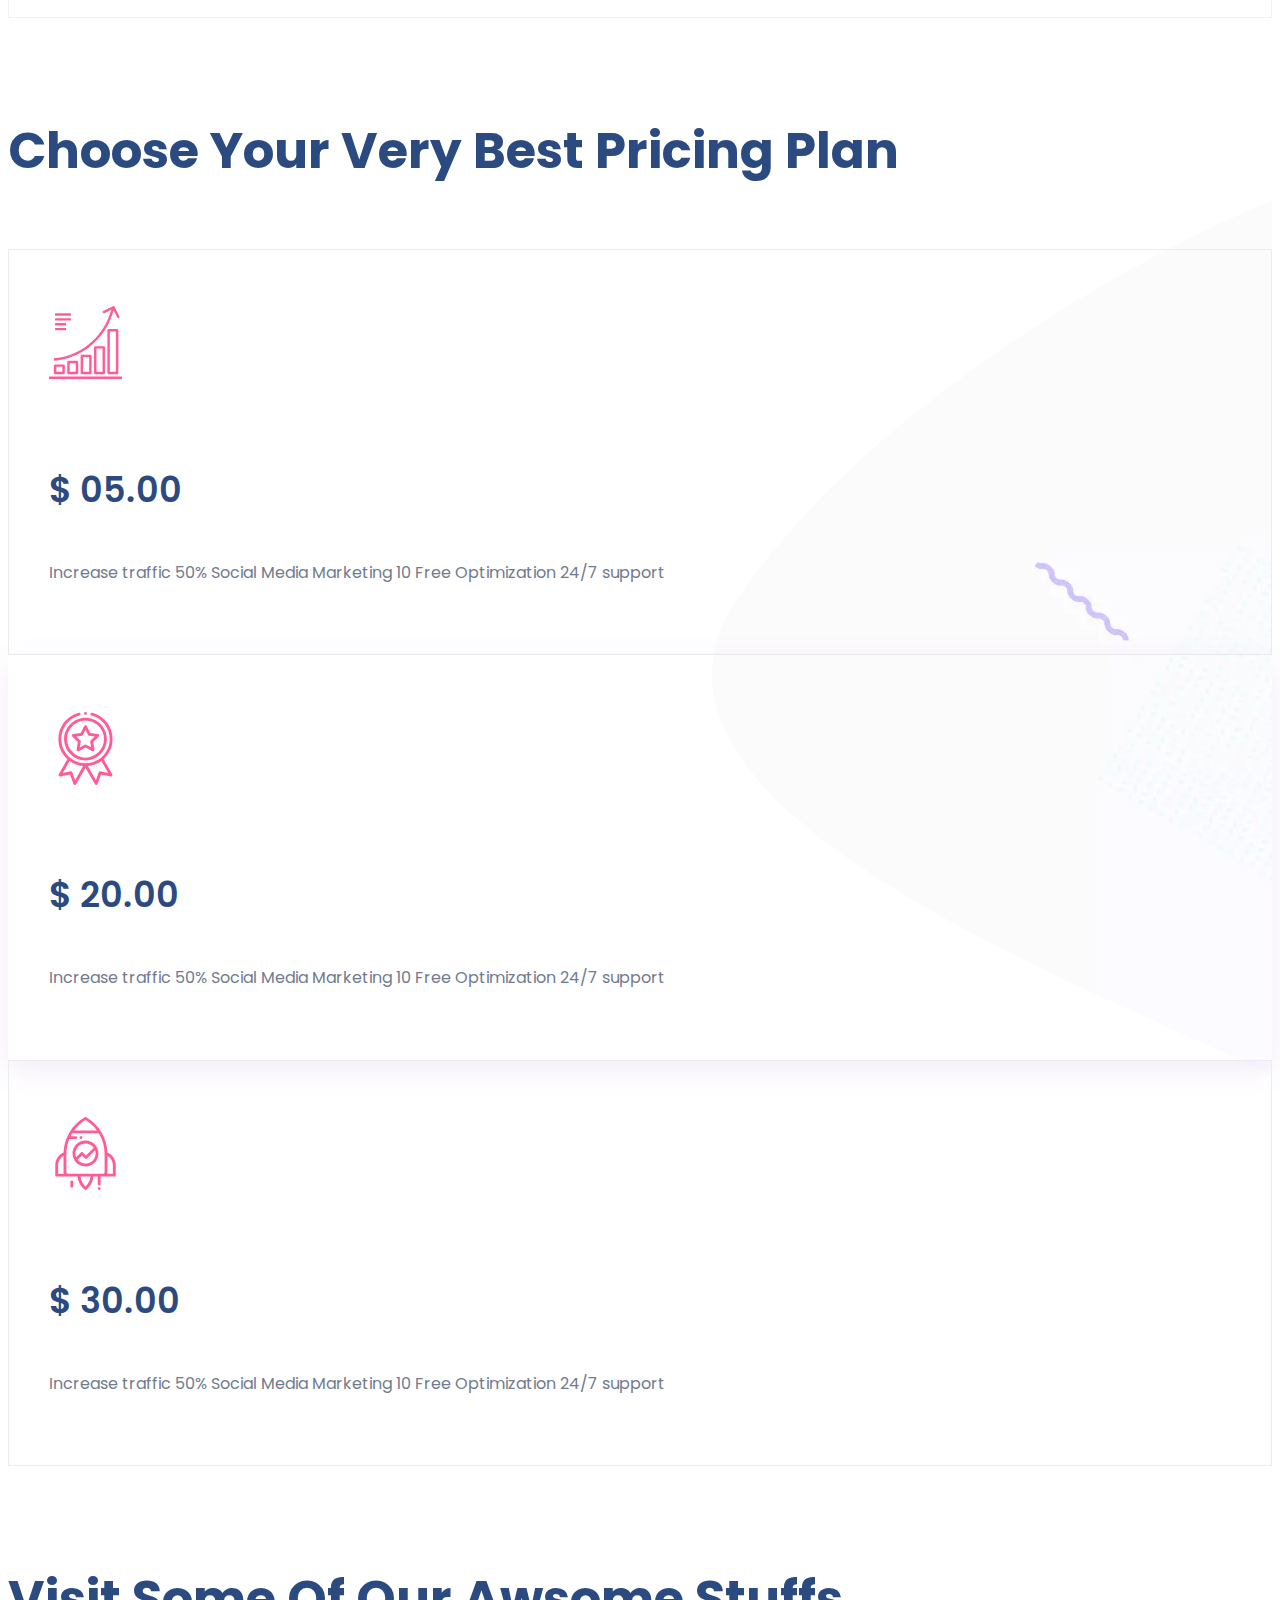
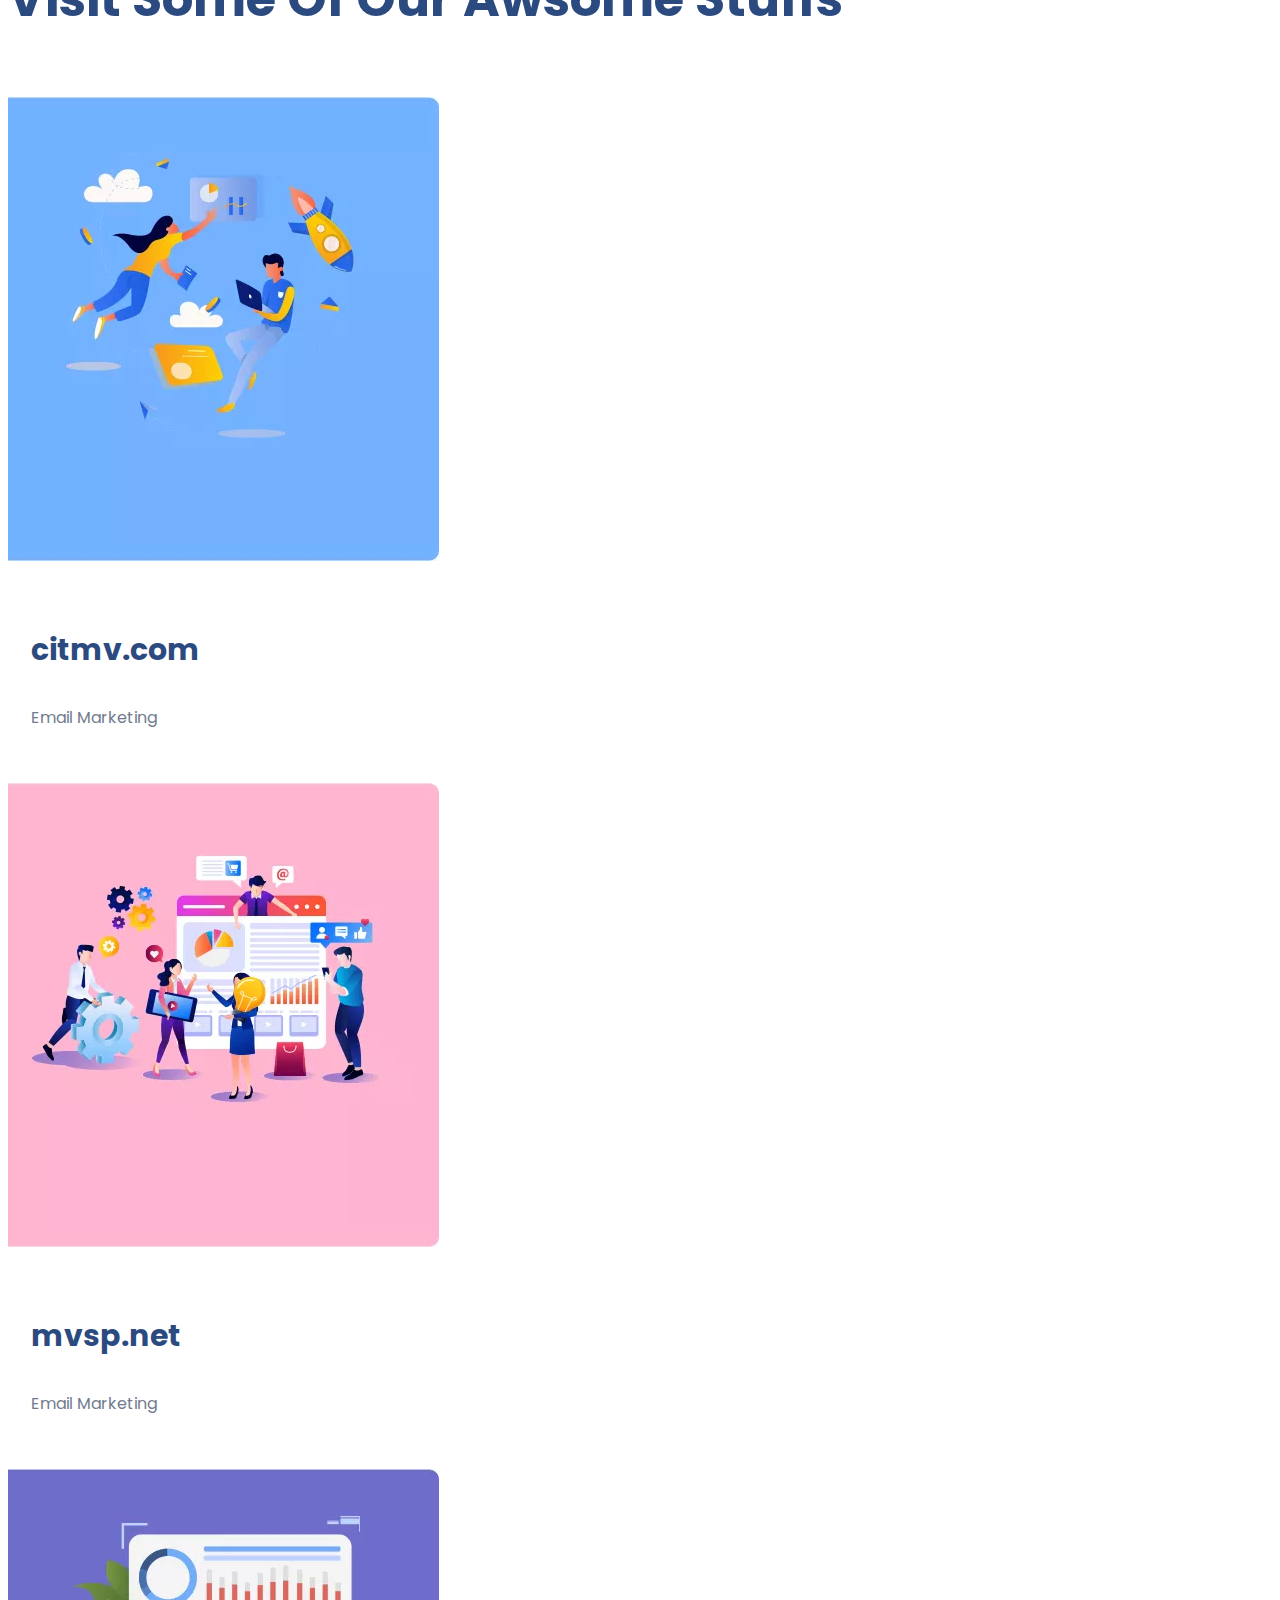
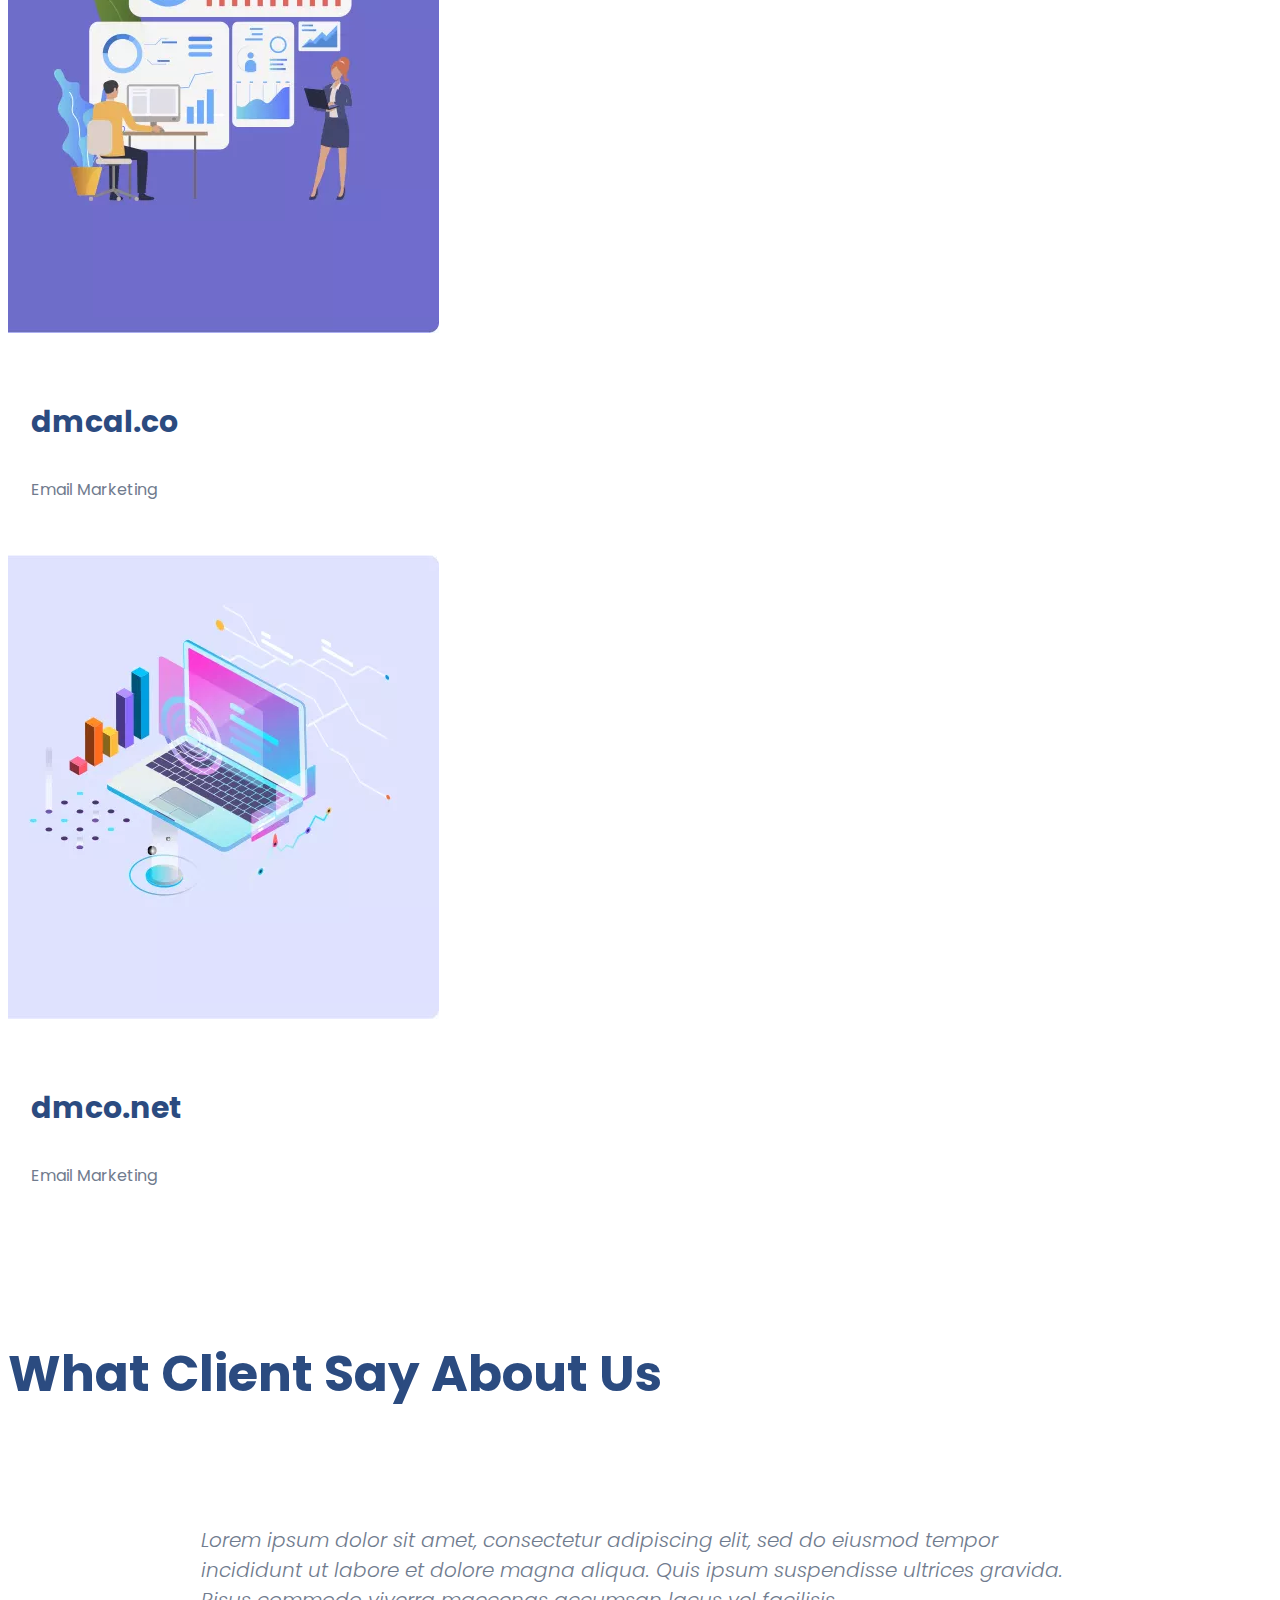
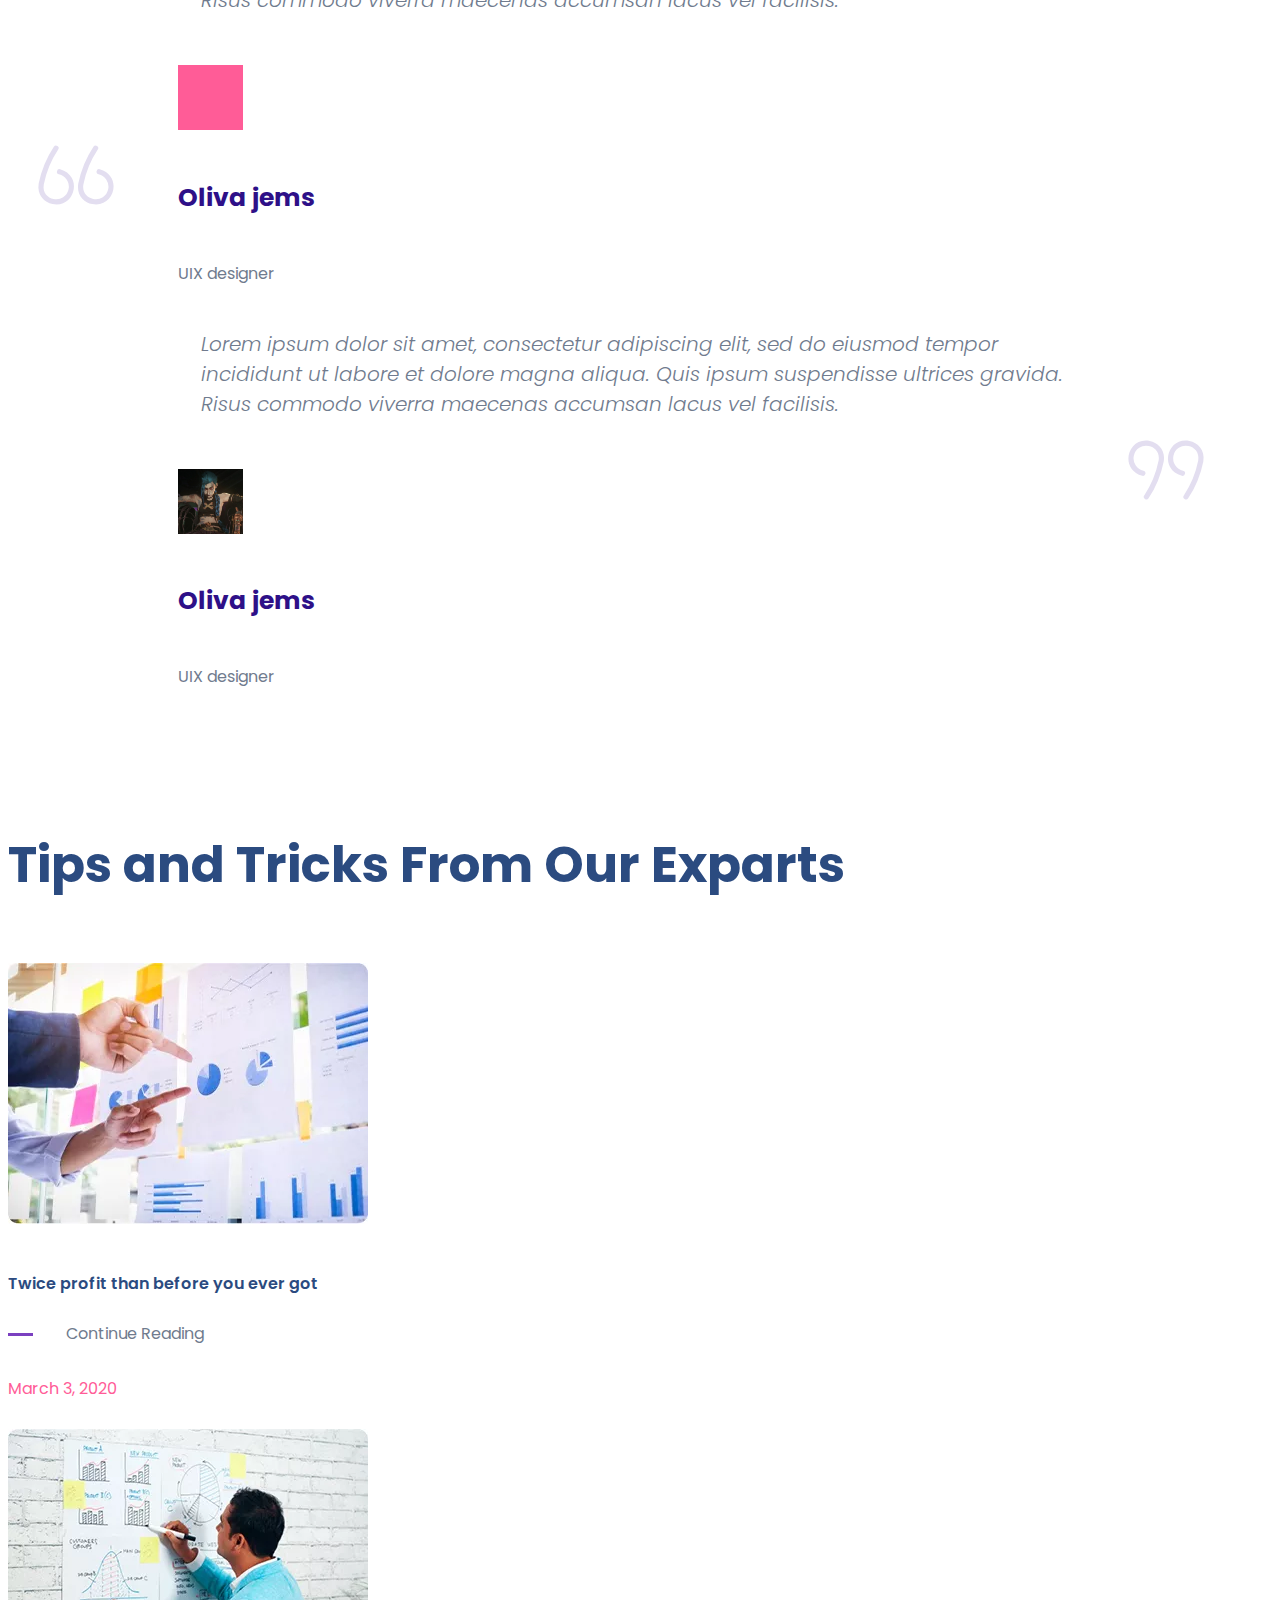
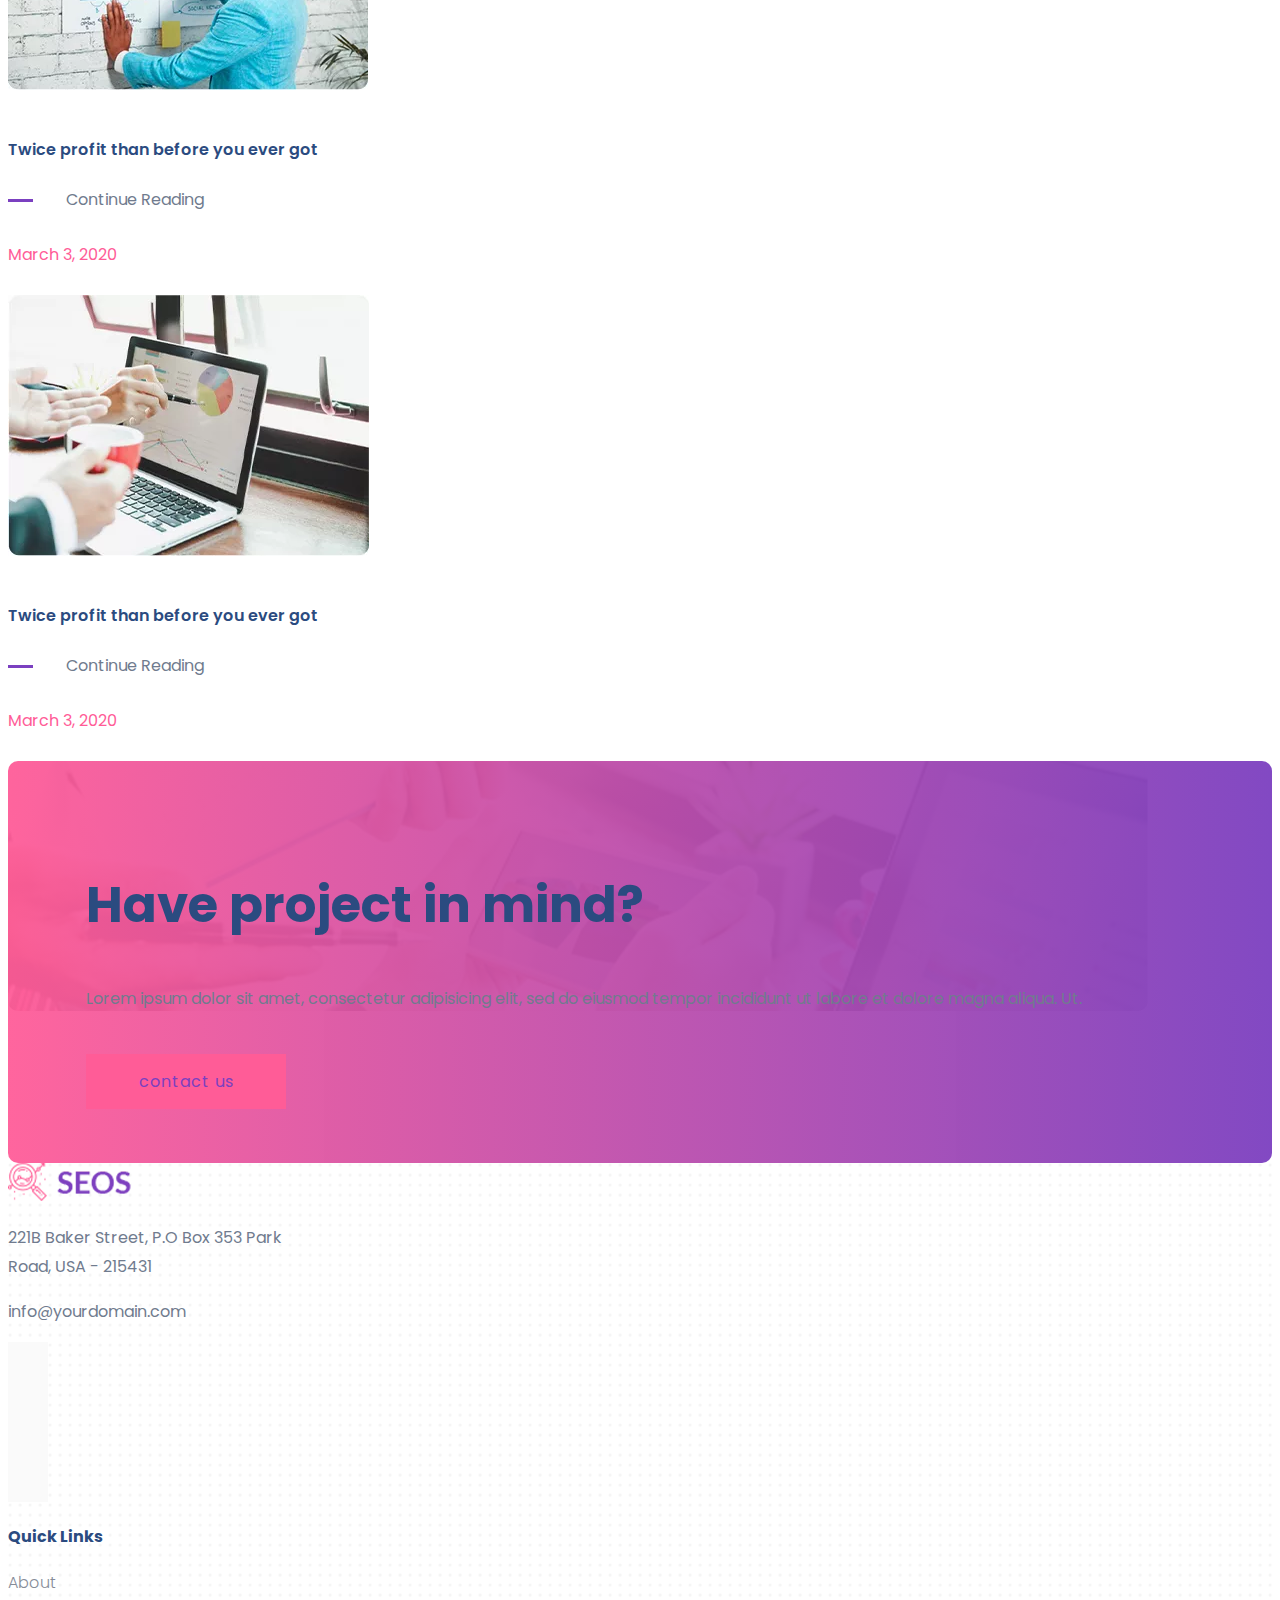
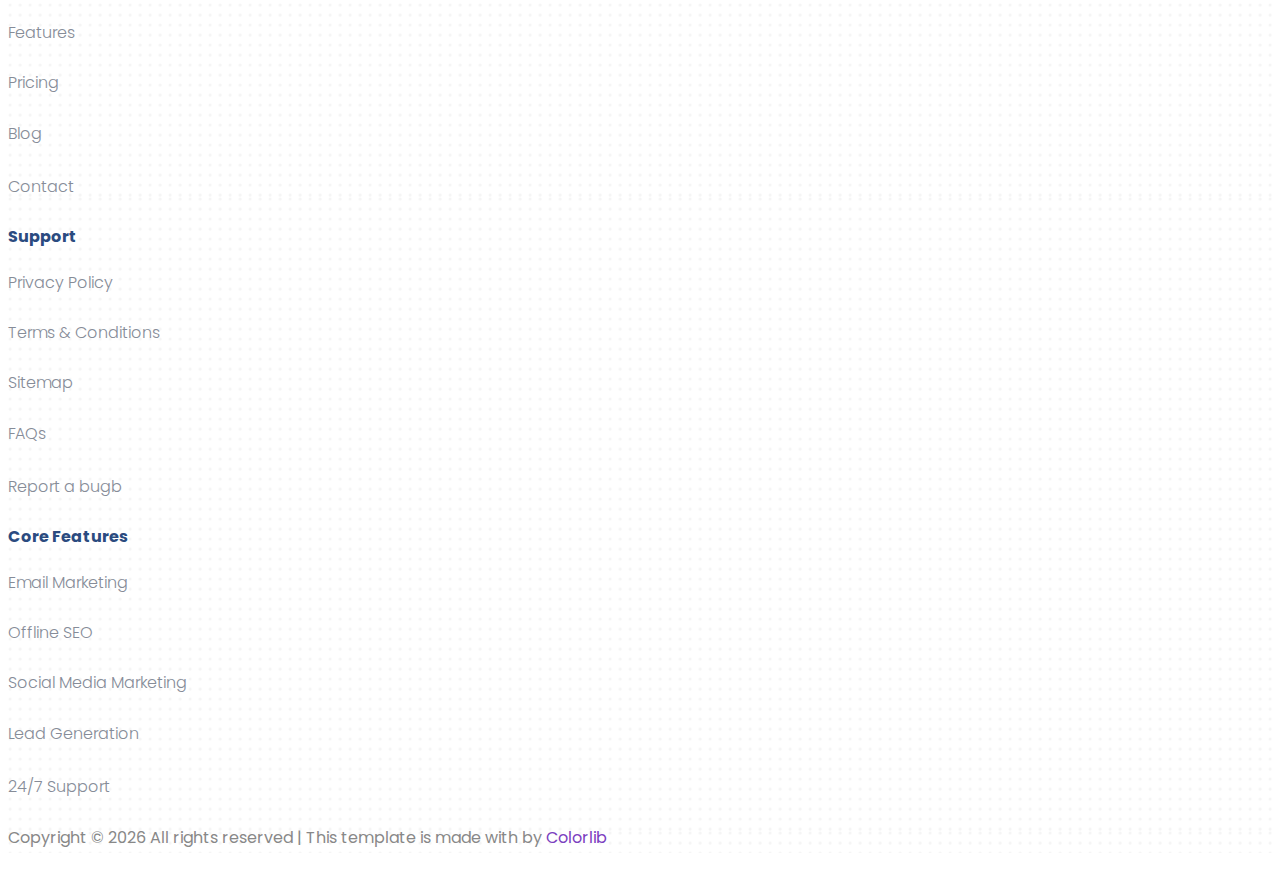
==== commit 8ff77d79: "version-1" ====
--- a/index.html
+++ b/index.html
@@ -22,10 +22,26 @@
       href="https://fonts.googleapis.com/css2?family=Poppins:wght@400;500;600;700;900&display=swap"
       rel="stylesheet"
     />
+    <link rel="shortcut icon" href="./images/accept.png" type="image/x-icon">
     <link rel="stylesheet" href="./css/style.css" />
   </head>
   <body>
-    <header class="">
+    <!-- scroll top -->
+    <div id="scroll-top" class="rounded-circle">
+      <i class="fa-solid fa-arrow-up"></i>
+    </div>
+    <!-- pre-louder -->
+    <div id="pre-louder">
+      <div
+        class="pre-louder-content d-flex justify-content-center align-items-center"
+      >
+        <div
+          class="circle-parent rounded-circle d-flex justify-content-center align-items-center"
+        ></div>
+        <img src="./images/logo.webp" alt="" class="img-fluid" />
+      </div>
+    </div>
+    <header>
       <nav class="navbar navbar-expand-lg py-0">
         <div class="container">
           <a class="navbar-brand" href="#">
@@ -47,7 +63,7 @@
                   <a class="nav-link" aria-current="page" href="#">Home</a>
                 </li>
                 <li class="nav-item">
-                  <a class="nav-link" href="#">About Us</a>
+                  <a class="nav-link" href="./html/about.html">About Us</a>
                 </li>
                 <li class="nav-item">
                   <a class="nav-link" href="#">Services</a>
@@ -83,35 +99,29 @@
       <div class="container py-2">
         <div class="row">
           <div class="col-lg-7">
-            <h1 class="fw-bold animate animate-xl ">
+            <h1 class="fw-bold animate-to-right">
               We Collect <br />
               High Quality Leads
             </h1>
-            <p class="animate animate-xl">
+            <p class="animate-to-right">
               Lorem ipsum dolor sit amet, consec adipiscing elit, sed do eiusmod
               tempor incididunt ut labore et dolore magna aliqua. Quis ipsum
               suspendisse ultrices gravi.
             </p>
-            <button class="text-capitalize rounded animate animate-xl">
+            <button
+              class="landing-btn text-capitalize rounded animate-to-right"
+            >
               <a href="#" class="text-decoration-none text-white">contact us</a>
             </button>
           </div>
           <div class="col-lg-5 d-none d-lg-block">
-            <img
-              src="./images/hero_right.webp"
-              alt="image"
-              class="animate animate-xr"
-            />
+            <img src="./images/hero_right.webp" alt="image" />
           </div>
         </div>
       </div>
     </div>
-    <!-- scroll top -->
-    <div id="scroll-top" class="rounded-circle">
-      <i class="fa-solid fa-arrow-up"></i>
-    </div>
     <!-- section one -->
-    <section>
+    <section class="what-we-do">
       <div class="container">
         <div class="row section-header">
           <div class="col-lg-8 offset-lg-2 text-center">
@@ -279,7 +289,7 @@
       </div>
     </section>
     <!-- section two -->
-    <section>
+    <section class="we-create">
       <div class="container">
         <div class="row">
           <div class="col-lg-6">
@@ -302,7 +312,7 @@
       </div>
     </section>
     <!-- section three -->
-    <section>
+    <section class="generating-area">
       <div class="container">
         <div class="row section-header">
           <div class="col-lg-8 offset-lg-2 text-center">
@@ -664,7 +674,7 @@
       </div>
     </section>
     <!-- section four -->
-    <section>
+    <section class="choose-best">
       <div class="container pb-5">
         <div class="row section-header">
           <div class="col-lg-8 offset-lg-2 text-center">
@@ -816,7 +826,7 @@
       </div>
     </section>
     <!-- section five -->
-    <section>
+    <section class="visit-area">
       <div class="container-fluid">
         <div class="row section-header">
           <div class="col-lg-8 offset-lg-2 text-center">
@@ -880,7 +890,7 @@
       </div>
     </section>
     <!-- section six -->
-    <section>
+    <section class="testimonial">
       <div class="row section-header">
         <div class="col-lg-5 col-md-8 m-auto text-center">
           <h2>What Client Say About Us​​​</h2>
@@ -908,7 +918,7 @@
         </div>
         <!-- content -->
         <div class="carousel-inner pt-5">
-          <div class="carousel-item active" data-bs-interval="10000">
+          <div class="carousel-item" data-bs-interval="10000">
             <div class="after-carosel-item">
               <div class="card border-0 bg-transparent">
                 <div>
@@ -935,7 +945,7 @@
               </div>
             </div>
           </div>
-          <div class="carousel-item" data-bs-interval="20000">
+          <div class="carousel-item active" data-bs-interval="20000">
             <div class="after-carosel-item">
               <div class="card border-0 bg-transparent">
                 <div>
@@ -949,7 +959,7 @@
                 <div>
                   <div class="d-flex justify-content-center">
                     <img
-                      src="./images/logo.webp"
+                      src="./images/jinx.jpg"
                       class="img-fluid rounded-circle me-3"
                       alt="image"
                     />
@@ -1024,7 +1034,7 @@
       </svg>
     </section>
     <!-- section seven -->
-    <section>
+    <section class="tips-trikes-area">
       <div class="container">
         <div class="row section-header">
           <div class="col-lg-6 col-md-8 m-auto text-center">
@@ -1078,7 +1088,7 @@
       </div>
     </section>
     <!-- section eight -->
-    <section>
+    <section class="have-project">
       <div class="container">
         <div class="have-project mt-5">
           <div class="row align-items-center">
@@ -1099,6 +1109,7 @@
         </div>
       </div>
     </section>
+    <!-- footer -->
     <footer>
       <div class="container pt-5">
         <div class="row">
--- a/css/style.css
+++ b/css/style.css
@@ -1,4 +1,6 @@
-/* start global rules */
+/*-----------------
+  start global rules 
+  -----------------*/
 * {
   box-sizing: border-box;
   font-family: "Poppins", sans-serif;
@@ -6,28 +8,21 @@
 section {
   position: relative;
 }
+:is(h1, h2, h3, h4, h5, h6) {
+  color: #2b4b80;
+}
+p {
+  color: #707b8e;
+}
+h1 {
+  font-size: clamp(29px, 7vw, 65px) !important;
+}
+h2 {
+  font-size: clamp(29px, 7vw, 50px) !important;
+}
 a {
   display: block;
   text-decoration: none;
-  color: initial;
-}
-h1,
-h2,
-h3,
-h4,
-h5,
-h6 {
-  color: #2b4b80;
-}
-h1 {
-  font-size: clamp(29px, 7vw, 65px) !important;
-}
-h2 {
-  font-size: clamp(29px, 7vw, 50px) !important;
-}
-
-p {
-  color: #707b8e;
 }
 :is(h3, h4) > a {
   color: inherit;
@@ -36,6 +31,7 @@
 :is(h3, h4) > a:hover {
   color: #ff5c97;
 }
+/* global card style */
 section :is(.like-card, .active) {
   transition: all 0.3s ease-out 0s;
 }
@@ -76,7 +72,7 @@
   overflow: hidden;
   border: 0 !important;
 }
-button:not(.nav-button,.xd,.toggler-button)::after {
+button:not(.nav-button, .xd, .toggler-button)::after {
   content: "";
   position: absolute;
   width: 100%;
@@ -95,7 +91,7 @@
   -ms-transition: all 0.3s ease-out 0s !important;
   -o-transition: all 0.3s ease-out 0s !important;
 }
-button:not(.nav-button,.xd):hover::after {
+button:not(.nav-button, .xd):hover::after {
   left: 0 !important;
 }
 button:not(.toggler-button):hover .like-after {
@@ -107,13 +103,76 @@
 .section-header h2 {
   font-size: 50px;
   font-weight: 700;
-  /* padding-block-start: 50px; */
   margin-bottom: 66px;
   line-height: 1.3;
 }
-/* end global rules */
+/*-----------------
+  end global rules 
+  -----------------*/
+/*-----------------
+  start pre-loader 
+  -----------------*/
 
-/* start header */
+#pre-louder .pre-louder-content {
+  background-color: #f7f7f7;
+  position: fixed;
+  max-height: 100vh;
+  top: 0;
+  left: 0;
+  right: 0;
+  bottom: 0;
+  z-index: 1000;
+}
+#pre-louder .pre-louder-content .circle-parent {
+  width: 100px;
+  height: 100px;
+  border-radius: 50%;
+  background-color: white;
+  border-style: solid;
+  border-width: 3px;
+  box-shadow: 0 1px 5px 0 rgba(35, 181, 185, 0.15);
+  border-color: transparent;
+  border-top-color: #ff5c97;
+  position: relative;
+  animation-duration: 2s;
+  animation-name: rotate-louder;
+  animation-iteration-count: infinite;
+  animation-direction: f;
+  -webkit-transition: 0.6s;
+  -moz-transition: 0.6s;
+  -ms-transition: 0.6s;
+  -o-transition: 0.6s;
+  -webkit-border-radius: 50%;
+  -moz-border-radius: 50%;
+  -ms-border-radius: 50%;
+  -o-border-radius: 50%;
+}
+@keyframes rotate-louder {
+  0% {
+    rotate: 0deg;
+  }
+  100% {
+    rotate: 360deg;
+  }
+}
+#pre-louder .pre-louder-content img {
+  width: 55px;
+  position: fixed;
+  top: 50%;
+  left: 50%;
+  transform: translate(-50%, -50%);
+  -webkit-transform: translate(-50%, -50%);
+  -moz-transform: translate(-50%, -50%);
+  -ms-transform: translate(-50%, -50%);
+  -o-transform: translate(-50%, -50%);
+}
+/*-----------------
+  end pre-loader 
+  -----------------*/
+
+/*-----------------
+  start of header 
+  -----------------*/
 header {
   height: fit-content !important;
   transition: all 0.3s ease-out 0s !important;
@@ -134,9 +193,8 @@
   top: 0;
   background-color: white;
   box-shadow: 0 10px 15px rgba(25, 25, 25, 0.1);
-  z-index: 101;
-}
-/*navbar */
+  z-index: 1;
+}
 header nav .navbar-brand img {
   width: 145px;
 }
@@ -171,16 +229,14 @@
   position: relative;
   z-index: 1;
 }
- .like-after{
+header .nav-button .like-after {
   height: 43.992px;
   width: 125px;
   background-color: #ff5c97;
   position: absolute;
   top: 0;
   left: -100%;
-}
-
-/* navbar collapsing */
+} /* navbar small than 992px */
 @media (min-width: 992px) {
   .links {
     display: initial !important;
@@ -238,7 +294,9 @@
     color: #fff;
   }
 }
-/* end of header */
+/*-----------------
+  end of header 
+  -----------------*/
 
 /* landing */
 .landing {
@@ -249,57 +307,89 @@
   overflow-x: hidden;
   padding-block-start: 102px;
 }
-.landing > .container h1 {
+.landing h1 {
   margin-bottom: 40px;
   margin-block-start: 53px;
-}
-.landing > .container p {
+  left: -100%;
+  position: relative;
+}
+.landing p {
   font-size: 16px;
   line-height: 30px;
   margin-bottom: 54px;
   padding-inline-end: 10vw;
-}
-.landing > .container img {
+  position: relative;
+  left: -150%;
+  transition: 0.1s linear 0s;
+  -webkit-transition: 0.1s linear 0s;
+  -moz-transition: 0.1s linear 0s;
+  -ms-transition: 0.1s linear 0s;
+  -o-transition: 0.1s linear 0s;
+}
+.landing button {
+  position: relative;
+  left: -150%;
+  transition: 0.2s linear 0s;
+  -webkit-transition: 0.2s linear 0s;
+  -moz-transition: 0.2s linear 0s;
+  -ms-transition: 0.2s linear 0s;
+  -o-transition: 0.2s linear 0s;
+}
+.landing img {
   max-width: 584px;
   max-height: 607px;
-}
-.landing .animate {
-  transition: all 0.5s linear 0s;
-  -webkit-transition: all 0.5s linear 0s;
-  -moz-transition: all 0.5s linear 0s;
-  -ms-transition: all 0.5s linear 0s;
-  -o-transition: all 0.5s linear 0s;
-}
-.landing .animate-xl {
-  position: relative;
-  left: -100%;
-}
-.landing .row p {
-  transition: all 0.5s linear 0.15s ;
-  -webkit-transition: all 0.5s linear 0.15s ;
-  -moz-transition: all 0.5s linear 0.15s ;
-  -ms-transition: all 0.5s linear 0.15s ;
-  -o-transition: all 0.5s linear 0.15s ;
-}
-.landing .row button {
-  transition: all 0.5s linear 0.18s ;
-  -webkit-transition: all 0.5s linear 0.18s ;
-  -moz-transition: all 0.5s linear 0.18s ;
-  -ms-transition: all 0.5s linear 0.18s ;
-  -o-transition: all 0.5s linear 0.18s ;
-}
-.landing .animate-xr {
-  position: relative;
-  right: -100%;
-  transition: all 0.5s linear 0.18s;
-  -webkit-transition: all 0.5s linear 0.18s;
-  -moz-transition: all 0.5s linear 0.18s;
-  -ms-transition: all 0.5s linear 0.18s;
-  -o-transition: all 0.5s linear 0.18s;
+  position: relative;
+  right: -150%;
+  transition: 0.2s linear 0s;
+  -webkit-transition: 0.2s linear 0s;
+  -moz-transition: 0.2s linear 0s;
+  -ms-transition: 0.2s linear 0s;
+  -o-transition: 0.2s linear 0s;
+}
+.landing::before {
+  background-image: url(../images/plus1.webp);
+  position: absolute;
+  content: "";
+  top: 0;
+  height: 30px;
+  width: 30px;
+  background-repeat: no-repeat;
+  top: 26%;
+  left: 35%;
+  animation: animateHeart 1s infinite alternate;
+  -webkit-animation: animateHeart 1s infinite alternate;
+}
+.landing::after {
+  background-image: url(../images/plus1.webp);
+  position: absolute;
+  content: "";
+  height: 30px;
+  width: 30px;
+  background-repeat: no-repeat;
+  bottom: 3%;
+  left: 30%;
+  animation: animateHeart 1s infinite alternate;
+  -webkit-animation: animateHeart 1s infinite alternate;
+}
+@keyframes animateHeart {
+  0% {
+    transform: scale(1.4);
+    -webkit-transform: scale(1.4);
+    -moz-transform: scale(1.4);
+    -ms-transform: scale(1.4);
+    -o-transform: scale(1.4);
+  }
+
+  100% {
+    transform: scale(1);
+    -webkit-transform: scale(1);
+    -moz-transform: scale(1);
+    -ms-transform: scale(1);
+    -o-transform: scale(1);
+  }
 }
 .like-after {
   transition: all 0.3s ease-out 0s;
-
 }
 /* scroll top */
 #scroll-top {
@@ -310,63 +400,20 @@
   color: white;
   right: 31px;
   bottom: 18px;
-  z-index: 100;
+  z-index: 2;
   text-align: center;
   line-height: 50px;
   display: none;
 }
-.landing::before {
-  background-image: url(../images/plus1.webp);
-  position: absolute;
-  content: "";
-  top: 0;
-  z-index: -1;
-  height: 30px;
-  width: 30px;
-  background-repeat: no-repeat;
-  top: 26%;
-  left: 35%;
-  animation: animateHeart 1s infinite alternate;
-  -webkit-animation: animateHeart 1s infinite alternate;
-}
-.landing::after {
-  background-image: url(../images/plus1.webp);
-  position: absolute;
-  content: "";
-  z-index: -1;
-  height: 30px;
-  width: 30px;
-  background-repeat: no-repeat;
-  bottom: 3%;
-  left: 30%;
-  animation: animateHeart 1s infinite alternate;
-  -webkit-animation: animateHeart 1s infinite alternate;
-}
-@keyframes animateHeart {
-  0% {
-    transform: scale(1.4);
-    -webkit-transform: scale(1.4);
-    -moz-transform: scale(1.4);
-    -ms-transform: scale(1.4);
-    -o-transform: scale(1.4);
-}
 
-  100% {
-    transform: scale(1);
-    -webkit-transform: scale(1);
-    -moz-transform: scale(1);
-    -ms-transform: scale(1);
-    -o-transform: scale(1);
-  }
-}
 /* section one */
-body section:nth-of-type(1) {
+.what-we-do {
   overflow-x: hidden;
 }
-body section:nth-of-type(1) .rotated-svg {
+.what-we-do .rotated-svg {
   rotate: -45deg;
 }
-body section:nth-of-type(1) .muted-container span {
+.what-we-do .muted-container span {
   font-size: 13px;
   color: #c5ccd8;
   transition: all 0.3s ease-out 0s;
@@ -375,19 +422,19 @@
   -ms-transition: all 0.3s ease-out 0s;
   -o-transition: all 0.3s ease-out 0s;
 }
-body section:nth-of-type(1) .muted-container i {
+.what-we-do .muted-container i {
   color: #c5ccd8;
   width: 24px;
   height: 24px;
   transition: all 0.3s ease-out 0s;
 }
-body section:nth-of-type(1) .like-card:hover :is(i, span) {
+.what-we-do .like-card:hover :is(i, span) {
   color: #7b40c0;
 }
-body section:nth-of-type(1) .like-card.active :is(i, span) {
+.what-we-do .like-card.active :is(i, span) {
   color: #7b40c0;
 }
-body section:nth-of-type(1)::before {
+.what-we-do::before {
   background-image: url("../images/deco-left.webp");
   position: absolute;
   content: "";
@@ -401,11 +448,11 @@
   height: 482px;
 }
 @media (max-width: 992px) {
-  body section:nth-of-type(1)::before {
+  .what-we-do::before {
     height: 0;
   }
 }
-body section:nth-of-type(1)::after {
+.what-we-do::after {
   content: "";
   background-image: url("../images/what_do_right.webp");
   position: absolute;
@@ -415,17 +462,17 @@
   top: 175px;
 }
 @media (max-width: 1200px) {
-  body section:nth-of-type(1)::after {
+  .what-we-do::after {
     height: 0;
   }
 }
 /* end of section one */
 /* start of section two */
-body section:nth-of-type(2) {
+.we-create {
   padding-block-start: 240px;
   position: relative;
 }
-body section:nth-of-type(2)::after {
+.we-create::after {
   background-image: url("../images/we_create_right.webp");
   position: absolute;
   content: "";
@@ -436,67 +483,66 @@
   right: 0px;
   bottom: -3px;
 }
-body section:nth-of-type(2) h2 {
+.we-create h2 {
   font-size: 50px;
   font-weight: 700;
   line-height: 1.3;
   margin-bottom: 29px;
   padding-right: 17px;
 }
-body section:nth-of-type(2) p {
+.we-create p {
   font-size: 16px;
   line-height: 30px;
   margin-bottom: 56px;
 }
 /* start of section three */
-body section:nth-of-type(3) .like-card {
+.generating-area .like-card {
   padding-block: 36px 25px;
   padding-inline: clamp(20px, 2vw, 54px);
   border: 1px solid #f2f2f2;
 }
-body section:nth-of-type(3) .row > * {
+.generating-area .row > * {
   padding-inline: unset !important;
 }
-body section:nth-of-type(3) svg {
+.generating-area svg {
   margin-block-start: 15px;
   margin-block-end: 25px;
 }
 /* start of section four */
-body section:nth-of-type(4) {
+.choose-best {
   background-image: url("../images/right-edit.webp");
   background-repeat: no-repeat;
   background-position-x: right;
 }
-body section:nth-of-type(4) svg {
+.choose-best svg {
   margin-block-end: 30px;
 }
-body section:nth-of-type(4) h4 {
+.choose-best h4 {
   font-size: 35px;
   margin-bottom: 42px;
 }
-body section:nth-of-type(4) .like-card {
+.choose-best .like-card {
   padding: 56px 40px 26px;
   border: 1px solid #ececec;
 }
-body section:nth-of-type(4) .like-card.active {
-  border: unset;
-}
-body section:nth-of-type(4) .like-card:hover {
+.choose-best .like-card.active {
+  border: 1px solid transparent;
+}
+.choose-best .like-card:hover {
   box-shadow: 0px 10px 30px 0px rgba(133, 66, 189, 0.1);
   border: 1px solid transparent;
 }
 /* start of section five */
-body section:nth-of-type(5) {
+.visit-area {
   overflow: hidden;
 }
-body section:nth-of-type(5) .row:nth-of-type(2) {
+.visit-area .row:nth-of-type(2) {
   margin-inline: -27px;
 }
-body section:nth-of-type(5) h3 {
+.visit-area h3 {
   font-size: 30px !important;
 }
-
-body section:nth-of-type(5) .like-before {
+.visit-area .like-before {
   bottom: -40px;
   min-height: 25%;
   min-width: 80%;
@@ -504,18 +550,19 @@
   padding: 29px 10px 10px 50px;
 }
 /* start of section six */
-body section:nth-of-type(6) {
+.testimonial {
   overflow-x: hidden;
   position: relative;
 }
-body section:nth-of-type(6) .carousel-item {
+.testimonial .carousel-item {
+  position: relative;
   transition: all 0.3s ease 0s;
   -webkit-transition: all 0.3s ease 0s;
   -moz-transition: all 0.3s ease 0s;
   -ms-transition: all 0.3s ease 0s;
   -o-transition: all 0.3s ease 0s;
 }
-body section:nth-of-type(6) .section-header {
+.testimonial .section-header {
   line-height: 1.3;
   font-size: 50px;
 }
@@ -531,23 +578,23 @@
   color: #2e1088;
   font-size: 25px;
 }
-body section:nth-of-type(6) .carousel {
+.testimonial .carousel {
   user-select: none;
 }
-body section:nth-of-type(6) svg:nth-of-type(1) {
+.testimonial svg:nth-of-type(1) {
   rotate: 180deg;
 }
-body section:nth-of-type(6) svg:nth-of-type(1) {
+.testimonial svg:nth-of-type(1) {
   position: absolute;
   top: 45%;
   left: 2%;
 }
-body section:nth-of-type(6) svg:nth-of-type(2) {
+.testimonial svg:nth-of-type(2) {
   position: absolute;
   top: 72%;
   right: 5%;
 }
-body section:nth-of-type(6):hover svg path {
+.testimonial:hover svg path {
   fill: #c2aff2;
 }
 .carousel-item .carosel-para {
@@ -558,48 +605,47 @@
   padding: 0 23px;
   margin-bottom: 50px;
 }
-body section:nth-of-type(6) .carousel-indicators button {
+.testimonial .carousel-indicators button {
   visibility: hidden;
 }
 /* start of section seven */
-
-body section:nth-of-type(7) .card {
+.tips-trikes-area .card {
   border: 0 !important;
   overflow: hidden;
 }
-body section:nth-of-type(7) .card .img-container {
+.tips-trikes-area .card .img-container {
   overflow: hidden;
 }
-body section:nth-of-type(7) .card img {
+.tips-trikes-area .card img {
   transition: all 0.4s ease-out 0s;
   -webkit-transition: all 0.4s ease-out 0s;
   -moz-transition: all 0.4s ease-out 0s;
   -ms-transition: all 0.4s ease-out 0s;
   -o-transition: all 0.4s ease-out 0s;
 }
-body section:nth-of-type(7) .card:hover img {
+.tips-trikes-area .card:hover img {
   scale: 1.1;
 }
-body section:nth-of-type(7) .card > p {
+.tips-trikes-area .card > p {
   color: #ff5c97;
 }
-body section:nth-of-type(7) div p {
+.tips-trikes-area div p {
   display: flex;
   align-items: center;
   margin-block-end: 25px;
 }
-body section:nth-of-type(7) p > span {
+.tips-trikes-area p > span {
   display: inline-block;
   width: 25px;
   height: 3px;
   margin-inline-end: 33px;
   background-color: #7b40c0;
 }
-body section:nth-of-type(7) .img-container {
+.tips-trikes-area .img-container {
   margin-block-end: 40px;
 }
 /* section eight  */
-body section:nth-of-type(8) .have-project {
+.have-project .have-project {
   padding: 64px 69px 54px 78px;
   background-repeat: no-repeat;
   border-radius: 10px;
@@ -610,7 +656,7 @@
     ),
     url("../images/have.webp");
 }
-body section:nth-of-type(8) button a {
+.have-project button a {
   color: #7b40c0;
 }
 /* footer */
